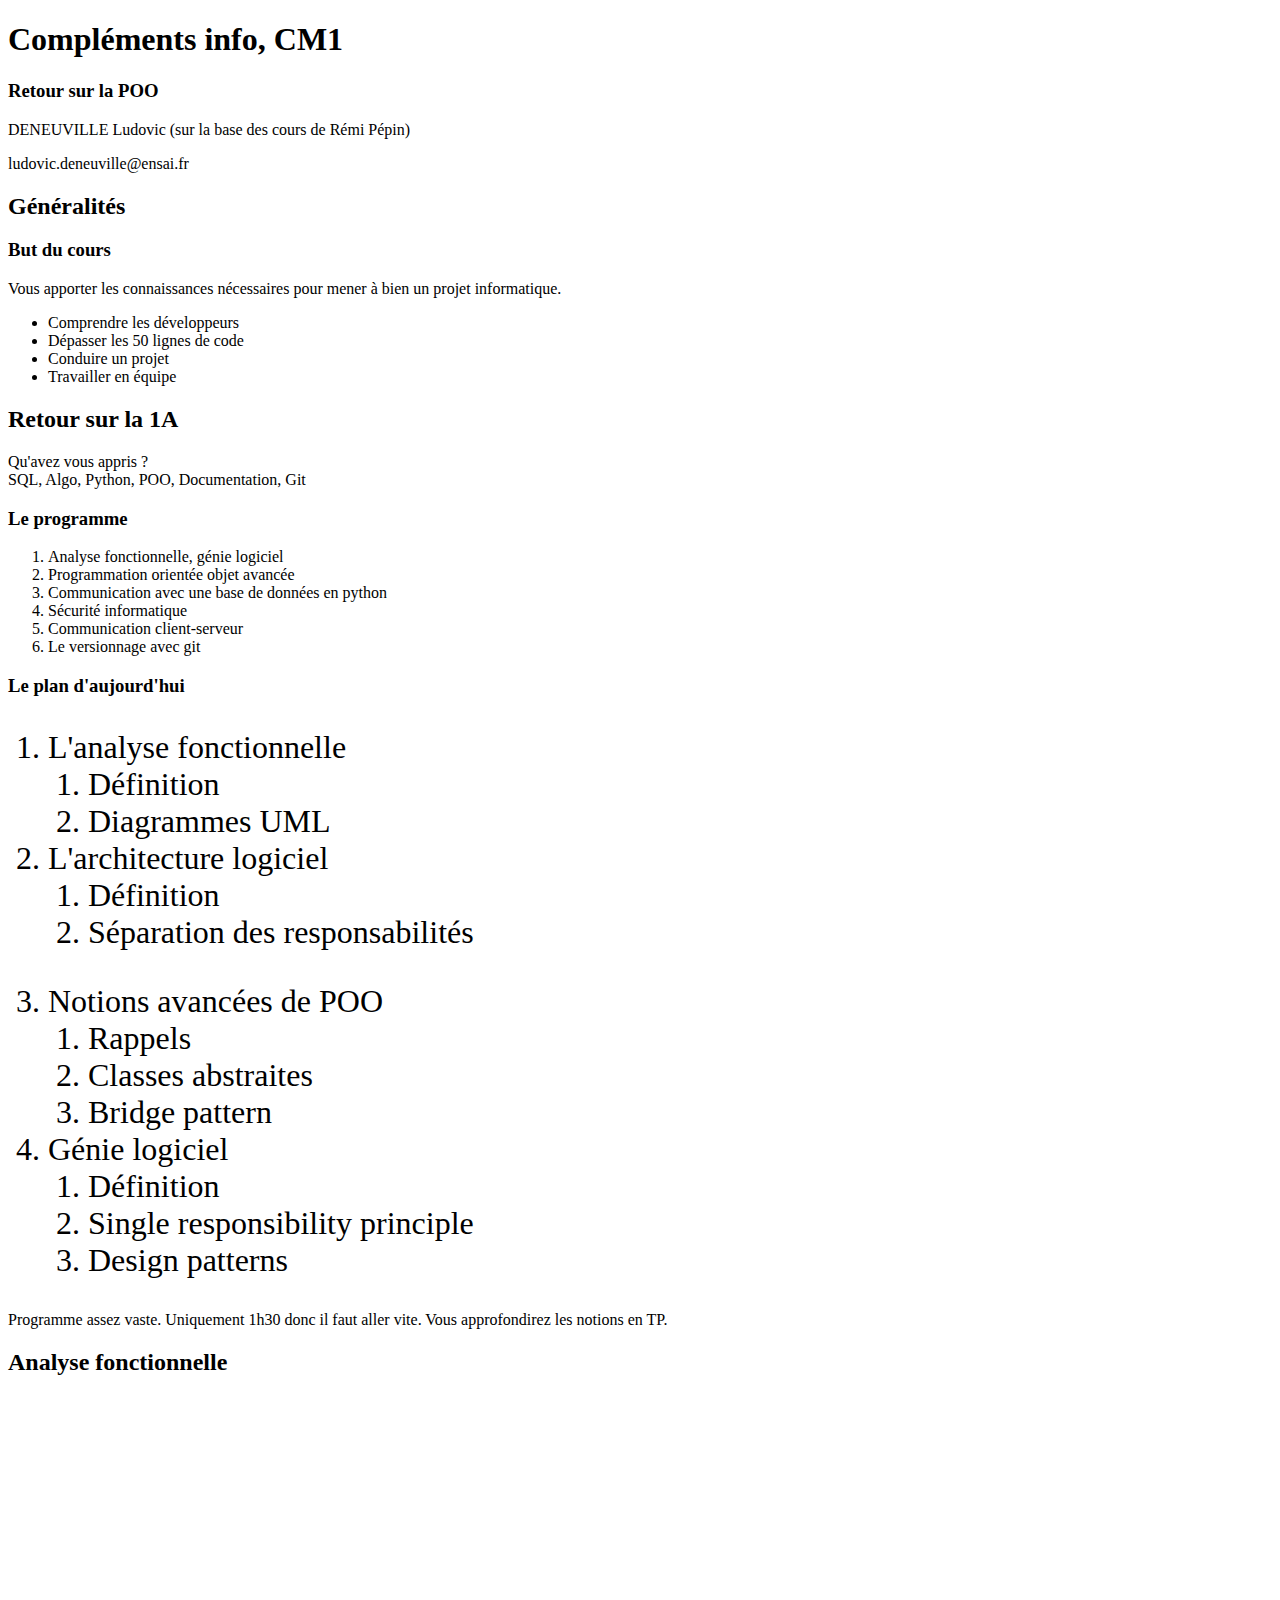
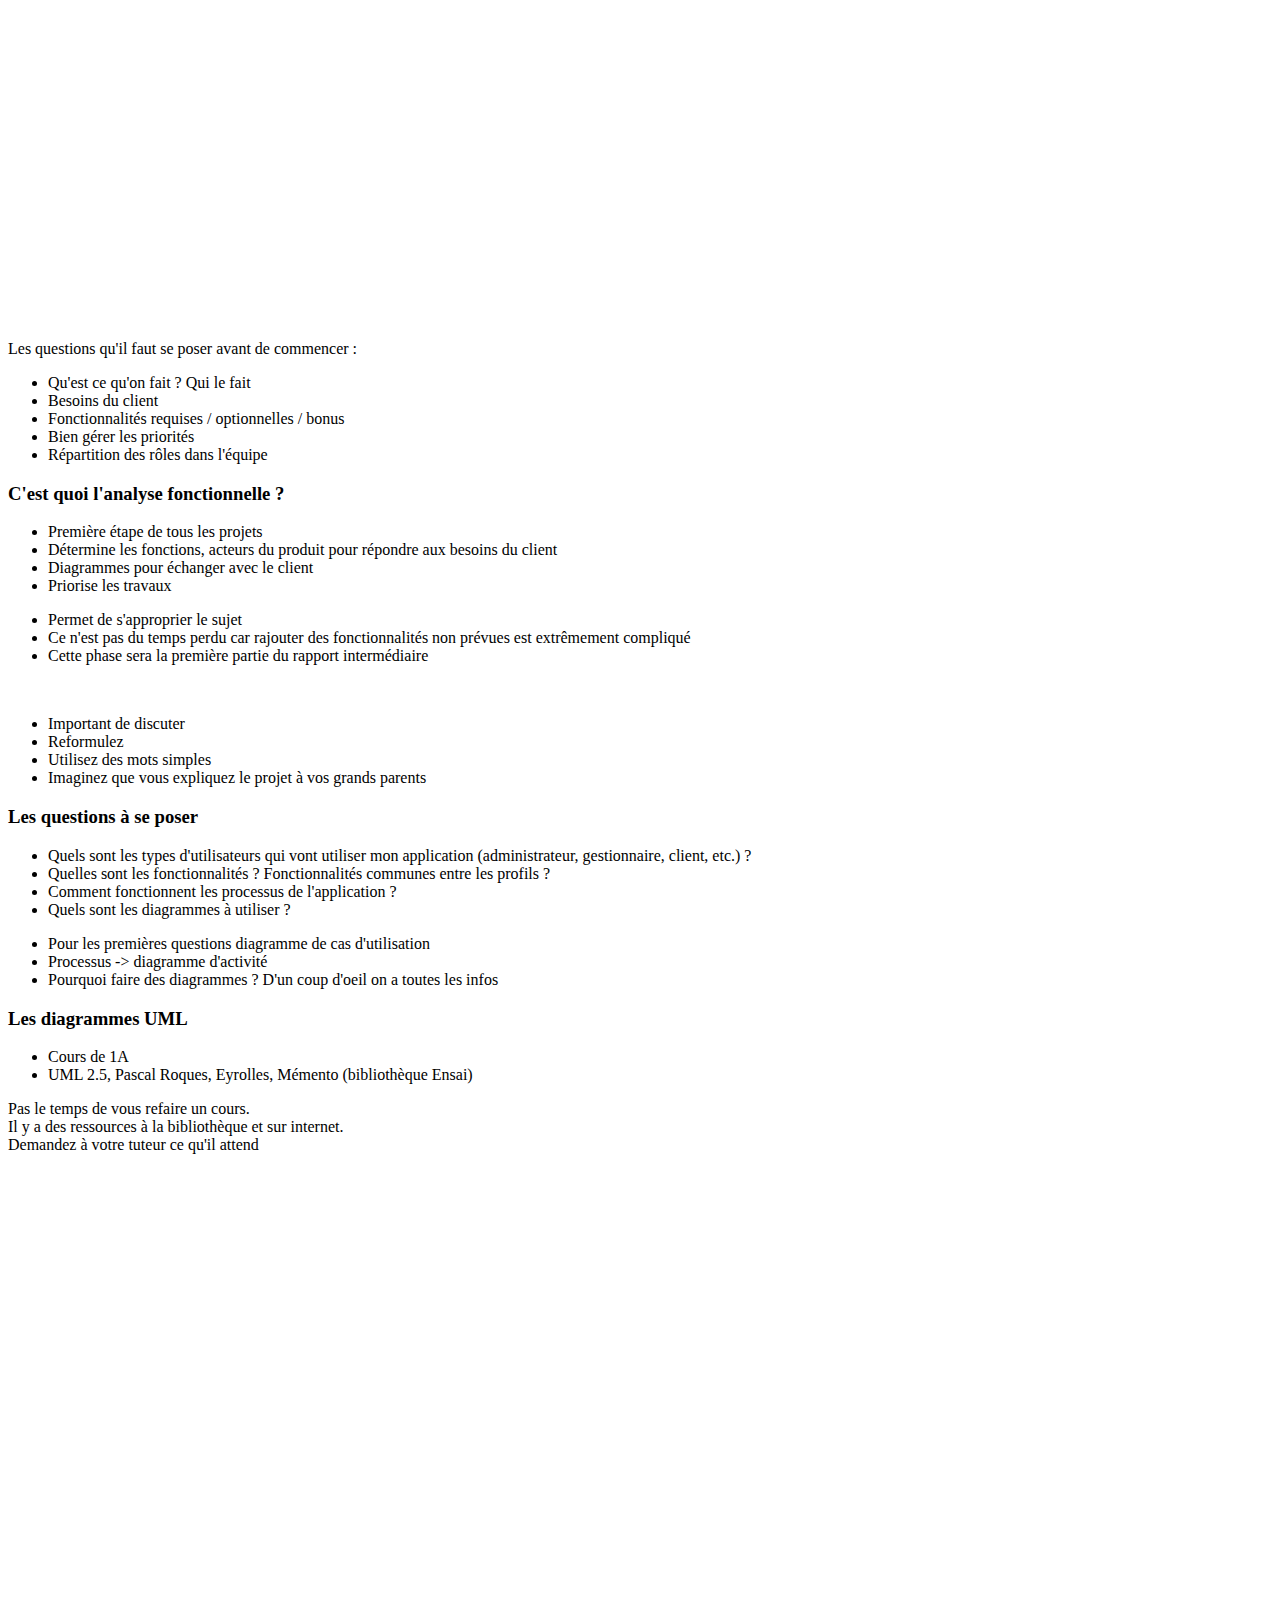
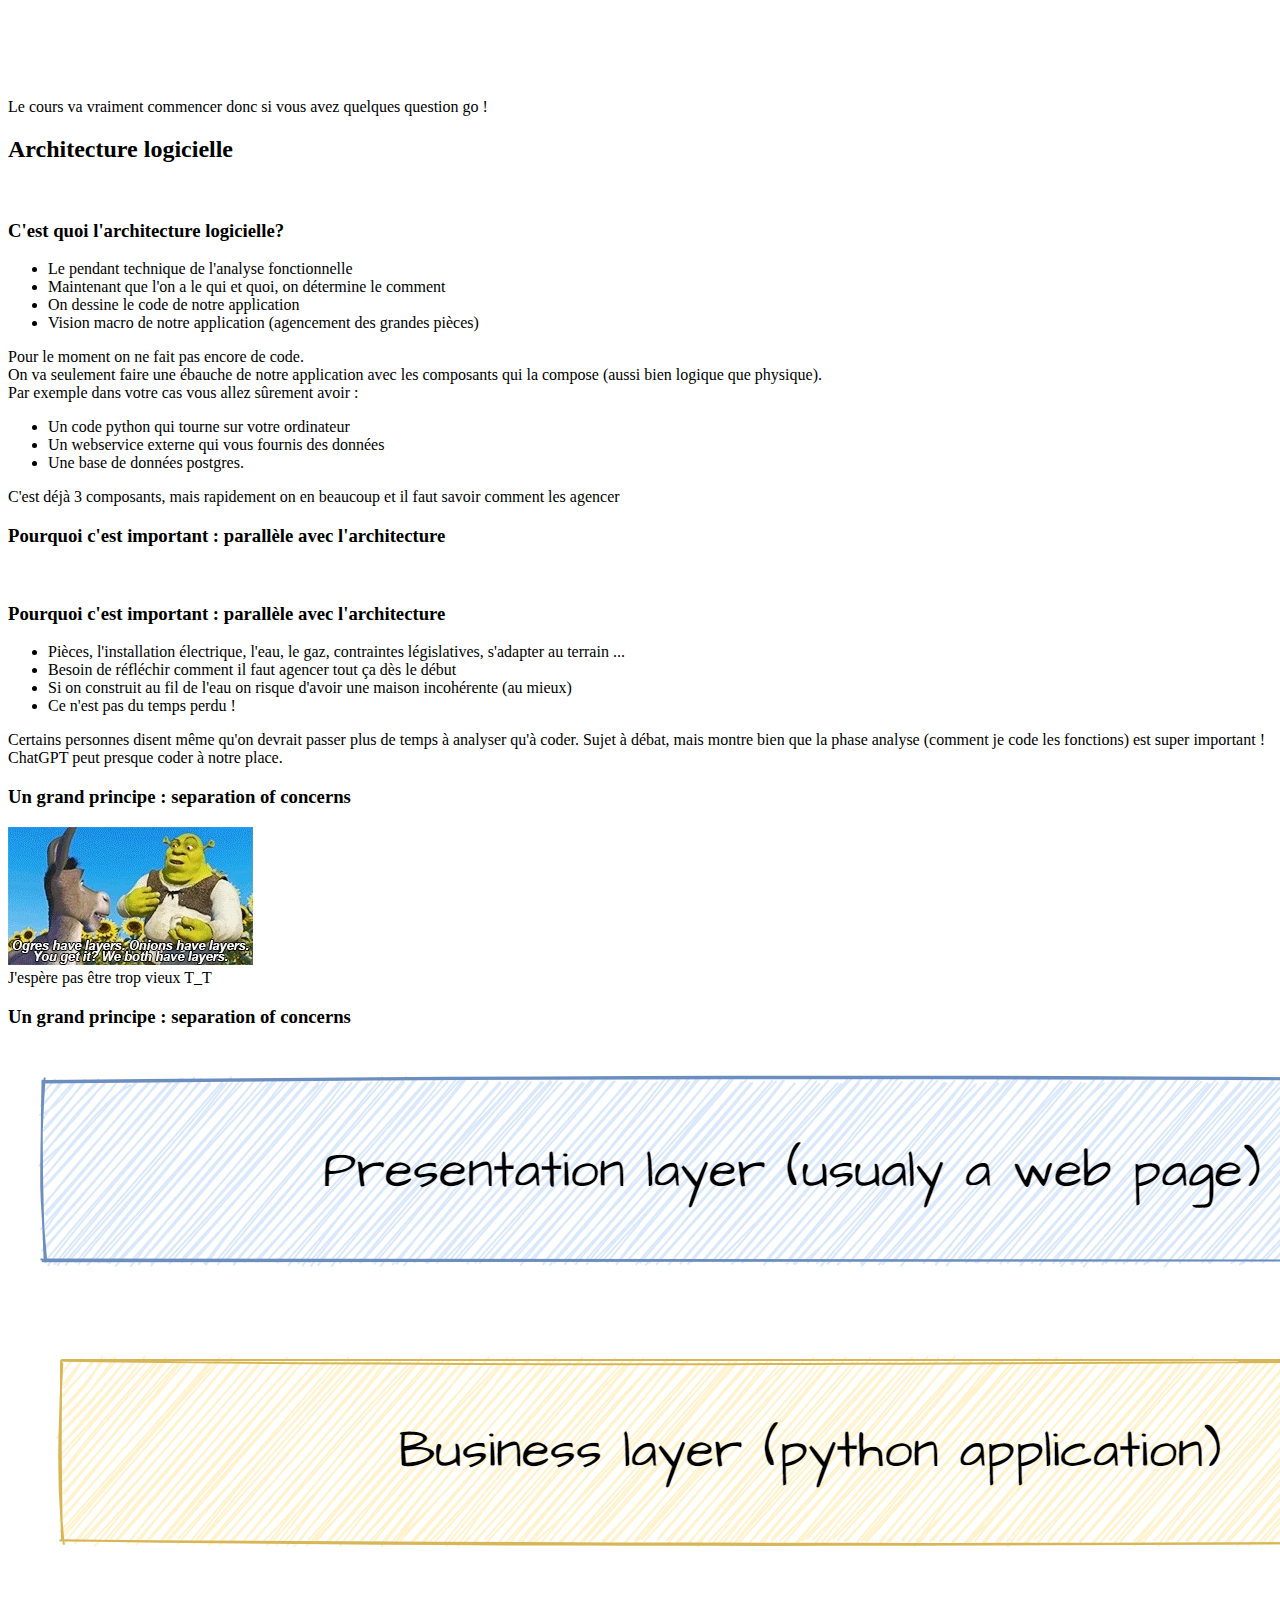
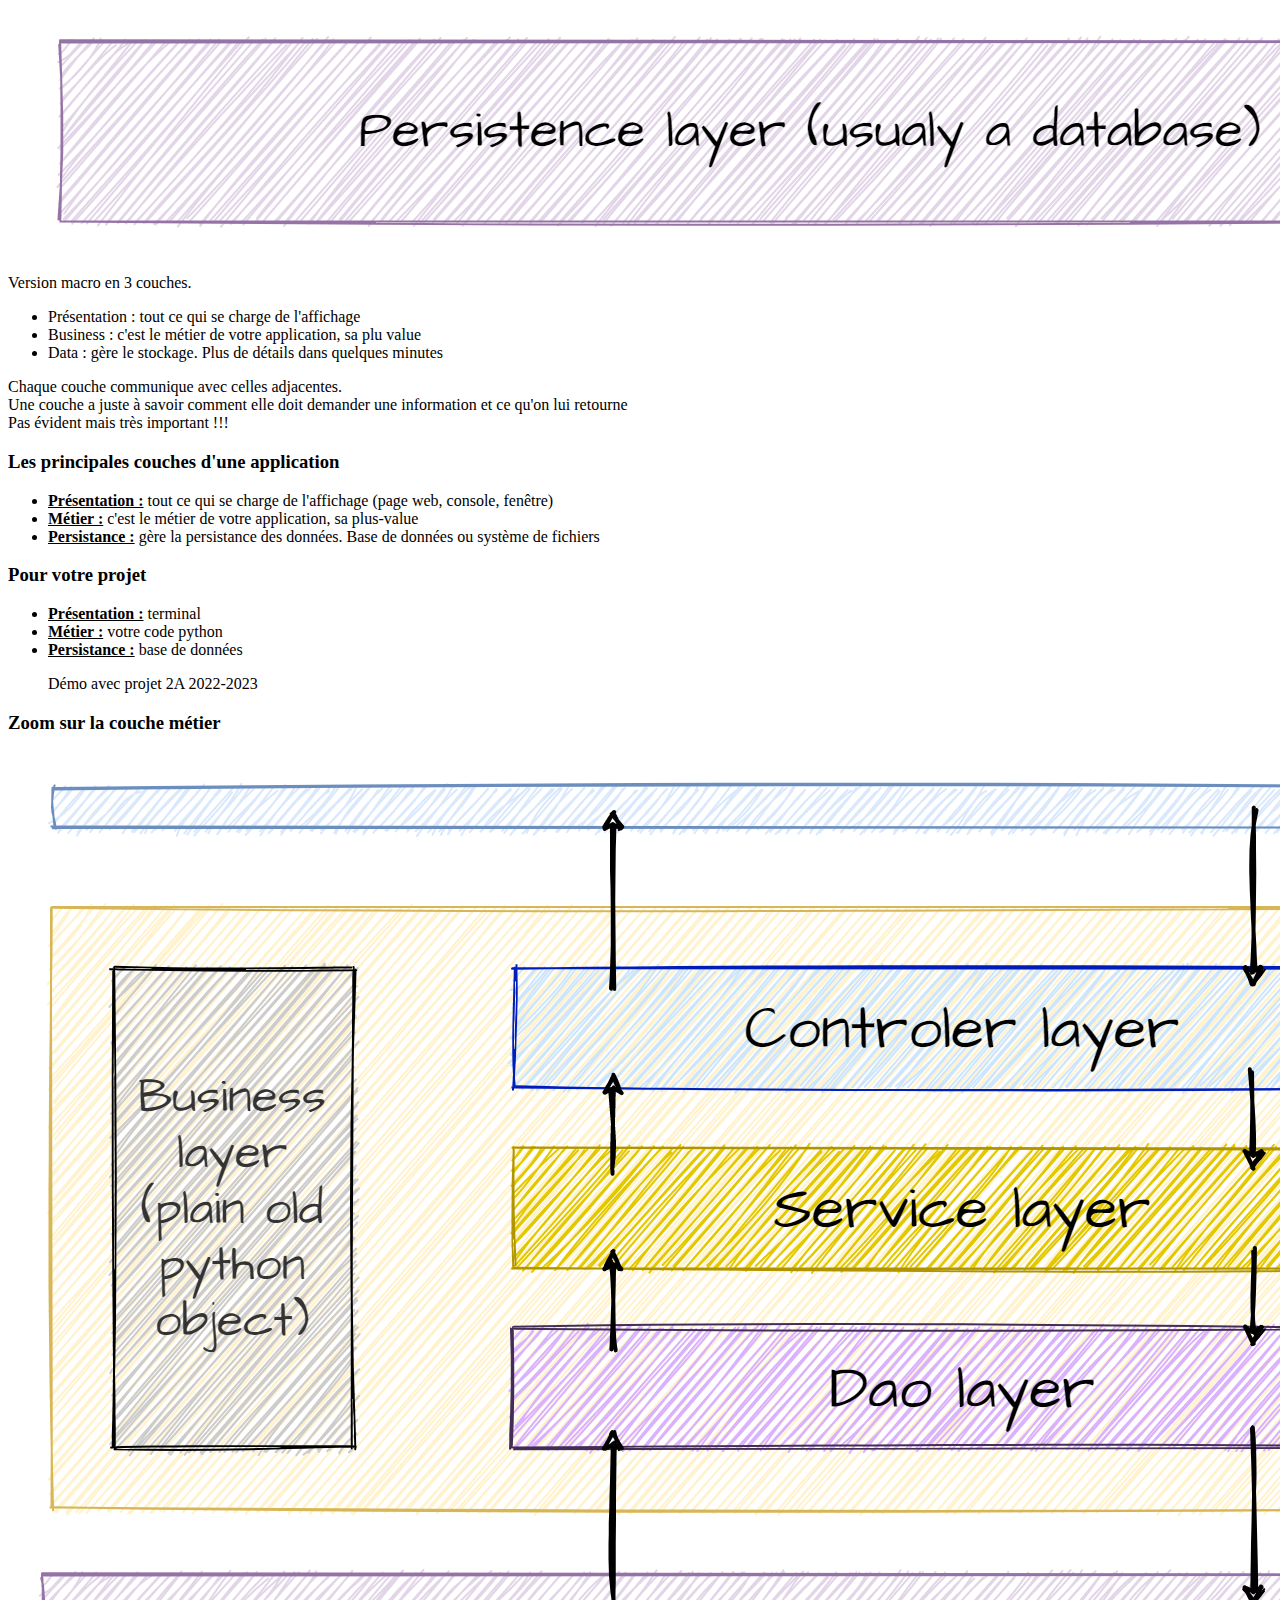
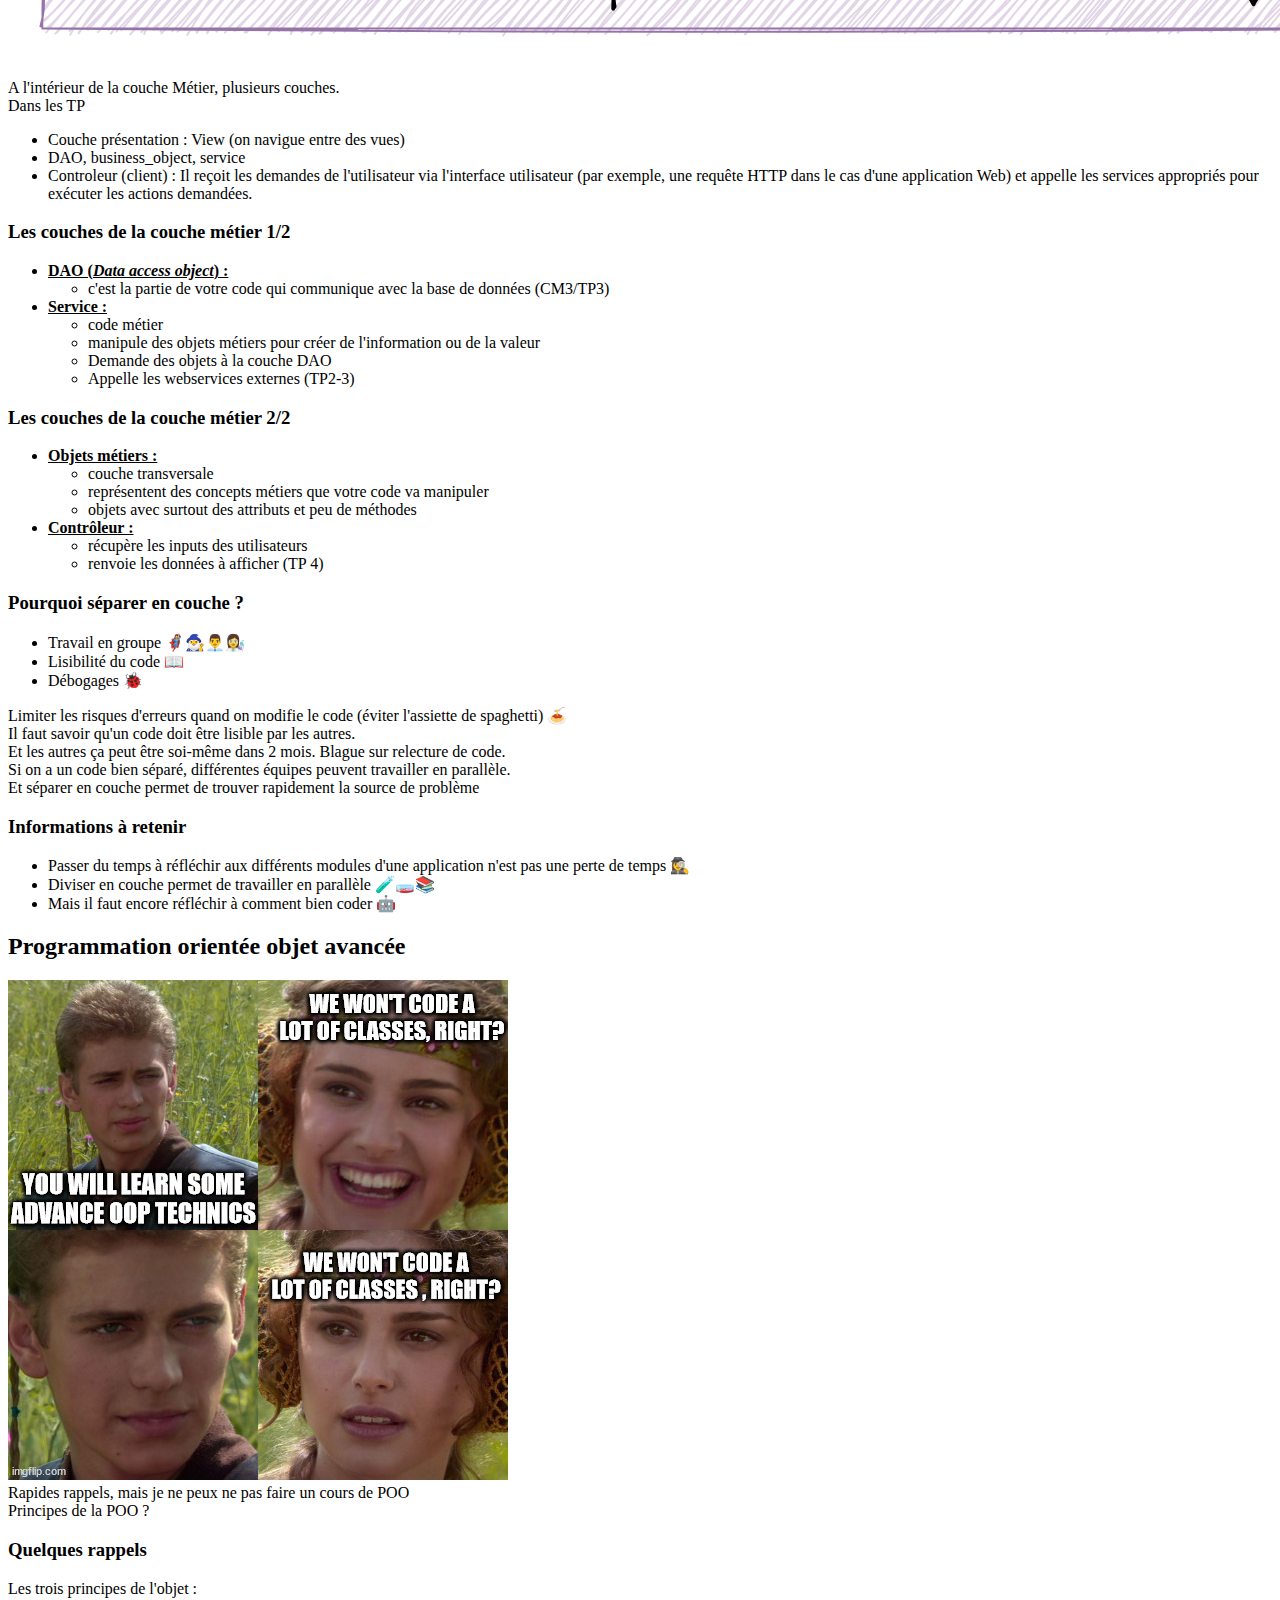
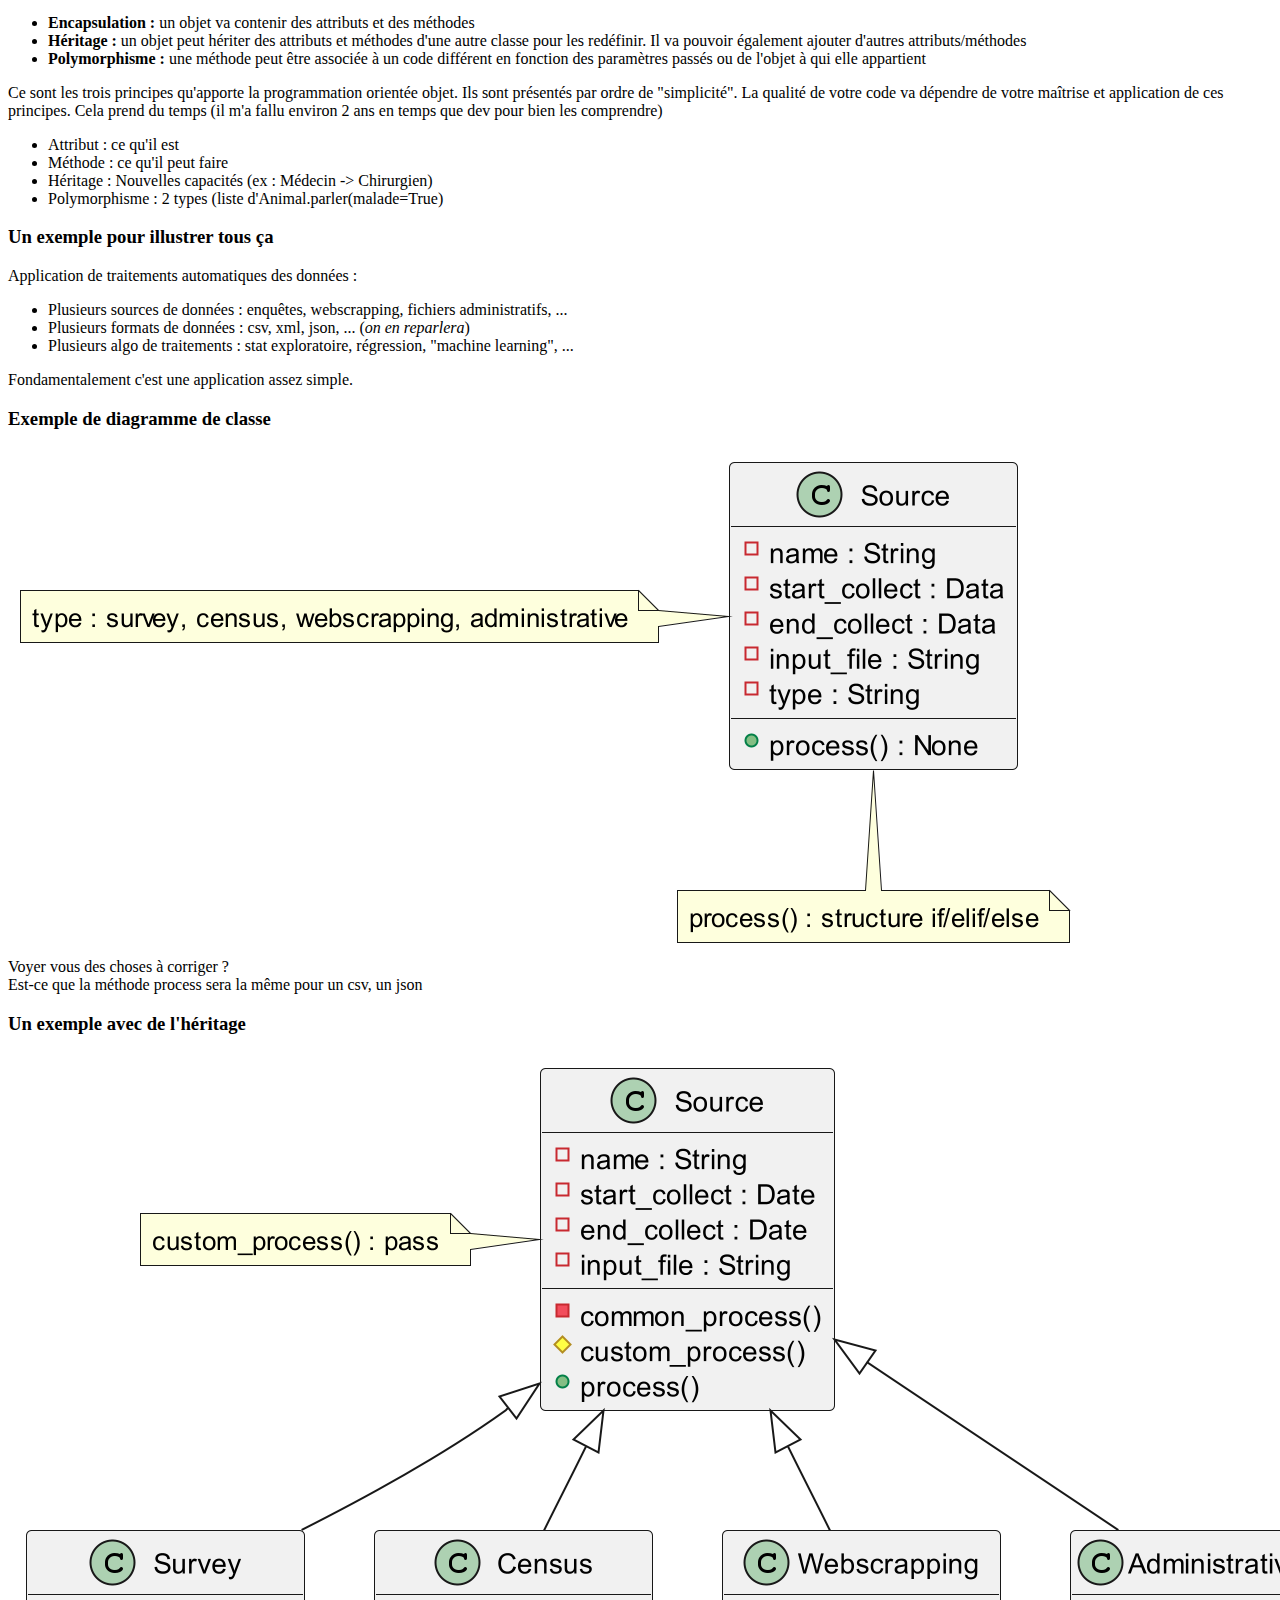
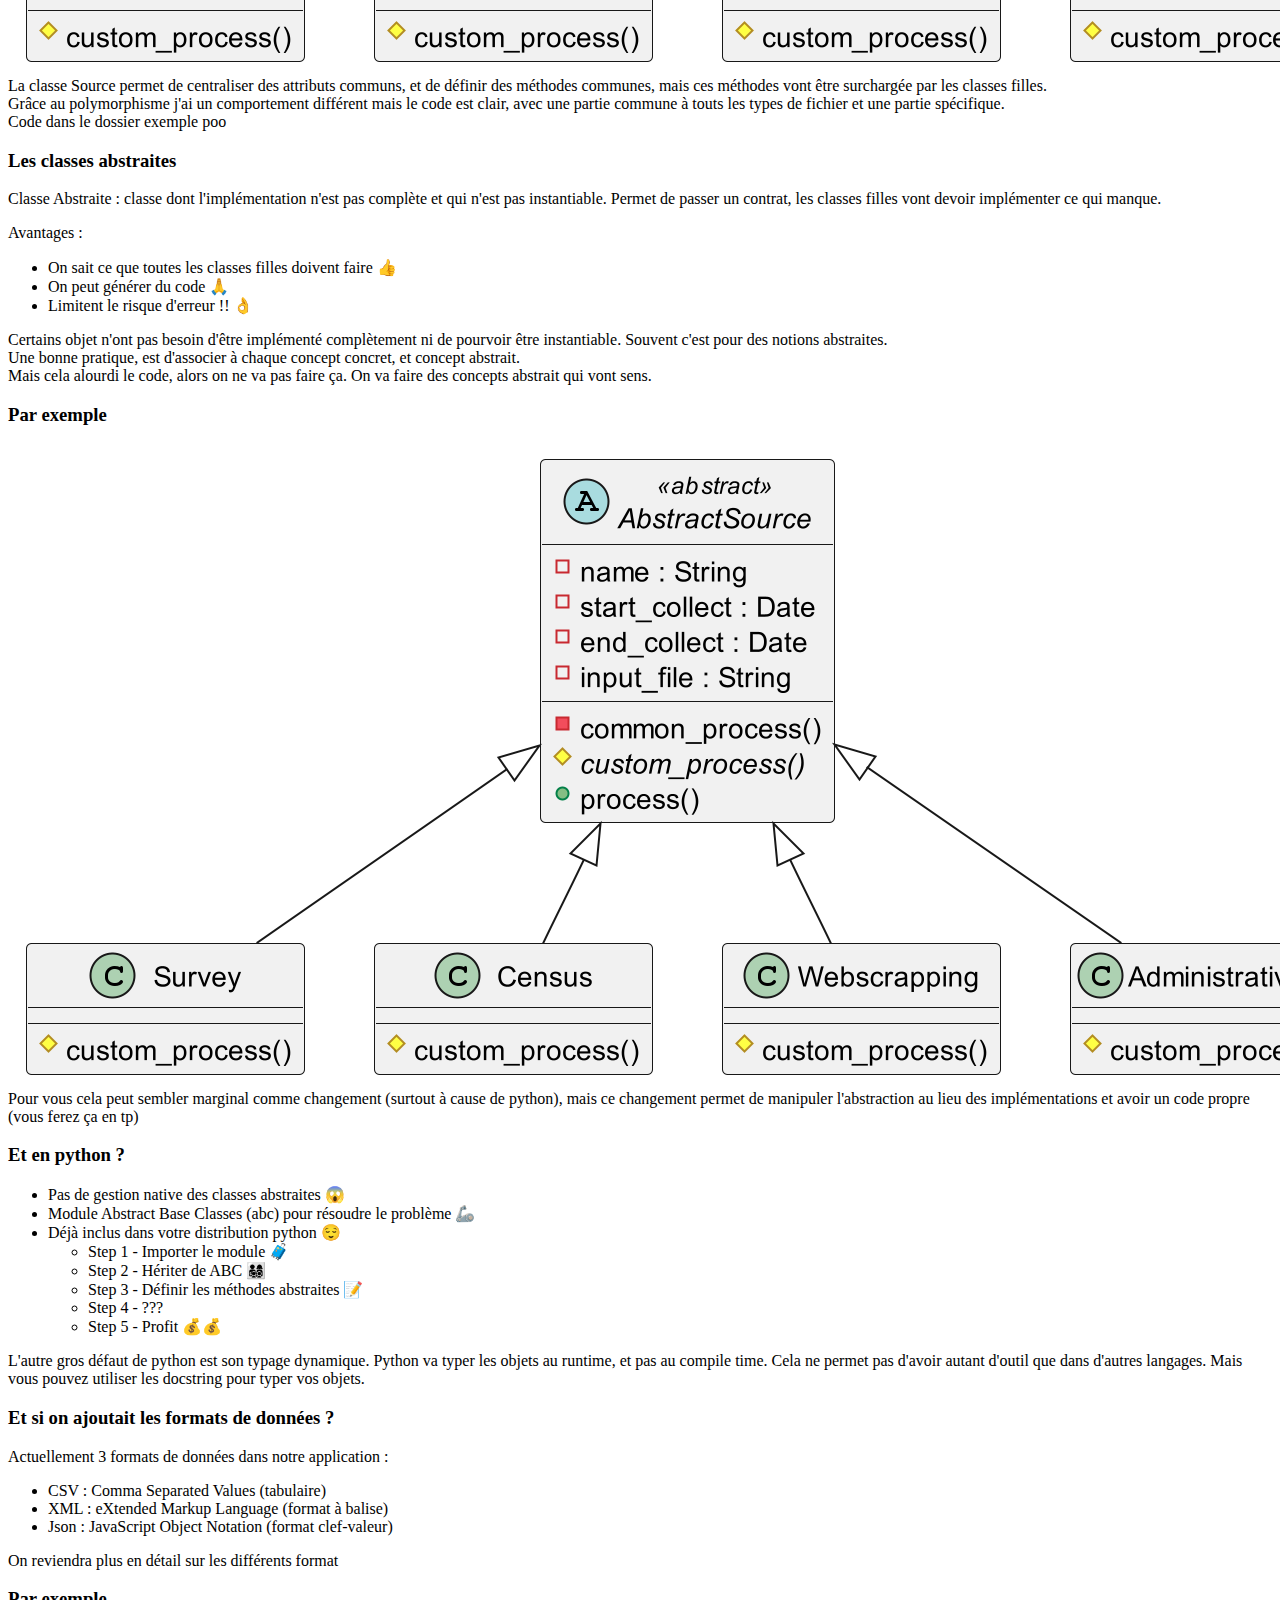
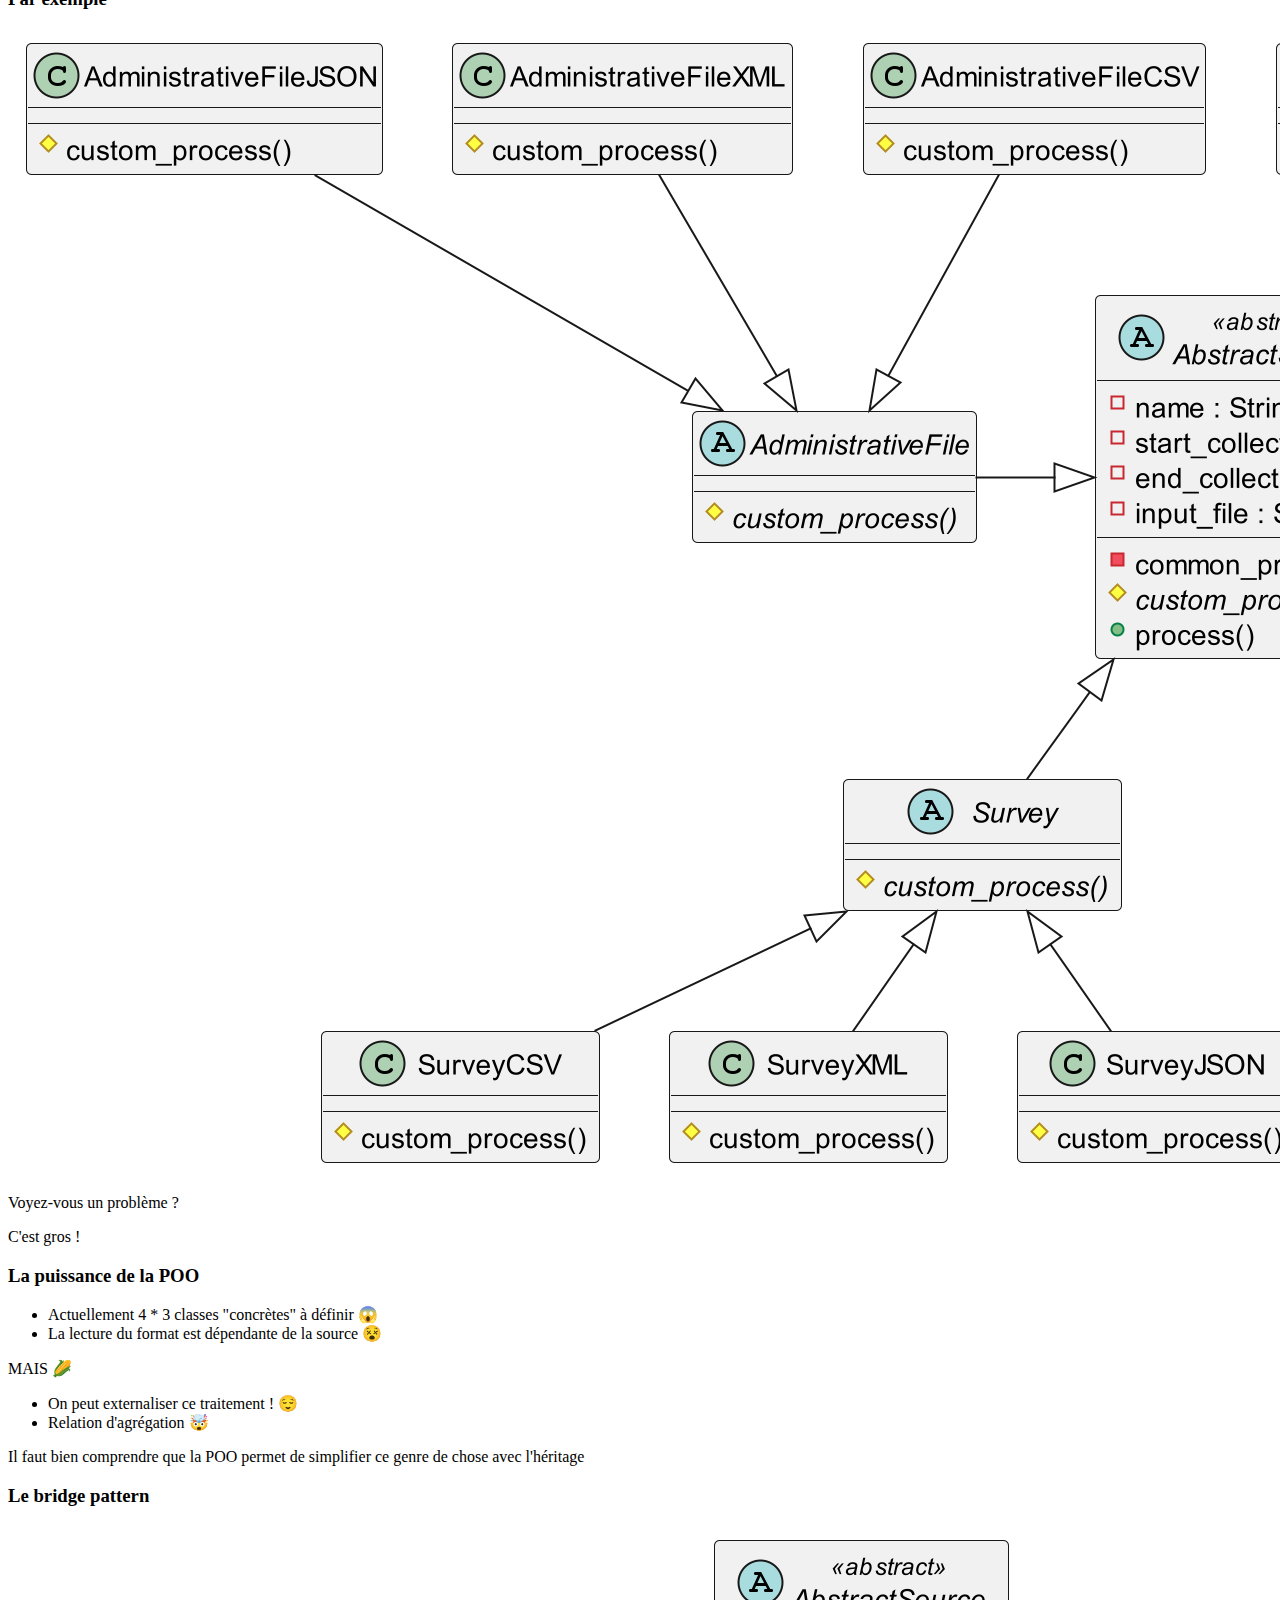
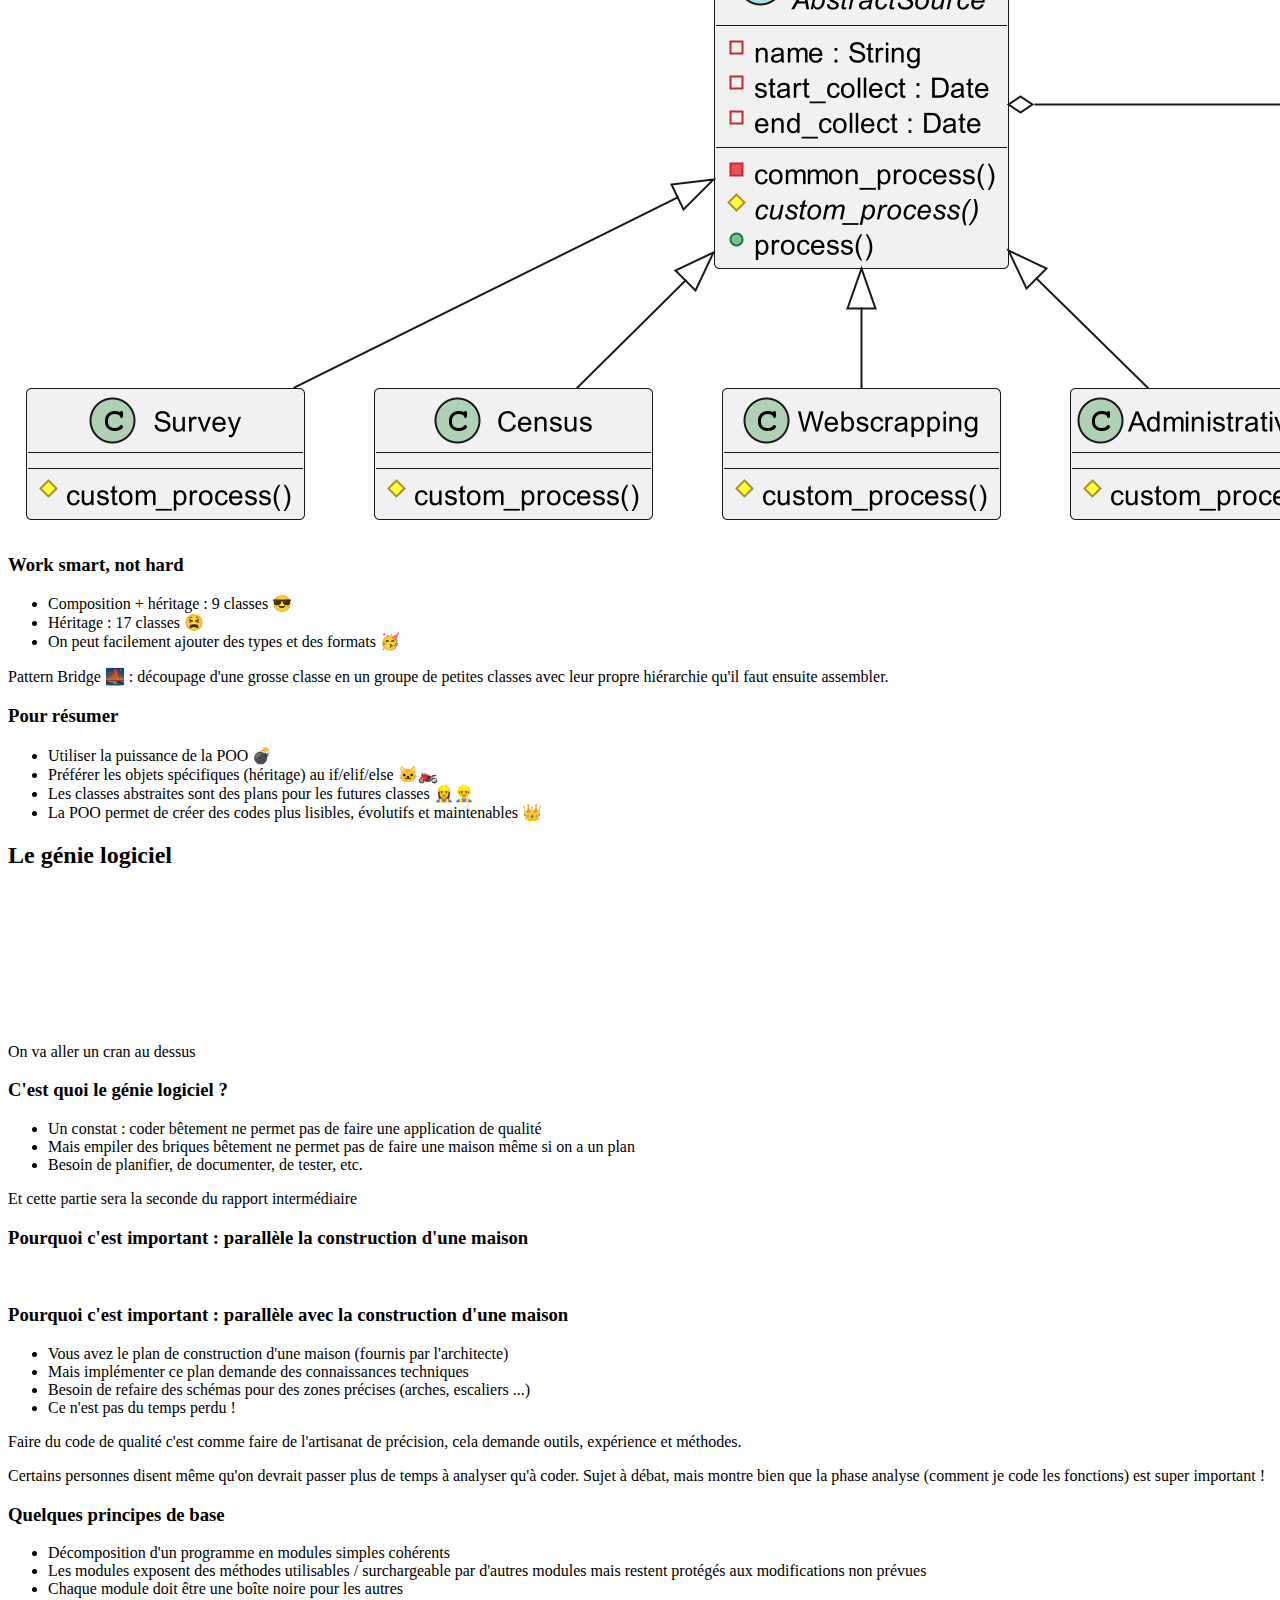
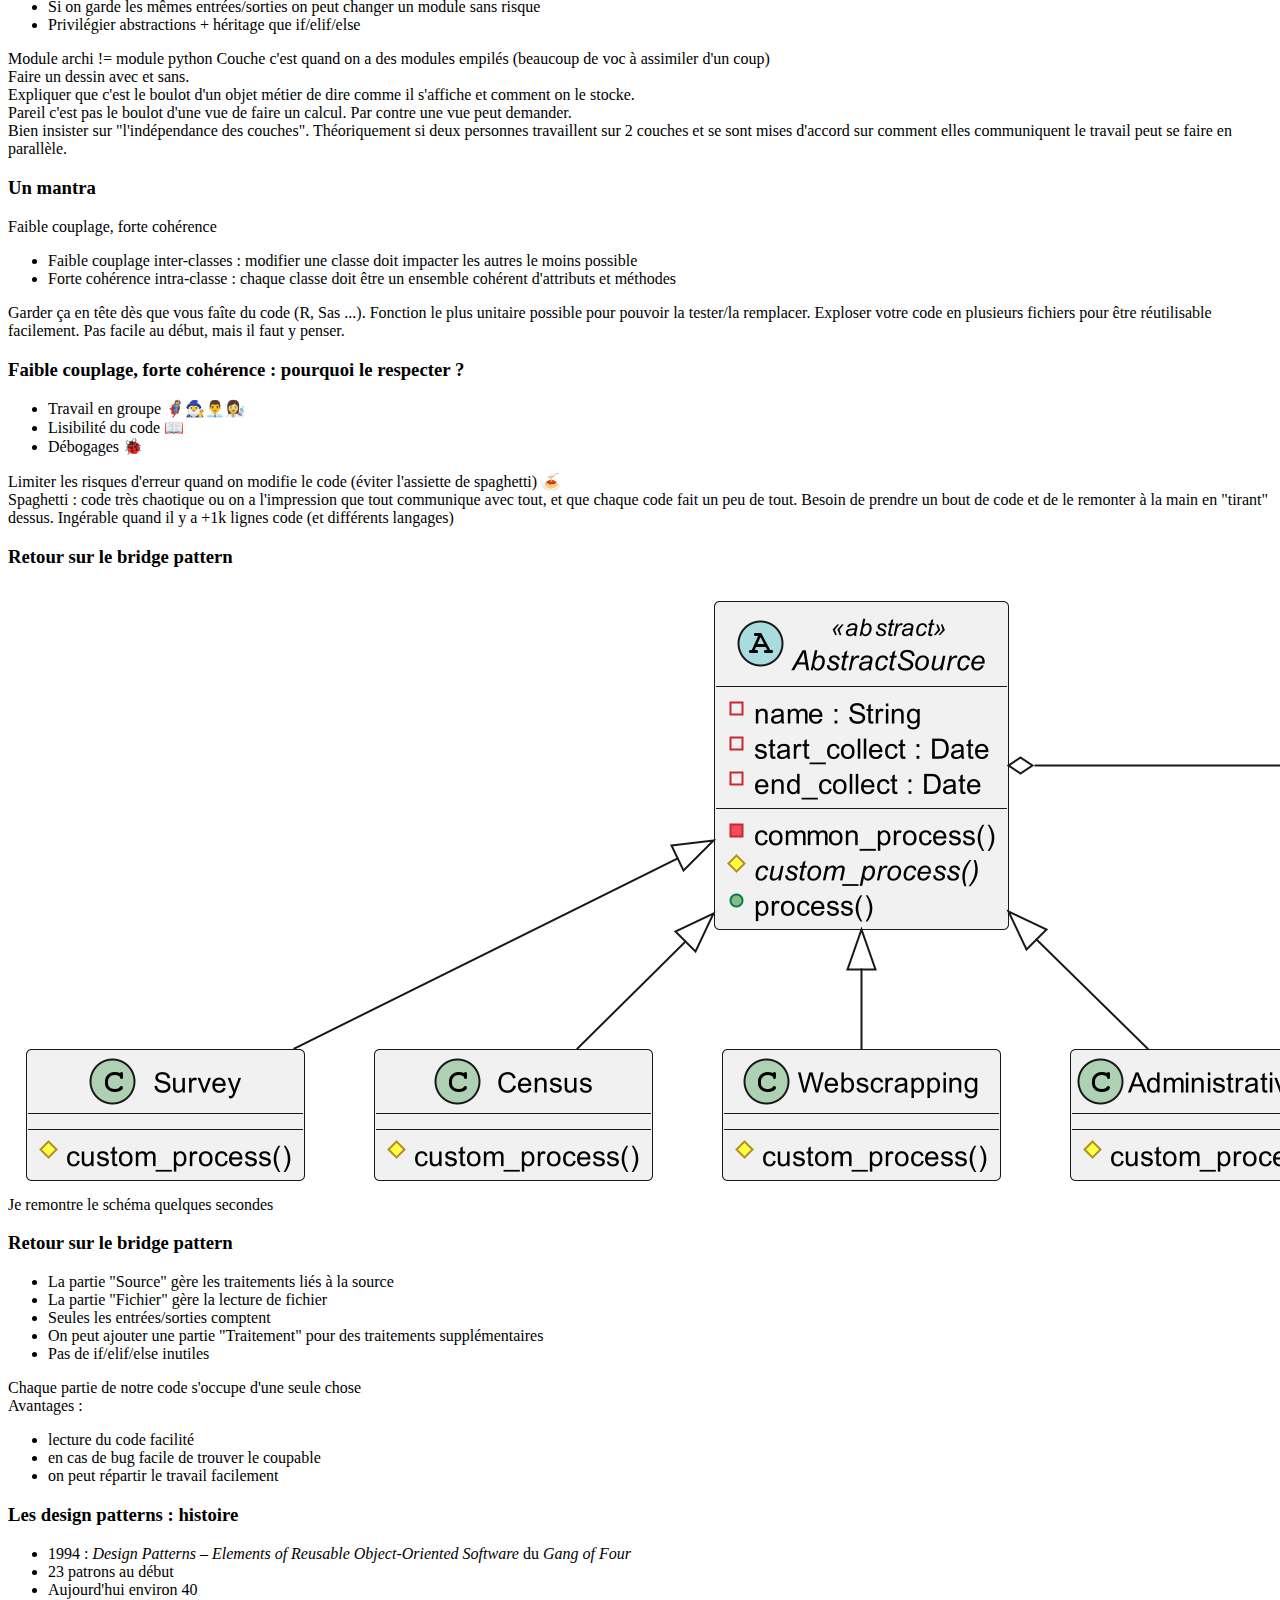
==== 2a-complement-info-CM1.html @ 2c873fa3 "CM1 wip" ====
<!doctype html>
<html>

<head>
    <meta charset="utf-8">
    <meta name="viewport" content="width=device-width, initial-scale=1.0, maximum-scale=1.0, user-scalable=no">

    <title>Complements d'informatique CM1</title>
    <link rel="icon" href="reveal/img/ensai_logo_transparent.png" type="image/x-icon">


    <link rel="stylesheet" href="reveal/css/reveal.css">
    <link rel="stylesheet" href="reveal/css/theme/solarized.css">
    <link rel="stylesheet" href="reveal/css/mine.css">
    <link rel="stylesheet" href="reveal/css/simple-grid.css">


    <!-- Theme used for syntax highlighting of code -->
    <link rel="stylesheet" href="reveal/lib/css/zenburn.css">

    <!-- Printing and PDF exports -->
    <script>
        var link = document.createElement('link');
        link.rel = 'stylesheet';
        link.type = 'text/css';
        link.href = window.location.search.match(/print-pdf/gi) ? 'reveal/css/print/pdf.css' : 'reveal/css/print/paper.css';
        document.getElementsByTagName('head')[0].appendChild(link);


        var link = document.createElement('link');
        link.rel = 'stylesheet';
        link.type = 'text/css';
        link.href = window.location.search.match(/print-pdf/gi) ? 'reveal/css/print/mine-pdf.css' : 'reveal/css/print/paper.css';
        document.getElementsByTagName('head')[0].appendChild(link);

        var link = document.createElement('link');
        link.rel = 'stylesheet';
        link.type = 'text/css';
        link.href = window.location.search.match(/print-pdf/gi) ? 'reveal/css/theme/white.css' : 'reveal/css/print/paper.css';
        document.getElementsByTagName('head')[0].appendChild(link);
    </script>
</head>

<body>
    <div class="reveal">
        <div class="slides">

            <section>
                <section>
                    <h1>Compléments info,  CM1</h1>
                    <h3>Retour sur la POO</h3>
                    <p>DENEUVILLE Ludovic (sur la base des cours de Rémi Pépin)</p>
                    <p>ludovic.deneuville@ensai.fr</p>
                </section>
            </section>  
			

                <section>

                    <section>
                        <h2>Généralités</h2>                        
                    </section>

                    <section>
                        <h3>But du cours</h3>
                        <div class="important-bloc">
                            Vous apporter les connaissances nécessaires pour mener à bien un projet informatique.
                        </div>
                        <ul>
                            <li class="fragment">Comprendre les développeurs</li>
                            <li class="fragment">Dépasser les 50 lignes de code</li>
                            <li class="fragment">Conduire un projet</li>
                            <li class="fragment">Travailler en équipe</li>
                        </ul>
                    </section>
					
					<section>
						<h2>Retour sur la 1A</h2> 
						
						Qu'avez vous appris ?
                           
                        <aside class="notes">
							SQL, Algo, Python, POO, Documentation, Git
                        </aside>
					</section>

                    <section>
                        <h3>Le programme</h3>
                        <ol>
                            <li>Analyse fonctionnelle, génie logiciel</li>
                            <li>Programmation orientée objet avancée</li>
                            <li>Communication avec une base de données en python</li>
                            <li>Sécurité informatique</li>
                            <li>Communication client-serveur</li>
                            <li>Le versionnage avec git</li>
                        </ol>
                    </section>
					
                    <section>
                        <h3>Le plan d'aujourd'hui</h3>
                        <div class="container" style="font-size: xx-large;">
                            <div class="col">
                                <ol >
                                    <li>L'analyse fonctionnelle
                                        <ol><li>Définition</li>
                                            <li>Diagrammes UML</li>
                                        </ol>
                                    </li>                                    
                                        
                                    <li>L'architecture logiciel
                                        <ol>
                                            <li>Définition</li>
                                            <li>Séparation des responsabilités</li>
                                        </ol>
                                    </li>
                                   
                                </ol>
                            </div>
                            <div class="col" >
                                <ol start="3">
                                <li>Notions avancées de POO
                                    <ol>
                                        <li>Rappels</li>
                                        <li>Classes abstraites</li>
                                        <li>Bridge pattern</li>
                                    </ol>
                                </li>
                                <li>Génie logiciel
                                    <ol>
                                        <li>Définition</li>
                                        <li>Single responsibility principle</li>
                                        <li>Design patterns</li>
                                    </ol>
                                </li>
                            </ol>
                            </div>
                        </div>
                        
                           
                        <aside class="notes">Programme assez vaste. Uniquement 1h30 donc il faut aller vite.
                            Vous approfondirez les notions en TP.
                        </aside>
    
                    </section>
    
            </section>


            <section>
                <section>
                    <h2>Analyse fonctionnelle</h2>
                    <iframe src="https://giphy.com/embed/l0HlQngl0Eja36dlS" width="960" height="540" frameBorder="0"
                        class="giphy-embed no-print" allowFullScreen></iframe>
						
                    <aside class="notes">
						Les questions qu'il faut se poser avant de commencer :
                        <ul>
							<li> Qu'est ce qu'on fait ? Qui le fait</li>
							<li> Besoins du client</li>
							<li> Fonctionnalités requises / optionnelles / bonus</li>
							<li> Bien gérer les priorités</li>
							<li> Répartition des rôles dans l'équipe </li>
						</ul>
					</aside>
                </section>

                <section>
                    <h3>C'est quoi l'analyse fonctionnelle ?</h3>
                    <ul>
                        <li>Première étape de tous les projets</li>
                        <li>Détermine les <span class="important">fonctions</span>, <span
                                class="important">acteurs</span> du produit pour répondre aux <span
                                class="important">besoins</span>
                            du client
                        </li>
                        <li>Diagrammes pour échanger avec le client</li>
                        <li>Priorise les travaux</li>
                    </ul>

                    <aside class="notes">
                        <ul>
                            <li>Permet de s'approprier le sujet</li>
                            <li>Ce n'est pas du temps perdu car rajouter des fonctionnalités non prévues
                                est extrêmement compliqué
                            </li>
                            <li>Cette phase sera la première partie du rapport intermédiaire</li>
                        </ul>
                    </aside>
                </section>
                
                <section>
                    <img src="https://www.zentao.pm/file.php?f=201712/f_2a1ca764ce384a33d056f8256f6a1ce5&t=jpg&o=&s=&v=1512957254" alt="">
					
					<aside class="notes">
                        <ul>
                            <li>Important de discuter</li>
                            <li>Reformulez</li>
                            <li>Utilisez des mots simples</li>
                            <li>Imaginez que vous expliquez le projet à vos grands parents</li>
                        </ul>
                    </aside>
                </section>

                <section>
                    <h3>Les questions à se poser </h3>
                    <ul>
                        <li>Quels sont les types d'utilisateurs qui vont utiliser mon application (administrateur, gestionnaire,
                            client, etc.) ?</li>
                        <li>Quelles sont les fonctionnalités ? Fonctionnalités communes entre les profils ?</li>
                        <li>Comment fonctionnent les processus de l'application ?</li>
						<li>Quels sont les diagrammes à utiliser ?</li>
                    </ul>
					
                    <aside class="notes">
                        <ul>
							<li>Pour les premières questions diagramme de cas d'utilisation</li>
							<li>Processus -> diagramme d'activité</li>
                        	<li>Pourquoi faire des diagrammes ? D'un coup d'oeil on a toutes les infos</li>
						</ul>
                    </aside>
                </section>

                <section>
                    <h3>Les diagrammes UML</h3>
                    <ul>
                        <li>Cours de 1A</li>
                        <li>UML 2.5, Pascal Roques, Eyrolles, Mémento (bibliothèque Ensai)</li>
                    </ul>

                    <aside class="notes">
						Pas le temps de vous refaire un cours. <br>
						Il y a des ressources à la bibliothèque et sur internet. <br>
						Demandez à votre tuteur ce qu'il attend
                    </aside>
                </section>

                <section>
                    <iframe src="https://giphy.com/embed/TgF6xfH8V0mZcUyneP" width="960" height="540" frameBorder="0"
                        class="giphy-embed no-print" allowFullScreen></iframe>

                    <aside class="notes">Le cours va vraiment commencer donc si vous avez quelques question go !</aside>

                </section>

            </section>

            <section>
                <section>
                    <h2>Architecture logicielle</h2>
                    <img src="https://media.giphy.com/media/yoJC2s3ppnJ7P8m80M/giphy.gif" alt="" class="plain no-print">
                </section>
				
                <section>
					<h3>C'est quoi l'architecture logicielle?</h3>
					<ul>
						<li>Le pendant technique de l'analyse fonctionnelle</li>
						<li>Maintenant que l'on a le <span class="important">qui et quoi</span>, on
							détermine le <span class="important">comment</span></li>
						<li>On dessine le code de notre application</li>
						<li>Vision macro de notre application (agencement des grandes pièces)</li>
					</ul>
	
					<aside class="notes">
						Pour le moment on ne fait pas encore de code. <br>
						On va seulement faire une ébauche de notre application avec les composants qui la compose (aussi bien logique que physique). <br>
						Par exemple dans votre cas vous allez sûrement avoir :
						<ul>
							<li>Un code python qui tourne sur votre ordinateur</li>
							<li>Un webservice externe qui vous fournis des données</li>
							<li>Une base de données postgres.</li>
						</ul>
						C'est déjà 3 composants, mais rapidement on en beaucoup et il faut savoir comment les agencer
					</aside>
				</section>

				<section>
					<h3>Pourquoi c'est important : parallèle avec l'architecture </h3>
	
					<img src="https://media.giphy.com/media/3o6MbsNhExCQT940Le/giphy-downsized.gif" alt="" class="plain no-print">
				</section>
				
				<section>
					<h3>Pourquoi c'est important : parallèle avec l'architecture </h3>
					<ul>
						<li>Pièces, l'installation électrique, l'eau, le gaz, contraintes législatives,
							s'adapter au terrain ...
						</li>
						<li>Besoin de réfléchir comment il faut agencer tout ça dès le début</li>
						<li>Si on construit au fil de l'eau on risque d'avoir une maison incohérente (au mieux)</li>
						<li><span class="important">Ce n'est pas du temps perdu !</span></li>
					</ul>
	
					<aside class="notes">Certains personnes disent même qu'on devrait passer plus de temps à analyser
						qu'à coder. Sujet à débat, mais montre bien que la phase analyse (comment je code les fonctions)
						est super important ! <br>
						ChatGPT peut presque coder à notre place.
					</aside>
				</section>
				
				<section>
					<h3>Un grand principe : separation of concerns</h3>
					<img class="plain w80 no-print" src="img/shreck_layers.webp" alt="">
	
					<aside class="notes">J'espère pas être trop vieux T_T</aside>
				</section>
	
				<section>
					<h3>Un grand principe : separation of concerns</h3>
					<img src="img/3 couches.png" alt="" class="w80">
	
					<aside class="notes">Version macro en 3 couches.
						<ul>
							<li>Présentation : tout ce qui se charge de l'affichage</li>
							<li>Business : c'est le métier de votre application, sa plu value</li>
							<li>Data : gère le stockage. Plus de détails dans quelques minutes</li>
						</ul>
	
						Chaque couche communique avec celles adjacentes. <br>
						Une couche a juste à savoir comment elle doit demander une information et ce qu'on lui retourne <br>
						Pas évident mais très important !!!
					</aside>
	
				</section>
	
				<section>
					<h3>Les principales couches d'une application</h3>
					<ul>
						<li><b><u>Présentation :</u></b> tout ce qui se charge de l'affichage (page web, console, fenêtre)</li>
						<li><b><u>Métier :</u></b> c'est le métier de votre application, sa <span class="important">plus-value</span></li>
						<li><b><u>Persistance :</u></b> gère la persistance des données. Base de données ou système de fichiers</li>
					</ul>
				</section>
	
				<section>
					<h3>Pour votre projet</h3>
					<ul>
						<li><b><u>Présentation :</u></b> terminal</li>
						<li><b><u>Métier :</u></b> votre code python</li>
						<li><b><u>Persistance :</u></b> base de données</li>
					</ul>
					
					<aside class="notes">
                        <ul>
                            Démo avec projet 2A 2022-2023
                        </ul>
                    </aside>
				</section>	
	
				<section>
					<h3>Zoom sur la couche métier</h3>
					<img src="img/Zoom metier.png" class ="w90" alt="">
					
					<aside class="notes">
                        A l'intérieur de la couche Métier, plusieurs couches. <br>
						Dans les TP
                        <ul>
							<li> Couche présentation : View (on navigue entre des vues)</li>
							<li> DAO, business_object, service</li>
							<li> Controleur (client) : Il reçoit les demandes de l'utilisateur via l'interface utilisateur (par exemple, une requête HTTP dans le cas d'une application Web) et appelle les services appropriés pour exécuter les actions demandées.</li>
                        </ul>
                    </aside>
				</section>
				
				<section>
					<h3>Les couches de la couche métier 1/2</h3>
					<ul>
						<li><b><u>DAO (<em>Data access object</em>) :</u></b>
							<ul>
								<li>c'est la partie de votre code qui communique avec la base de données (CM3/TP3)</li>
							</ul>
						<li><b><u>Service :</u></b>
							<ul>
								<li>code métier</li>
								<li>manipule des objets métiers pour créer de 
									l'information ou de la valeur</li>
								<li>Demande des objets à la couche DAO</li>
								<li>Appelle les webservices externes (TP2-3)</li>
							</ul>
						</li>
					</ul>
				</section>
				<section>
					<h3>Les couches de la couche métier 2/2</h3>
					<ul>
						<li><b><u>Objets métiers :</u></b>
							<ul>
								<li>couche transversale</li>
								<li>représentent des concepts métiers que votre code va manipuler</li>
								<li>objets avec surtout des attributs et peu de méthodes</li>
							</ul>
						</li>
						<li><b><u>Contrôleur :</u></b>
							<ul>
								<li>récupère les inputs des	utilisateurs</li>
								<li>renvoie les données à afficher (TP 4)</li>
							</ul>
						</li>
					</ul>
				</section>

				<section>
					<h3>Pourquoi séparer en couche ?</h3>
					<ul>
						<li>Travail en groupe 🦸‍♀️🧙‍♂️👨‍💼👩‍🔬 </li>
						<li>Lisibilité du code 📖 </li>
						<li>Débogages 🐞</li>
					</ul>
					<div class="fragment important-box">Limiter les risques d'erreurs quand on modifie le code (éviter
						l'assiette de spaghetti) 🍝</div>
	
					<aside class="notes">Il faut savoir qu'un code doit être lisible par les autres. <br>
						Et les autres ça peut être soi-même dans 2 mois. Blague sur relecture de code. <br>
						Si on a un code bien séparé, différentes équipes peuvent travailler en parallèle. <br/>
						Et séparer en couche permet de trouver rapidement la source de problème
					</aside>
				</section>
	
	
				<section>
					<h3>Informations à retenir</h3>
					<ul>
						<li>Passer du temps à réfléchir aux différents modules d'une application n'est pas une perte
							de temps 🕵️‍♀️
						</li>
						<li>Diviser en couche permet de travailler en parallèle 🧪🧫📚</li>
						<li>Mais il faut encore réfléchir à comment bien coder 🤖</li>
					</ul>
				</section>

            </section>

            <section>
                <section>
                    <h2>Programmation orientée objet avancée</h2>
                    <img src="img/meme padme.jpg" alt="">
                    <aside class="notes">
                        Rapides rappels, mais je ne peux ne pas faire un cours de POO <br>
						Principes de la POO ?
                    </aside>
                </section>
				
                <section>
                    <h3>Quelques rappels</h3>
                    Les trois principes de l'objet :
                    <ul>
                        <li><b class="red">Encapsulation :</b> <span> un objet va contenir des
                                <span class="important">attributs</span> et des <span class="important">méthodes</span>
                            </span></li>
                        <li><b class="red">Héritage :</b> <span> un objet peut <span class="important">hériter</span> des
                                attributs et méthodes d'une autre classe pour les <span class="important">redéfinir</span>. Il va pouvoir également ajouter d'autres attributs/méthodes
                            </span></li>
                        <li><b class="red">Polymorphisme :</b> <span>une méthode peut être
                                associée à un <span class="important">code différent</span> en fonction des paramètres passés ou de l'objet à qui elle appartient </span></li>
                    </ul>
                    <aside class="notes">
                        Ce sont les trois principes qu'apporte la programmation orientée objet. Ils sont présentés par 
                        ordre de "simplicité". La qualité de votre code va dépendre de votre maîtrise et application de ces
                        principes. Cela prend du temps (il m'a fallu environ 2 ans en temps que dev pour bien les comprendre) <br>
                        <ul>
                            <li>Attribut : ce qu'il est</li>
                            <li>Méthode : ce qu'il peut faire</li>
                            <li>Héritage : Nouvelles capacités (ex : Médecin -> Chirurgien)</li>
                            <li>Polymorphisme : 2 types (liste d'Animal.parler(malade=True)</li>
                        </ul>
                    </aside>
                </section>

                <section>
                    <h3>Un exemple pour illustrer tous ça</h3>
                    Application de traitements automatiques des données :
                    <ul>
                        <li>Plusieurs sources de données : enquêtes, webscrapping, fichiers administratifs, ...</li>
                        <li>Plusieurs formats de données : csv, xml, json, ... (<i>on en reparlera</i>)</li>
                        <li>Plusieurs algo de traitements : stat exploratoire, régression, "machine learning", ...</li>
                    </ul>
                    <aside class="notes">
                        Fondamentalement c'est une application assez simple. 
                    </aside>
                </section>

                <section>
                    <h3>Exemple de diagramme de classe</h3>
                    <img src="img/uml/class_diagram_no_poo.png" alt="">
                    <aside class="notes">
						Voyer vous des choses à corriger ? <br>
						Est-ce que la méthode process sera la même pour un csv, un json
					</aside>
                </section>
                

                <section>
                    <h3>Un exemple avec de l'héritage</h3>
                    <img src="img/uml/class_diagram_poo1.png" alt="class diagram 1" class="plain w80">
                    <aside class="notes">
                        La classe Source permet de centraliser des attributs communs, et de définir des méthodes
                        communes, mais ces méthodes vont être surchargée par les classes filles. <br>
                        Grâce au polymorphisme j'ai un comportement différent mais le code est clair, avec une partie
                        commune à touts les types de fichier et une partie spécifique.
                        <br />
                        Code dans le dossier exemple poo
                    </aside>

                </section>


                <section>
                    <h3>Les classes abstraites</h3>
                    <div class="important-box"><span class="important">Classe Abstraite </span>: classe dont
                        l'implémentation n'est <span class="important">pas
                            complète</span> et qui n'est <span class="important">pas instantiable</span>. Permet de
                        passer un <span class="important">contrat</span>,
                        les classes filles vont devoir implémenter ce qui manque.
                    </div>
                    <div>
                        <p>Avantages :
                        <ul>
                            <li>On sait ce que toutes les classes filles doivent faire 👍</li>
                            <li>On peut générer du code 🙏</li>
                            <li>Limitent le risque d'erreur !! 👌</li>
                        </ul>
                        </p>

                    </div>
                    <aside class="notes">
                        Certains objet n'ont pas besoin d'être implémenté complètement ni de pourvoir
                        être instantiable. Souvent c'est pour des notions abstraites. <br>
						Une bonne pratique, est d'associer à chaque concept concret, et concept abstrait.<br> 
						Mais cela alourdi le code, alors on ne va pas faire ça. On va faire des concepts abstrait qui vont sens.
                    </aside>
                </section>

                <section>
                    <h3>Par exemple</h3>
                    <img src="img/uml/class_diagram_poo_abstract_class.png" alt="class diagram with abstract class"
                        class="plain">
                    <aside class="notes">
                        Pour vous cela peut sembler marginal comme changement (surtout à cause de python), mais ce 
                        changement permet de manipuler l'abstraction au lieu des implémentations et avoir un code 
                        propre (vous ferez ça en tp)
                    </aside>
                </section>

                <section>
                    <h3>Et en python ?</h3>
                    <ul>
                        <li>Pas de gestion native des classes abstraites 😱</li>
                        <li>Module Abstract Base Classes (abc) pour résoudre le problème 🦾 </li>
                        <li>Déjà inclus dans votre distribution python 😌</li>
                            <ul>
                                <li>Step 1 - Importer le module 🧳</li>
                                <li>Step 2 - Hériter de ABC 👨‍👩‍👧‍👦</li>
                                <li>Step 3 - Définir les méthodes abstraites 📝 </li>
                                <li>Step 4 - ???</li>
                                <li>Step 5 - Profit 💰💰</li>
                            </ul>
                        </li>
                    </ul>
                    <aside class="notes">L'autre gros défaut de python est son typage dynamique. Python va typer 
                        les objets au runtime, et pas au compile time. Cela ne permet pas d'avoir autant d'outil
                        que dans d'autres langages. Mais vous pouvez utiliser les docstring pour typer vos objets.
                    </aside>
                </section>


                <section>
                    <h3>Et si on ajoutait les formats de données ?</h3>
                    <p>
                        Actuellement 3 formats de données dans notre application :
                    </p>
                    <ul>
                        <li>CSV : Comma Separated Values (tabulaire)</li>
                        <li>XML : eXtended Markup Language (format à balise)</li>
                        <li>Json : JavaScript Object Notation (format clef-valeur)  </li>
                    </ul>
                    <aside class="notes">
                        On reviendra plus en détail sur les différents format
                    </aside>
                </section>

                <section>
                    <h3>Par exemple</h3>
                    <img src="img/uml/class_diagram_poo_file_format.png" alt="class diagram with abstract class"
                        class="plain w80">
                        <p>Voyez-vous un problème ?</p>

                    <aside class="notes">
                        C'est gros !
                    </aside>
                </section>
                <section>
                    <h3>La puissance de la POO</h3>
                    <ul>
                        <li>Actuellement 4 * 3 classes "concrètes" à définir 😱</li>
                        <li>La lecture du format est dépendante de la source 😵</li>
                    </ul>
                    <p>MAIS 🌽</p>
                    <ul>
                        <li>On peut externaliser ce traitement ! 😌</li>
                        <li>Relation d'agrégation 🤯</li>
                    </ul>
                    <aside class="notes">
                        Il faut bien comprendre que la POO permet de simplifier ce genre de chose avec l'héritage
                    </aside>
                </section>

                <section>
                    <h3>Le bridge pattern</h3>
                    <img src="img/uml/class_diagram_poo_bridge_pattern.png" alt="" class="plain">
                    <aside class="notes">
                    </aside>
                </section>

                <section>
                    <h3>Work smart, not hard</h3>
                    <ul>
                        <li >Composition + héritage : 9 classes 😎</li>
                        <li >Héritage : 17 classes 😫</li>
                        <li >On peut facilement ajouter des types et des formats 🥳</li>
                    </ul>
                    <p></p>
                    <div class="fragment important-box">
                        <span class="important"> Pattern Bridge 🌉 :</span> découpage d'une grosse
                        classe en un groupe de petites classes avec leur propre hiérarchie qu'il faut
                        ensuite assembler.
                    </div>
                </section>

                <section>
                    <h3>Pour résumer</h3>
                    <ul>
                        <li>Utiliser la puissance de la POO 💣</li>
                        <li>Préférer les objets spécifiques (héritage) au if/elif/else 🐱‍🏍</li>
                        <li>Les classes abstraites sont des plans pour les futures classes 👷‍♀️👷‍♂️</li>
                        <li>La POO permet de créer des codes plus lisibles, évolutifs et maintenables 👑</li>
                    </ul>
                </section>


            </section>

            <section>
                <section>
                    <h2>Le génie logiciel</h2>
                    <video autoplay data-src="https://media.giphy.com/media/bU3bD2rsKq02Q/giphy.mp4" width="600"
                        loop class="no-print"></video>
                        <aside class="notes">On va aller un cran au dessus</aside>
                </section>

                <section>
                    <h3>C'est quoi le génie logiciel ?</h3>
                    <ul>
                        <li>Un constat : coder bêtement ne permet pas de faire une application de qualité
                        </li>
                        <li>Mais empiler des briques bêtement ne permet pas de faire une maison même si on a un plan
                        </li>
                        <li>Besoin de planifier, de documenter, de tester, etc. </li>
                    </ul>

                    <aside class="notes">Et cette partie sera la seconde du rapport intermédiaire</aside>
                </section>


                <section>
                    <h3>Pourquoi c'est important : parallèle la construction d'une maison</h3>

                    <img src="https://media.giphy.com/media/l2JeblbdfRL0i2qOI/giphy.gif" alt="" class="plain no-print">
                </section>
                <section>
                    <h3>Pourquoi c'est important : parallèle avec la construction d'une maison</h3>
                    <ul>
                        <li>Vous avez le plan de construction d'une maison (fournis par l'architecte)</li>
                        <li>Mais implémenter ce plan demande des connaissances techniques</li>
                        <li>Besoin de refaire des schémas pour des zones précises  (arches, escaliers ...)</li>
                        <li><span class="important">Ce n'est pas du temps perdu !</span></li>
                    </ul>
                    <p class="fragment important-box">Faire du code de qualité c'est comme faire de l'artisanat de précision,
                        cela demande outils, expérience et méthodes.
                    </p>

                    <aside class="notes">Certains personnes disent même qu'on devrait passer plus de temps à analyser
                        qu'à coder. Sujet à débat, mais montre bien que la phase analyse (comment je code les fonctions)
                        est super important !
                    </aside>
                </section>

                <section>
                    <h3>Quelques principes de base</h3>
                    <ul>
                        <li>Décomposition d'un programme en modules simples <span class="important">cohérents</span></li>
                        <li>Les modules <span class="important">exposent</span> des méthodes utilisables / surchargeable par d'autres
                            modules mais restent protégés aux modifications non prévues
                        </li>
                        <li>Chaque module doit être une <span class="important">boîte noire</span> pour les autres
                        </li>
                        <li>Si on garde les mêmes <span class="important">entrées/sorties</span> on peut changer un
                            module sans risque
                        </li>
                        <li>Privilégier abstractions + héritage que if/elif/else 
                        </li>
                    </ul>

                    <aside class="notes">
                        Module archi != module python
                        Couche c'est quand on a des modules empilés (beaucoup de voc à assimiler d'un coup)
                        <br>
                        Faire un dessin avec et sans. <br>
						Expliquer que c'est le boulot d'un objet métier de dire comme il s'affiche et comment on le stocke. <br>
						Pareil c'est pas le boulot d'une vue de faire un calcul. Par contre une vue peut demander.
                        <br>
                        Bien insister sur "l'indépendance des couches". Théoriquement si deux personnes travaillent sur 2
                        couches et se sont mises d'accord sur comment elles communiquent le travail peut se faire en
                        parallèle.
                    </aside>
                </section>




                <section>
                    <h3>Un mantra</h3>
                    <p class="important-bloc">Faible couplage, forte cohérence</p>

                    <ul>
                        <li><span class="important">Faible couplage inter-classes </span> : modifier une classe doit
                            impacter les autres le moins possible
                        </li>
                        <li><span class="important"> Forte cohérence intra-classe</span> : chaque classe doit être un
                            ensemble cohérent d'attributs et méthodes
                        </li>
                    </ul>


                    <aside class="notes">Garder ça en tête dès que vous faîte du code (R, Sas ...). Fonction le plus
                        unitaire possible pour pouvoir la tester/la remplacer. Exploser votre code en plusieurs fichiers
                        pour être réutilisable facilement. Pas facile au début, mais il faut y penser.
                    </aside>
                </section>

                <section>
                    <h3>Faible couplage, forte cohérence : pourquoi le respecter ?</h3>
                    <ul>
                        <li>Travail en groupe 🦸‍♀️🧙‍♂️👨‍💼👩‍🔬 </li>
                        <li>Lisibilité du code 📖 </li>
                        <li >Débogages 🐞</li>
                    </ul>
                    <div class="fragment important-box">Limiter les risques d'erreur quand on modifie le code (éviter
                        l'assiette de spaghetti) 🍝</div>

                    <aside class="notes">Spaghetti : code très chaotique ou on a l'impression que tout communique avec
                        tout,
                        et que chaque code fait un peu de tout. Besoin de prendre un bout de code et de le remonter à la
                        main
                        en "tirant" dessus. Ingérable quand il y a +1k lignes code (et différents langages)
                    </aside>
                </section>

                <section>
                    <h3>Retour sur le bridge pattern</h3>
                    <img src="img/uml/class_diagram_poo_bridge_pattern.png" alt="" class="plain">
                    <aside class="notes">
						Je remontre le schéma quelques secondes
                    </aside>
                </section>
				
                <section>
                    <h3>Retour sur le bridge pattern</h3>
                    <ul>
                        <li>La partie "Source" gère les traitements liés à la source</li>
                        <li>La partie "Fichier" gère la lecture de fichier</li>
                        <li>Seules les entrées/sorties comptent</li>
                        <li>On peut ajouter une partie "Traitement" pour des traitements
                            supplémentaires</li>
                        <li>Pas de if/elif/else inutiles</li>
                    </ul>
                    <div class="important-bloc fragment">Chaque partie de notre code s'occupe d'une seule chose</div>
					
                    <aside class="notes">
                        Avantages :
                        <ul>
                            <li>lecture du code facilité</li>
                            <li>en cas de bug facile de trouver le coupable</li>
                            <li>on peut répartir le travail facilement</li>
                        </ul>
                    </aside>
                </section>

                <section>
                    <h3>Les design patterns : histoire</h3>
                    <div class="container">
                        <div class="col">
                            <ul>
                                <li data-fragment-index="1">1994 : <em>Design Patterns – Elements of
                                        Reusable Object-Oriented
                                        Software</em> du <em>Gang of Four</em></li>
                                <li>23 patrons au début</li>
                                <li>Aujourd'hui environ 40</li>
                            </ul>
                        </div>
                        <div class="col">
                            <img src="https://images-eu.ssl-images-amazon.com/images/I/51kuc0iWoKL._SY445_QL70_ML2_.jpg"
                                alt="" data-fragment-index="1">
                        </div>
                    </div>

                    <aside class="notes">
                        <ul>
                            <li>1977 :<em>A Pattern Language</em> de Chistopher Alexander est un livre
                                d'architecture qui a pour but de fournir des modèles prêt à l'emploi pour
                                différents problèmes</li>
                            <li>Avec le temps et la maîtrise des concepts on les retrouve. C'est épanouissant,
                                mais on n'a pas toujours le temps de faire ça. Se hisser sur les épaules de géants comme
                                pour les autres sciences.
                            </li>
                        </ul>
                    </aside>
                </section>
				
                <section>
                    <h3>Les design patterns : définition</h3>
                    <blockquote cite="https://fr.wikipedia.org/wiki/Patron_de_conception">
                        &ldquo;En informatique, et plus particulièrement en développement logiciel, un patron de
                        conception (souvent appelé design pattern) est un arrangement caractéristique de modules,
                        reconnu comme bonne pratique en réponse à un problème de conception d'un logiciel. Il décrit une
                        solution standard, utilisable dans la conception de différents logiciels.&rdquo;
                    </blockquote>
                </section>
				
                <section>
                    <h3>Les design patterns : in a nutshell</h3>
                    <ul>
                        <li>Bonnes pratiques</li>
                        <li>Solutions standards à des problèmes de conception</li>
                        <li>Solutions robustes</li>
                        <li>Indépendants de la technologie</li>
                        <li>Indépendants du métier</li>
                    </ul>
                    <p class="important-bloc fragment">Est un outil qui est là pour vous aider</p>
					
                    <aside class="notes">
                        En plus ils apportent un vocabulaire commun. <br>
						Il est plus rapide de répondre "tu devrais utiliser un bridge" que "tu devrais faire une seconde hiérarchie de classes et assembler ces hiérarchies"
                    </aside>
                </section>
				
                <section>
                    <h3>Les design patterns : exemple</h3>
                    <p><b>Problème récurent :</b></p>
                    <ul>
                        <li>Créer des objets complexes qui sont une composition de caractéristiques
                            indépendantes </li>
                        <li>Dit autrement : découpler l'abstraction de son implémentation
                            pour qu'elles puissent varier indépendamment</li>
                    </ul>
                </section>
                <section>
                    <h3>Les design patterns : exemple</h3>
                    <img src="img/uml/bridge_pattern.png" alt="">
                    <p>C'est la forme "pure" du bridge pattern</p>
                </section>
                <section>
                    <h3>Les design patterns : exemple</h3>
                    <img src="img/uml/class_diagram_poo_bridge_pattern.png" alt="" class="plain">
                    <aside class="notes">
                    </aside>
                </section>
                <section>
                    <h3>Les design patterns : exemple</h3>
                    <img src="img/uml/class_diagram_poo_bridge_pattern_advanced.png" alt="" class="plain">
                    <aside class="notes">
                        A partir de la forme pure on peut la décliner à l'infini
                    </aside>
                </section>

                <section>
                    <h3>Pour résumer</h3>
                    <ul>
                        <li>Faire une application complexe demande un code complexe 🧩</li>
                        <li>Sans phase de conception on va dans le mur 🧱</li>
                        <li>Il existe des solutions prêtes à l'emploi à des problèmes courants 🧰</li>
                    </ul>
                    <div class="important-box fragment">Faible couplage, forte cohérence</div>
                </section>

                <section>
                    <h3>Les design patterns : ressources utiles</h3>
                    <ul>
                        <li>Design patterns : catalogue de modèles de conception réutilisables / Erich Gamma ; Richard
                            Helm, ; Ralph Johnson ; John Vlissides ; Jean-Marie Lasvergères </li>
                        <li><a href="https://refactoring.guru/design-patterns">Refactoring guru</a></li>
                        <li><a href="https://github.com/faif/python-patterns">Python Patters github</a></li>
                        <li><a href="https://www.youtube.com/c/ArjanCodes">Chaîne YT ArjanCodes</a></li>
                    </ul>
                </section>

            </section>
            

      

            <section>
                <h2>That's all folks</h2>
                <img src="https://media.giphy.com/media/7yojoQtevjOCI/giphy-downsized.gif" alt="" class="plain no-print">
            </section>

        </div>
    </div>

    <script src="reveal/dist/reveal.js"></script>
    <script src="reveal/plugin/zoom/zoom.js"></script>
    <script src="reveal/plugin/notes/notes.js"></script>
    <script src="reveal/plugin/search/search.js"></script>
    <script src="reveal/plugin/markdown/markdown.js"></script>
    <script src="reveal/plugin/highlight/highlight.js"></script>
    <script>

        // Also available as an ES module, see:
        // https://revealjs.com/initialization/
        Reveal.initialize({
            controls: true,
            progress: true,
            center: true,
            hash: true,
            viewDistance: 3,
            width: 1080,
            height: 720,
            slideNumber: 'c/t',
            pdfSeparateFragments: false ,
            // Learn about plugins: https://revealjs.com/plugins/
            plugins: [RevealZoom, RevealNotes, RevealSearch, RevealMarkdown, RevealHighlight]
        });

    </script>

</body>

</html>
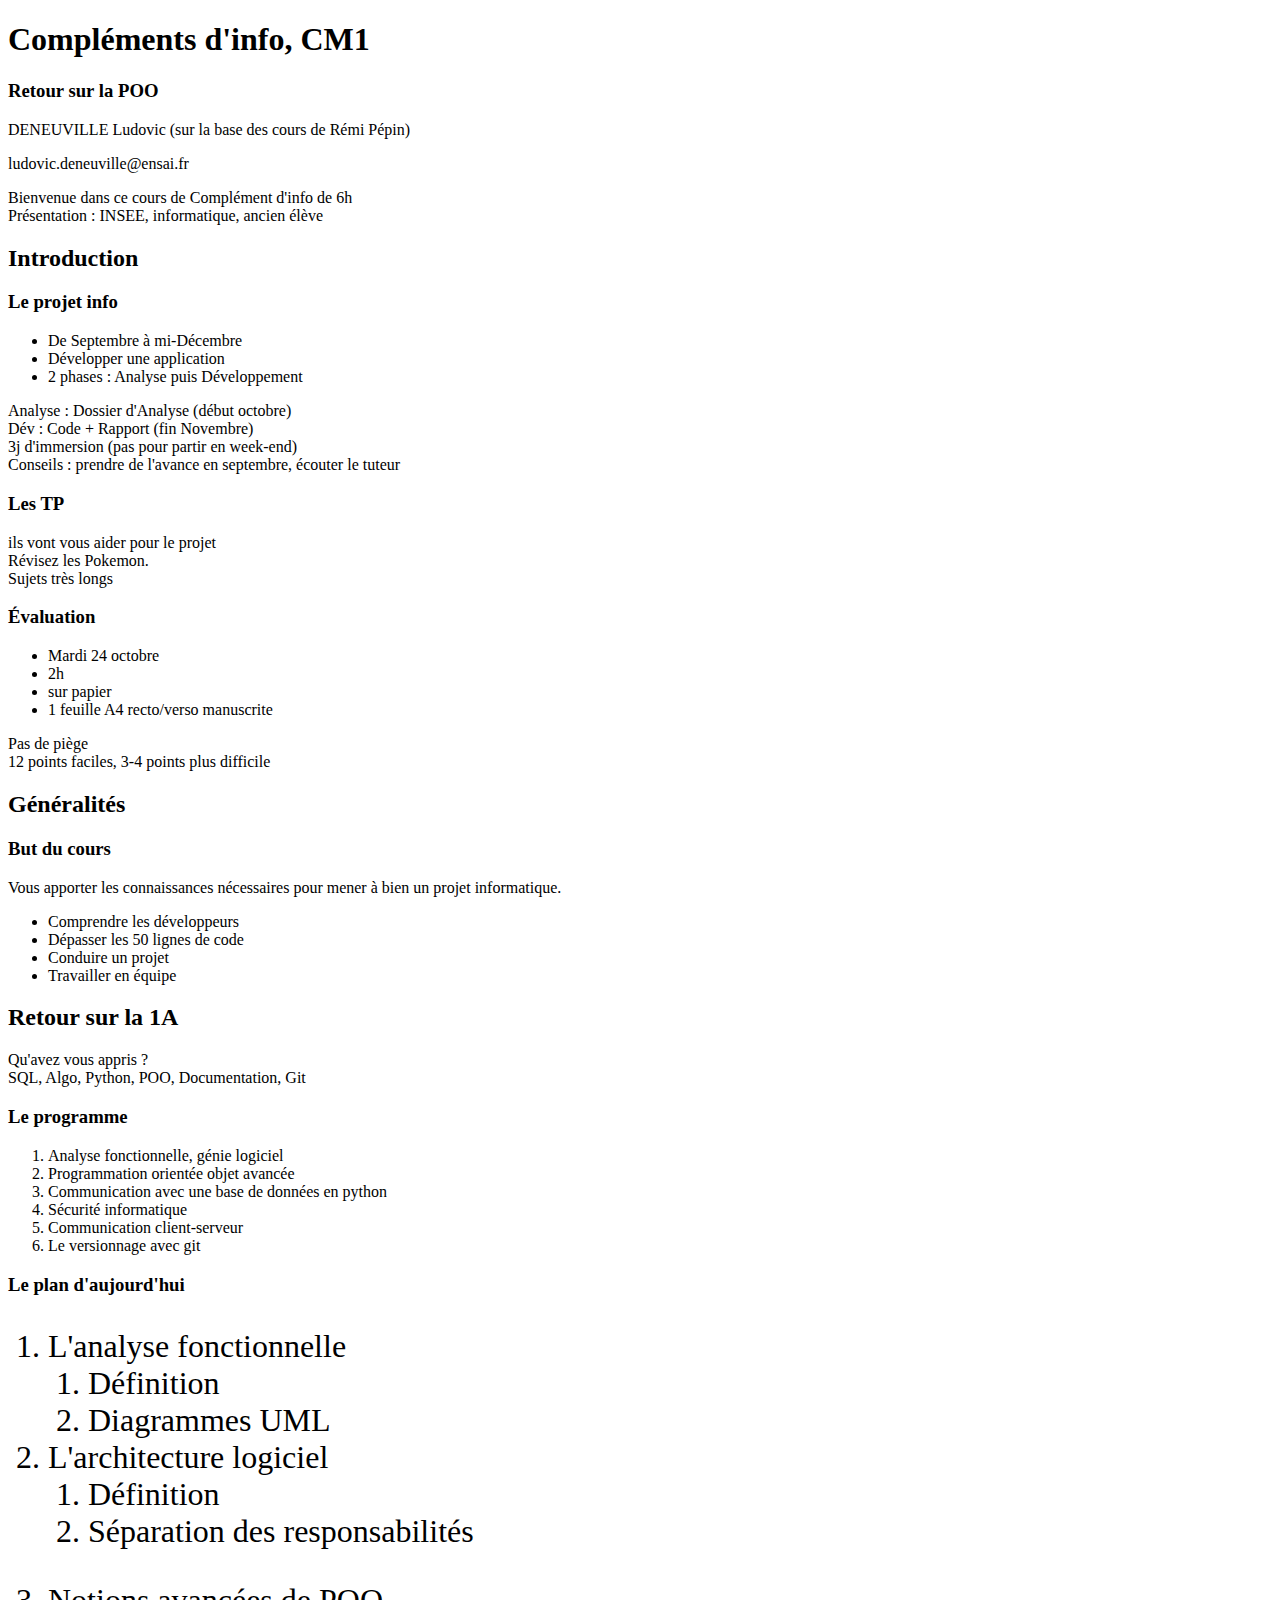
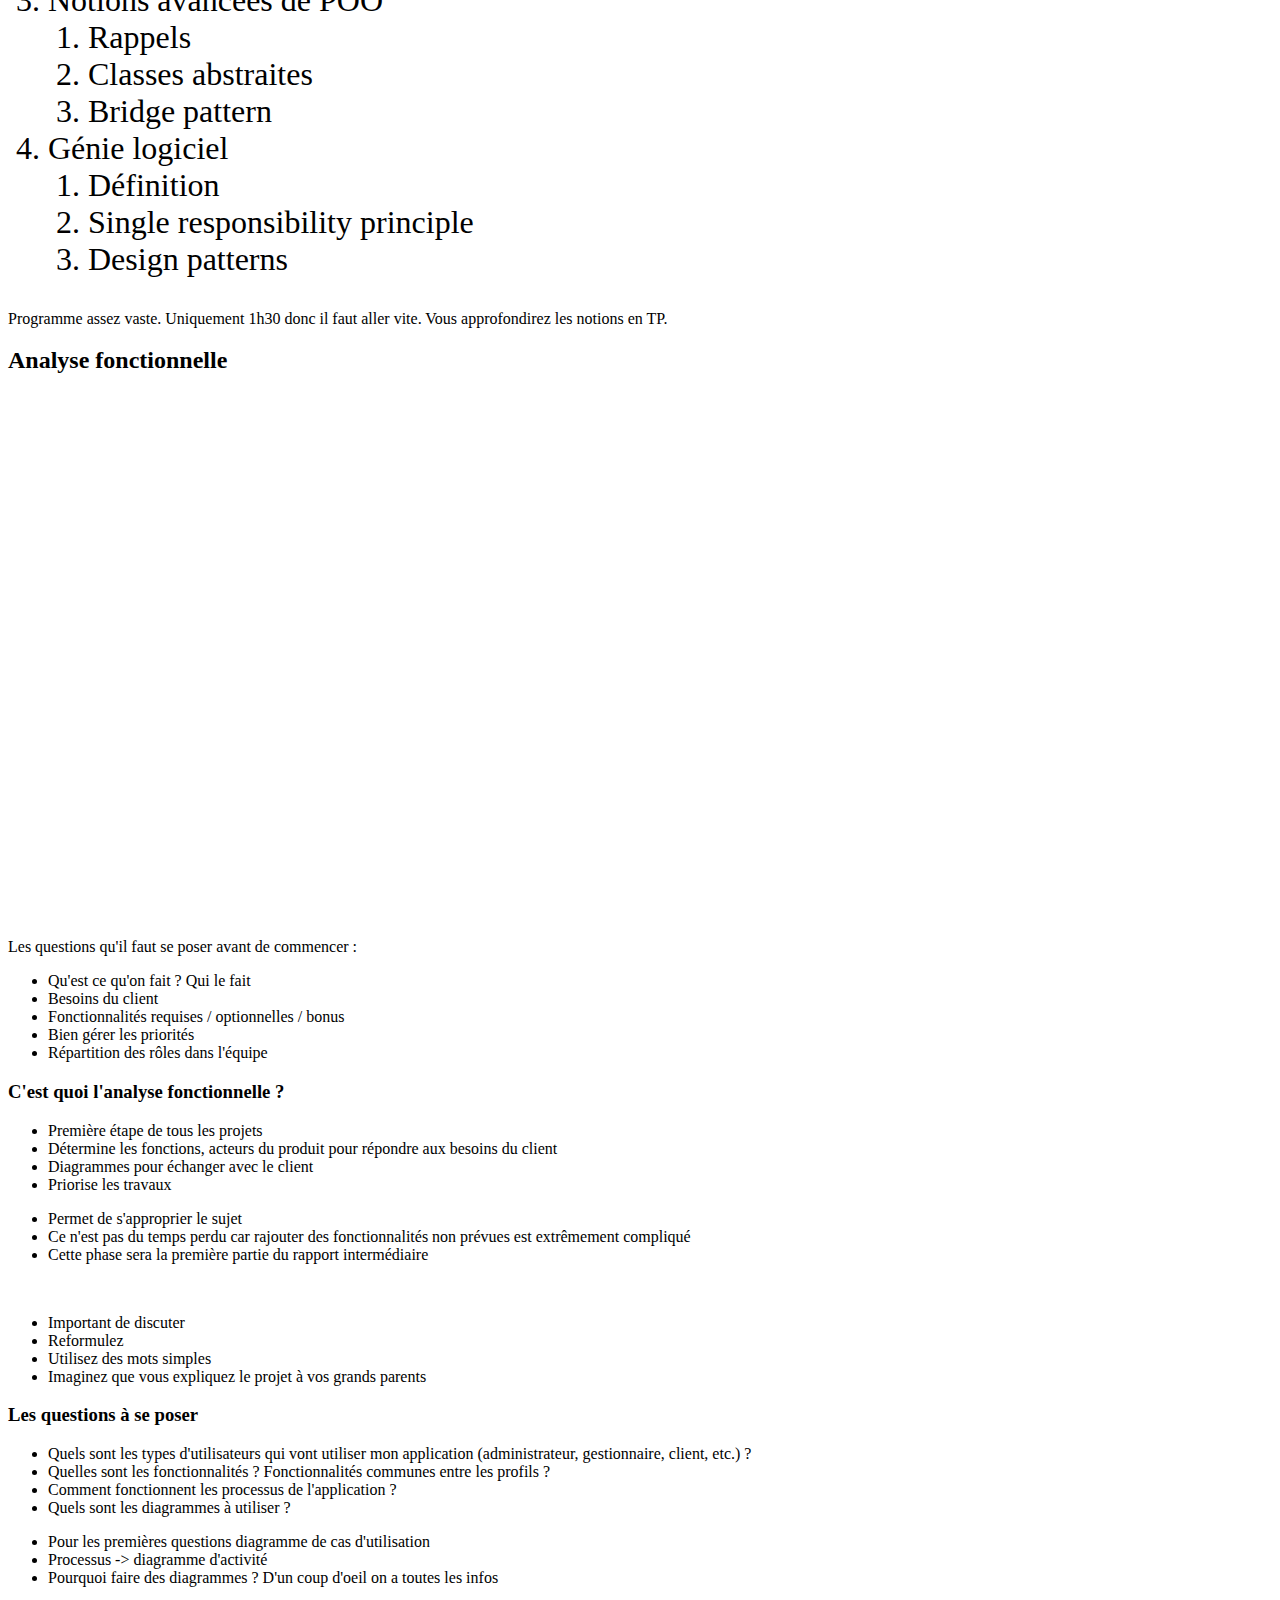
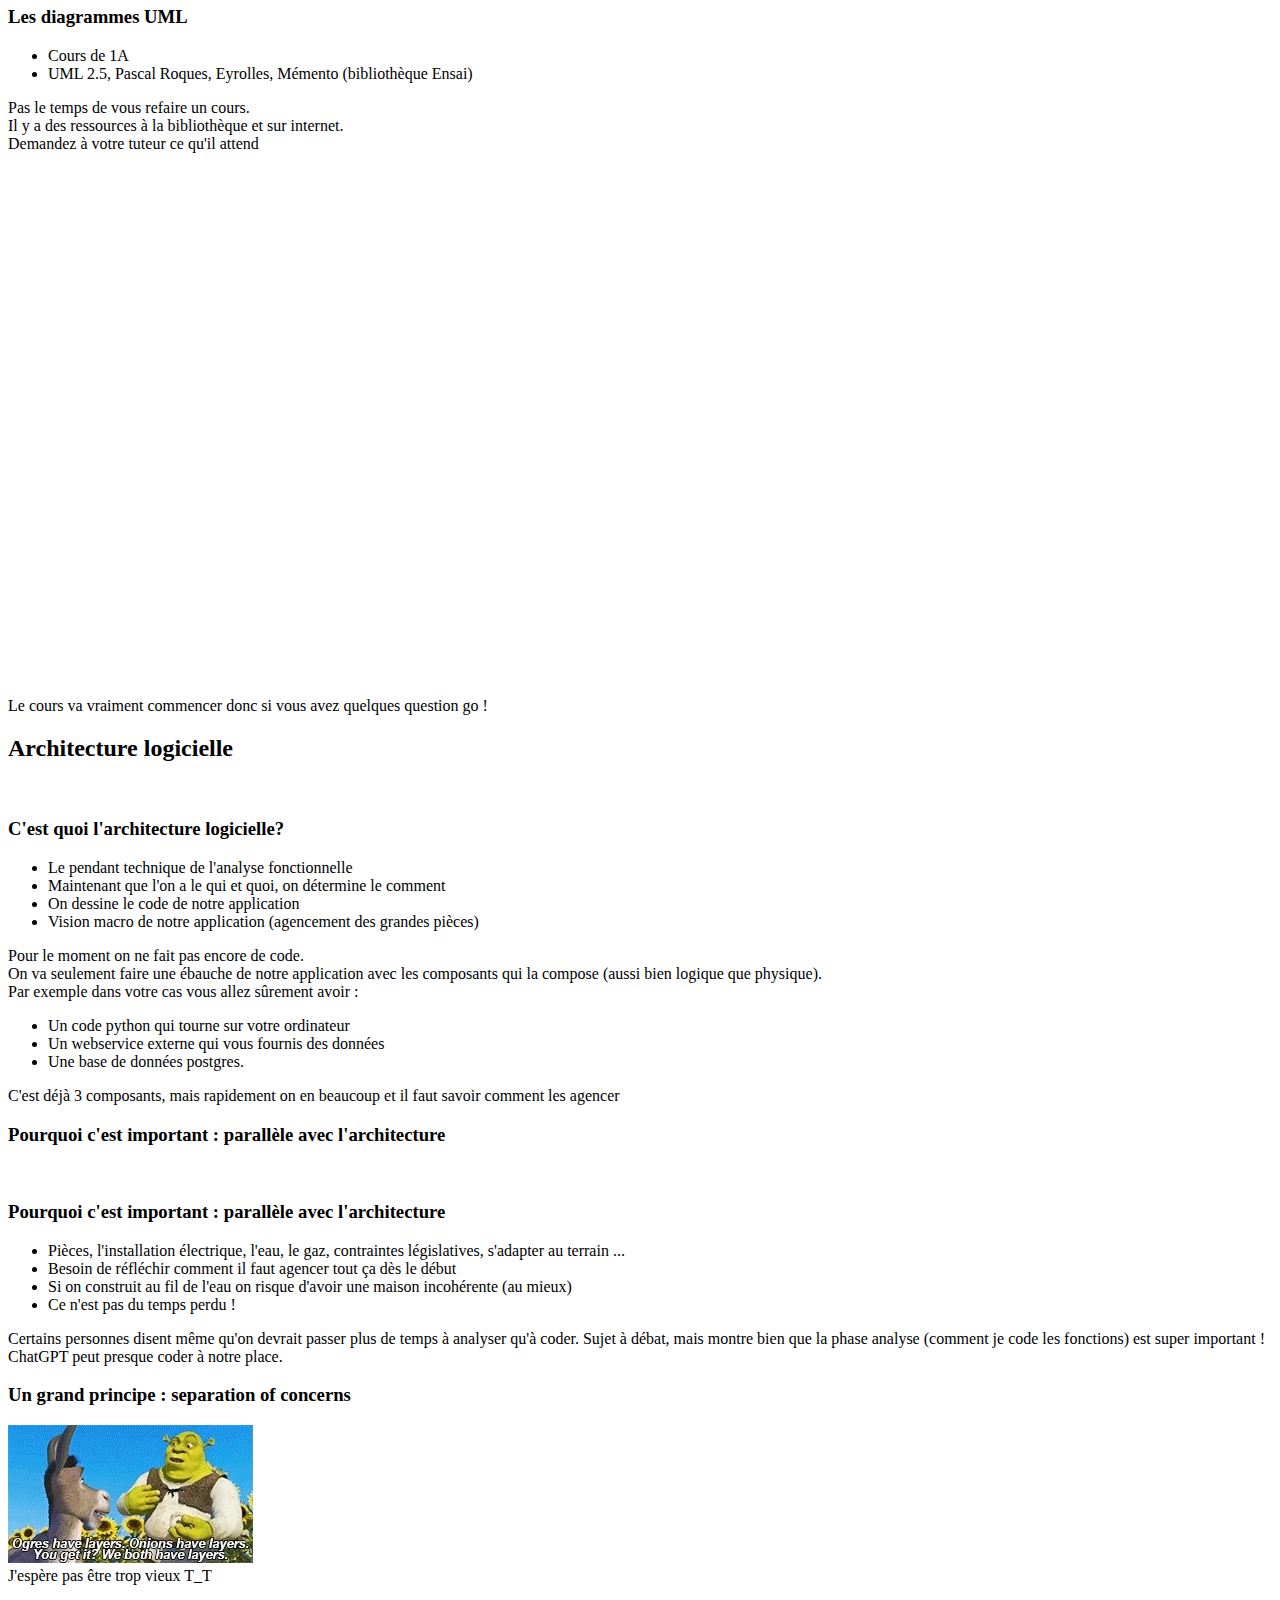
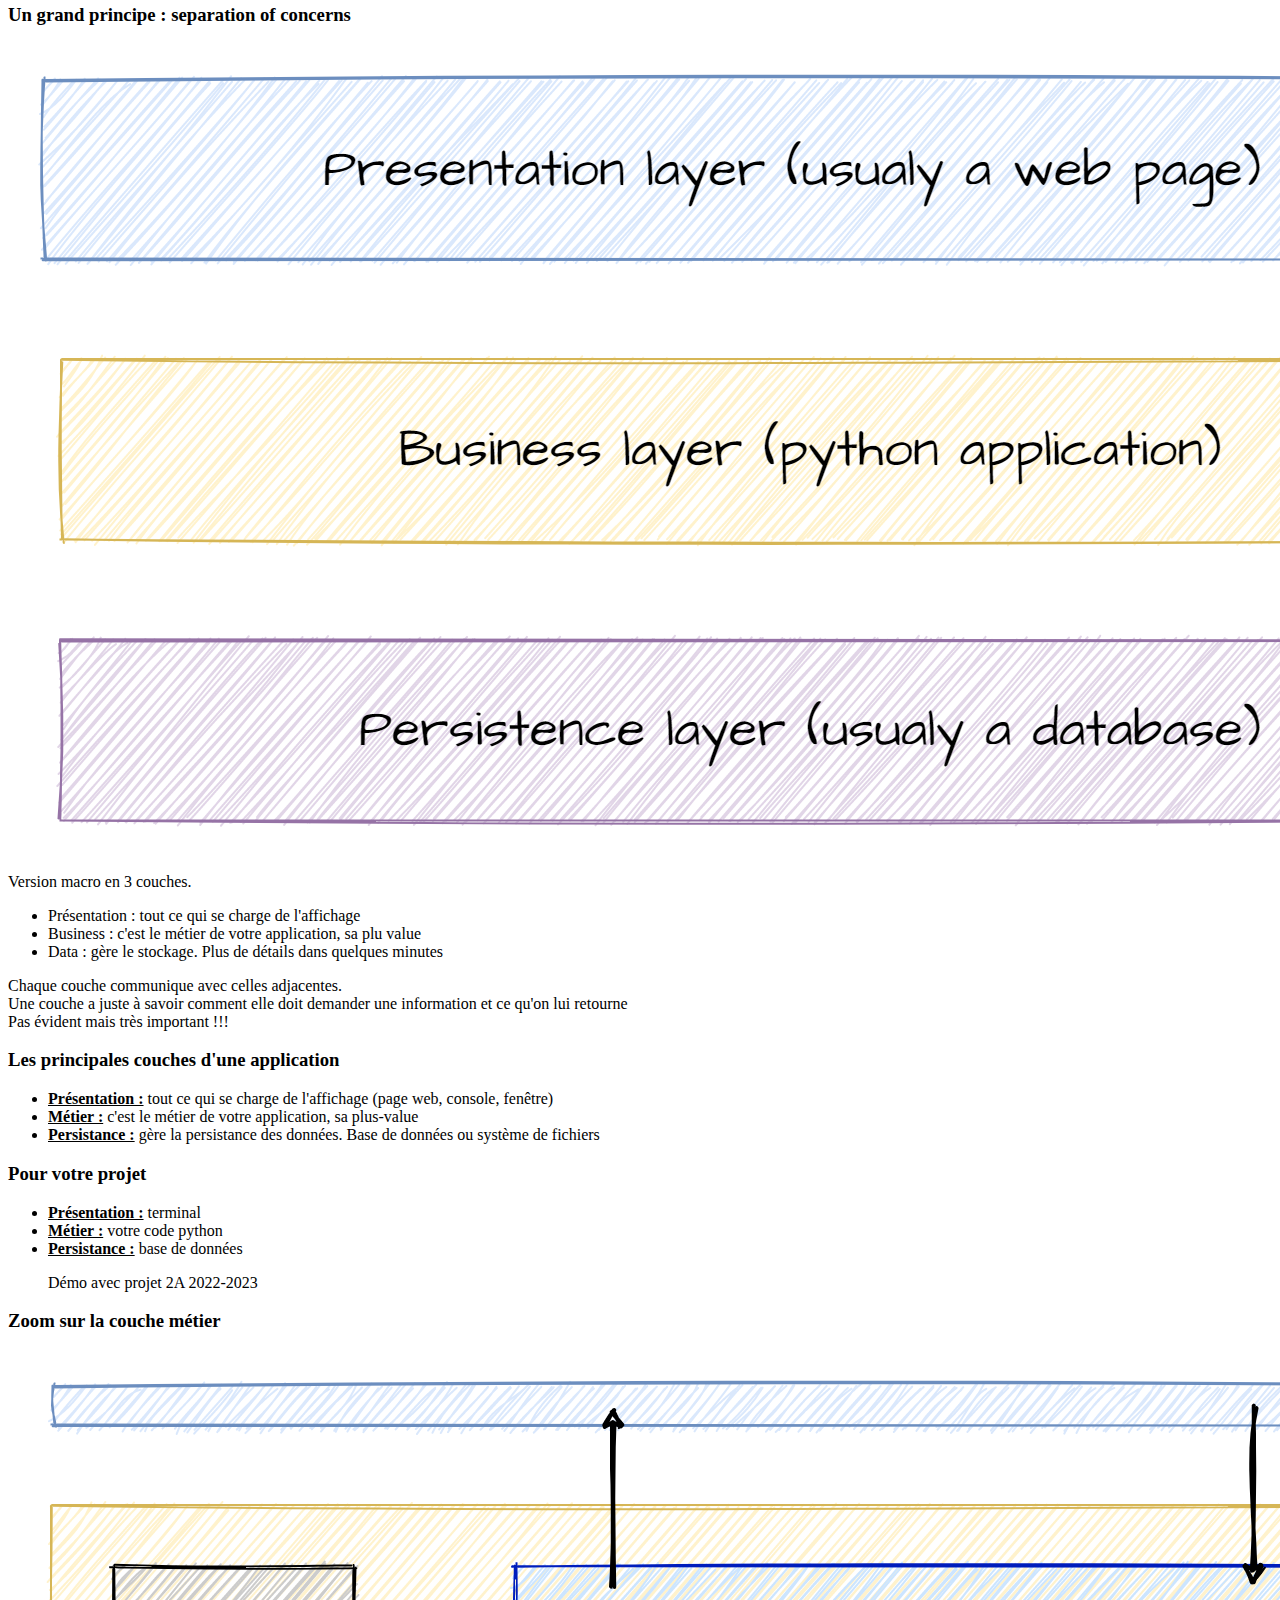
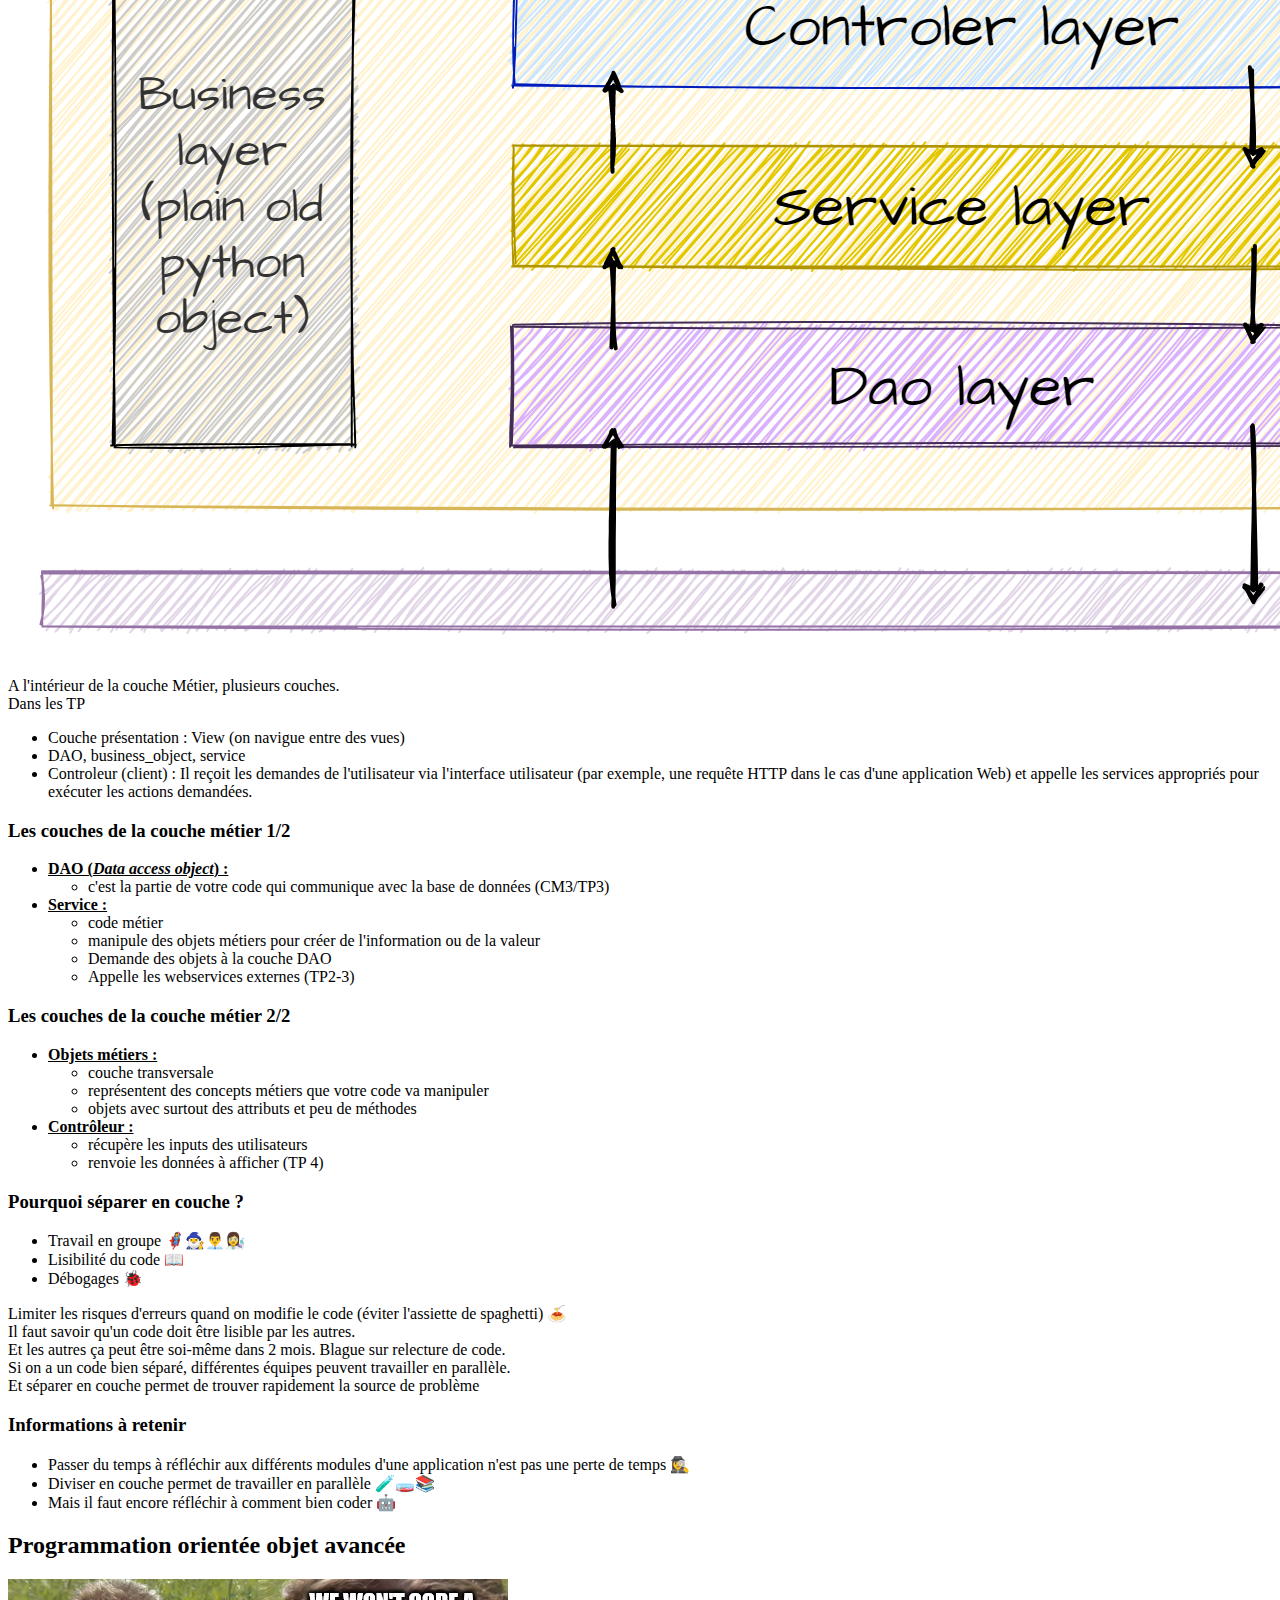
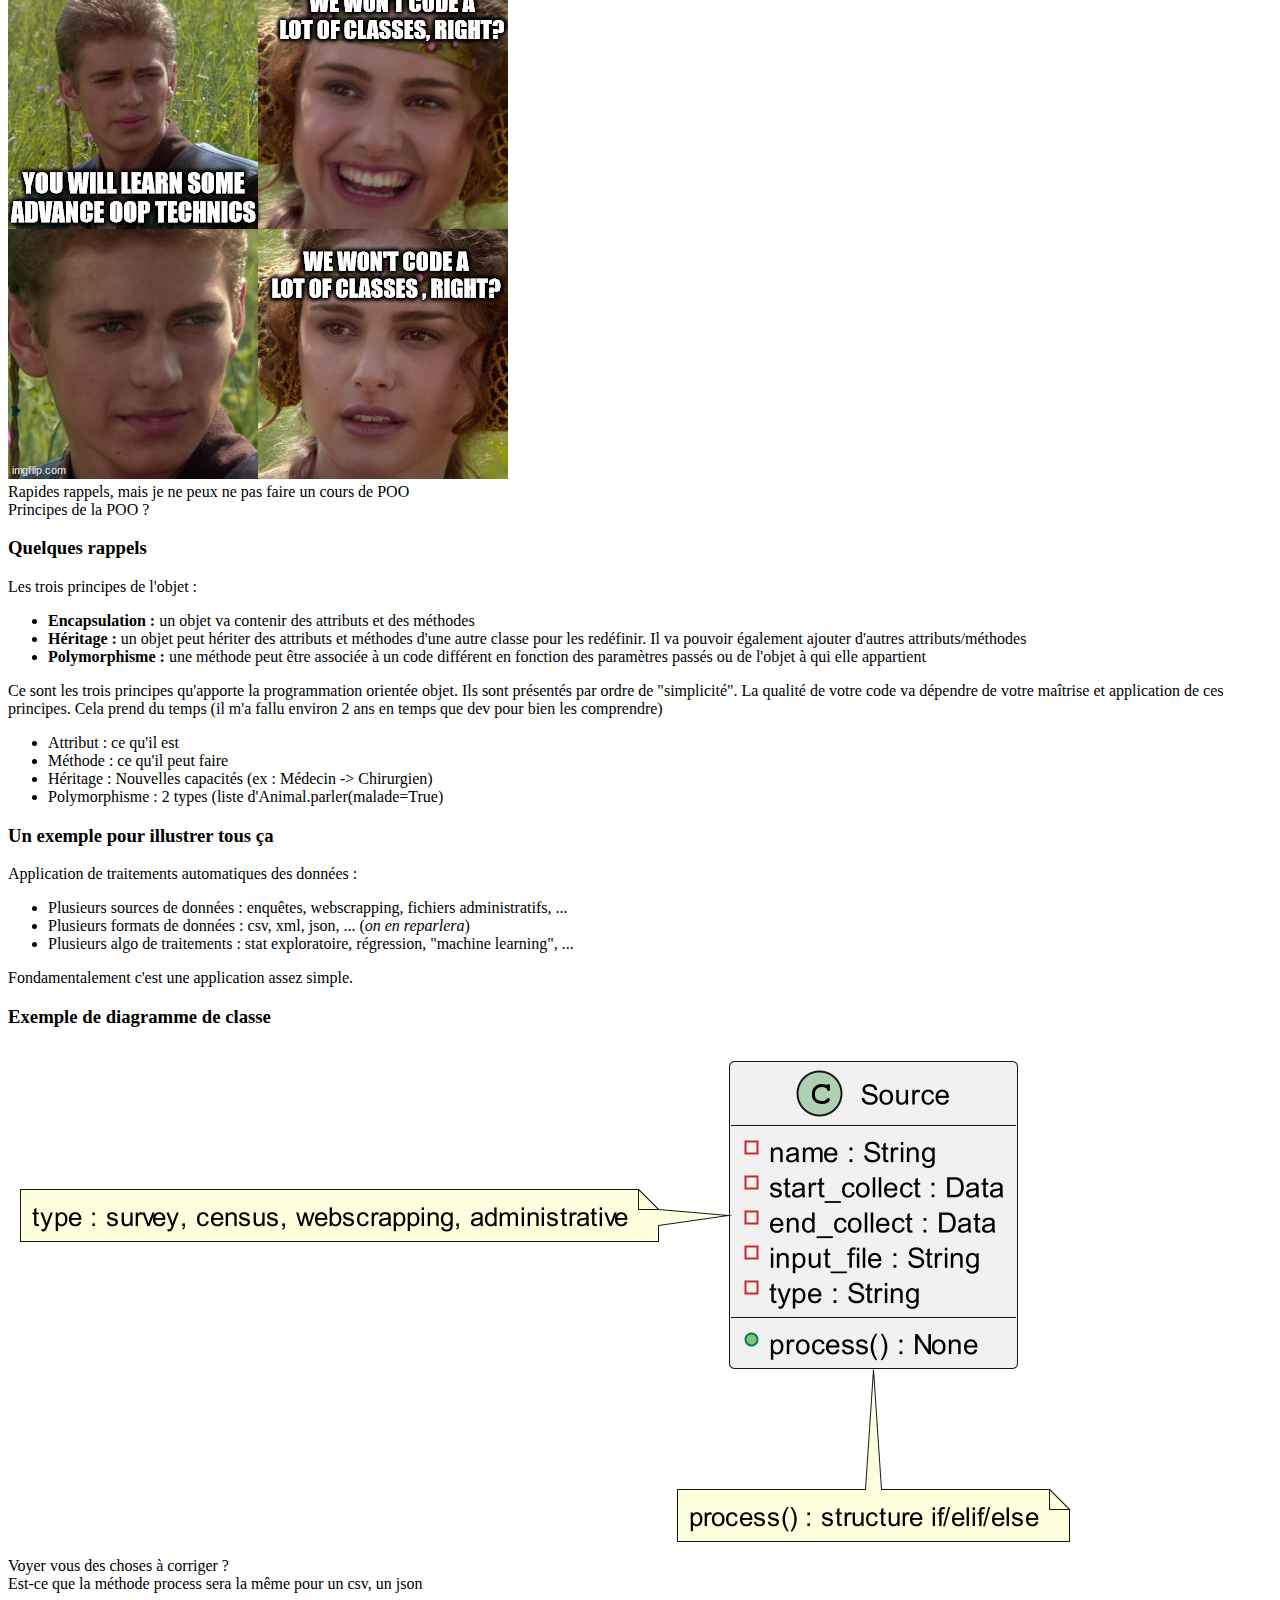
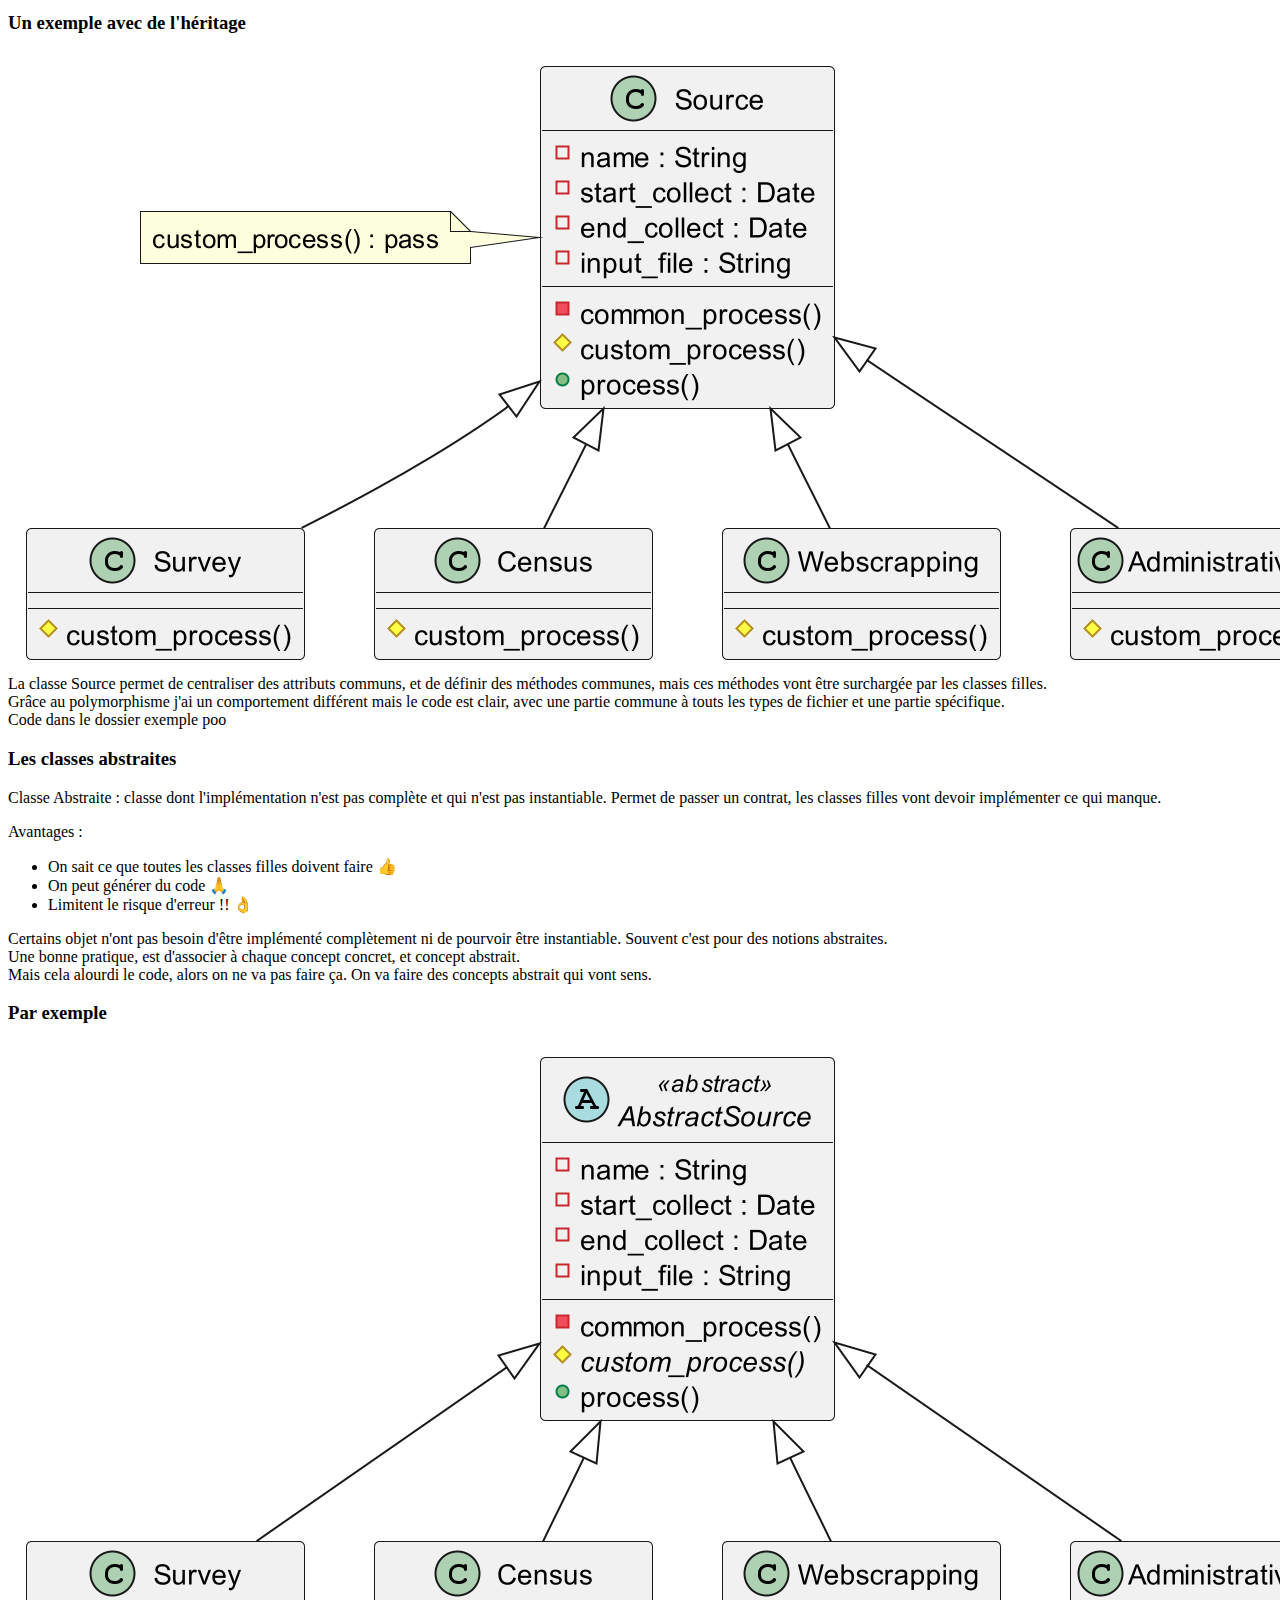
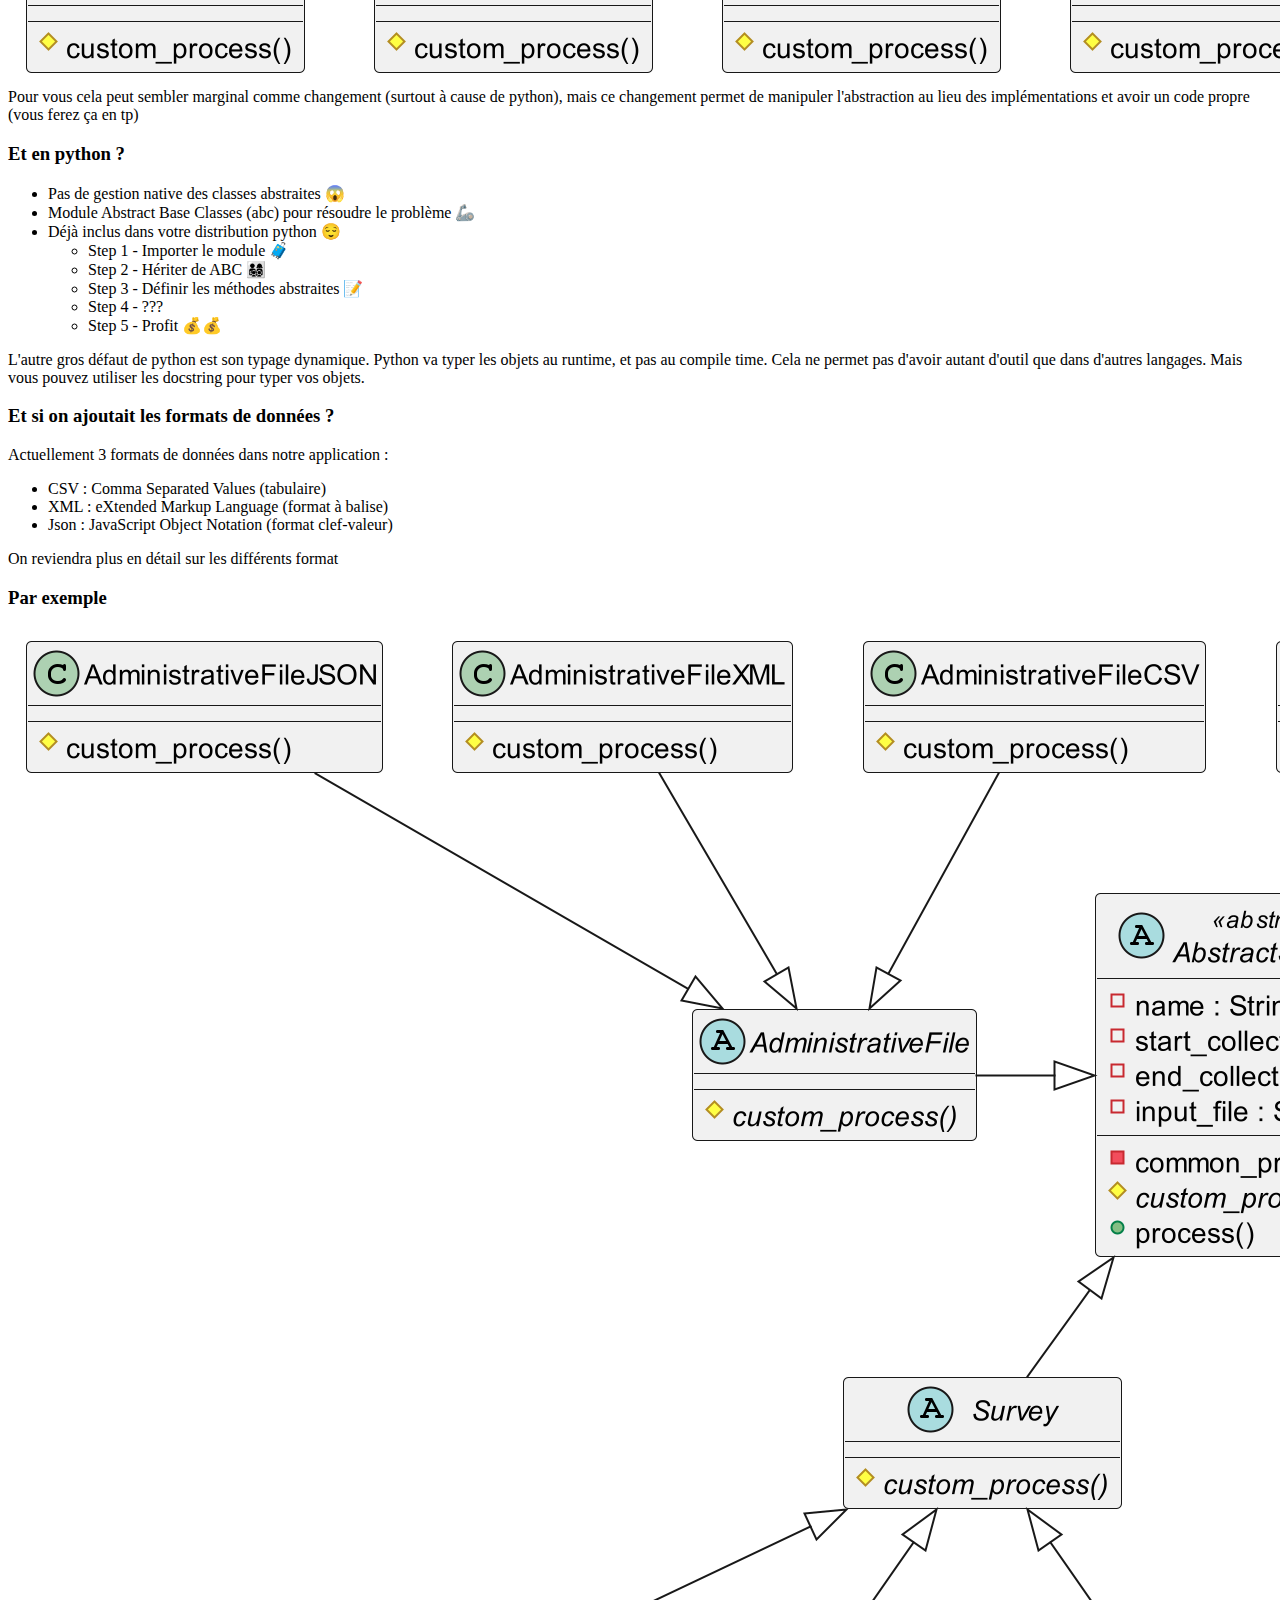
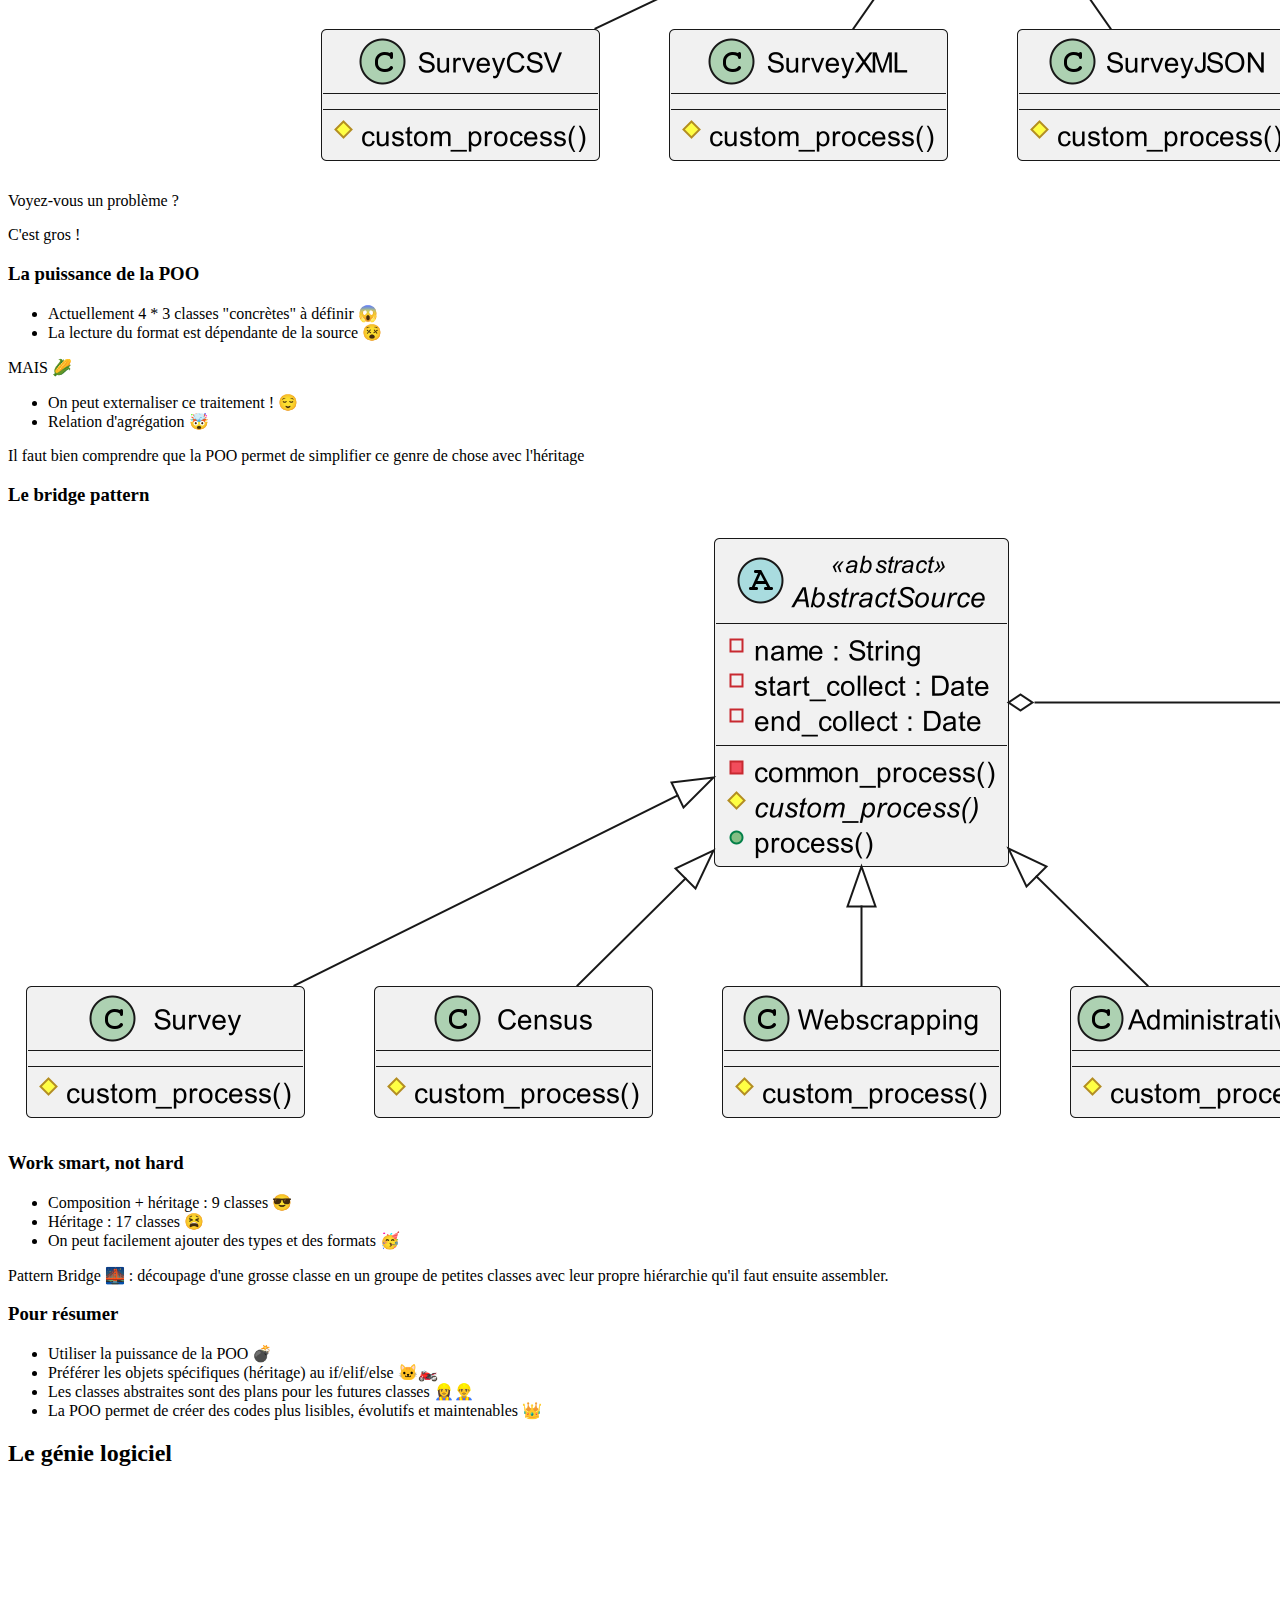
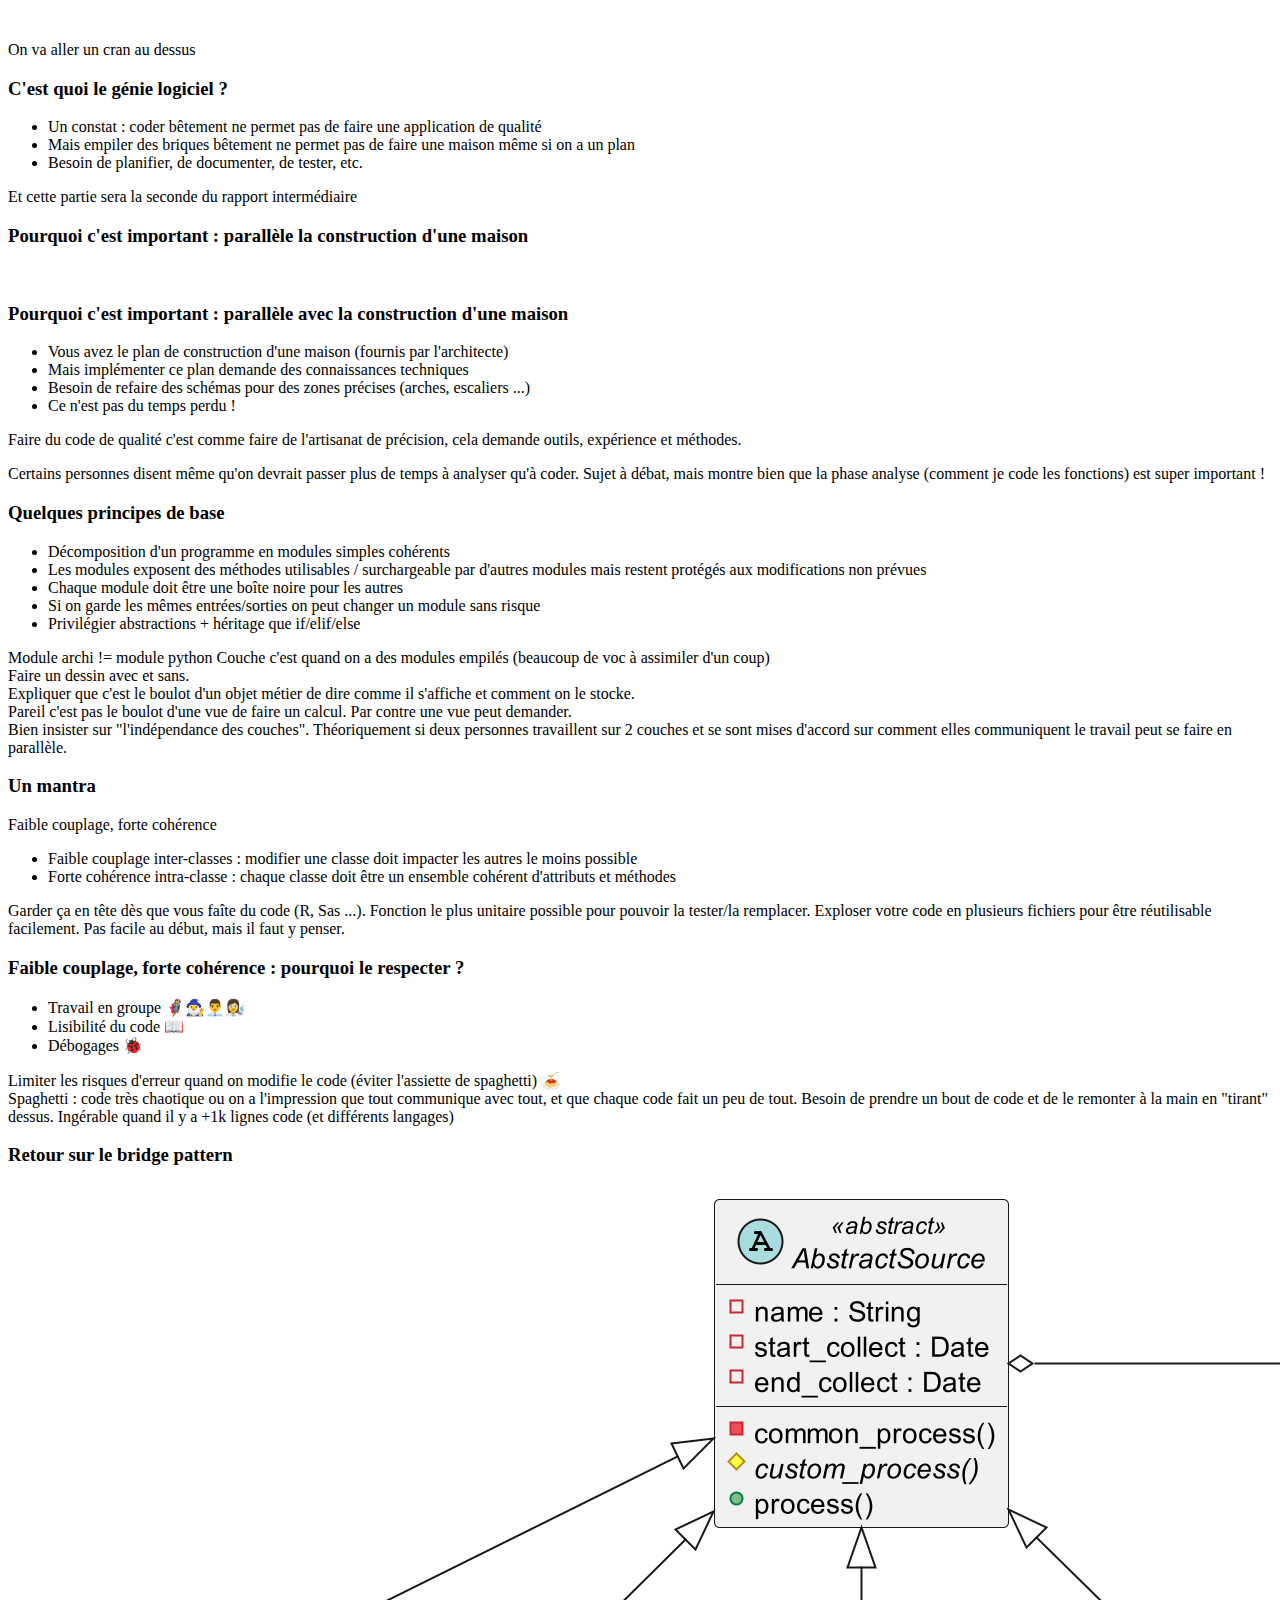
==== commit 3f32aa66: "maj TP" ====
--- a/2a-complement-info-CM1.html
+++ b/2a-complement-info-CM1.html
@@ -47,101 +47,162 @@
 
             <section>
                 <section>
-                    <h1>Compléments info,  CM1</h1>
+                    <h1>Compléments d'info,  CM1</h1>
                     <h3>Retour sur la POO</h3>
                     <p>DENEUVILLE Ludovic (sur la base des cours de Rémi Pépin)</p>
                     <p>ludovic.deneuville@ensai.fr</p>
-                </section>
+					
+					
+                    <aside class="notes">
+					    Bienvenue dans ce cours de Complément d'info de 6h <br>
+					    Présentation : INSEE, informatique, ancien élève
+                    </aside>
+					
+                </section>
+				
             </section>  
-			
-
-                <section>
-
-                    <section>
-                        <h2>Généralités</h2>                        
-                    </section>
-
-                    <section>
-                        <h3>But du cours</h3>
-                        <div class="important-bloc">
-                            Vous apporter les connaissances nécessaires pour mener à bien un projet informatique.
-                        </div>
-                        <ul>
-                            <li class="fragment">Comprendre les développeurs</li>
-                            <li class="fragment">Dépasser les 50 lignes de code</li>
-                            <li class="fragment">Conduire un projet</li>
-                            <li class="fragment">Travailler en équipe</li>
-                        </ul>
-                    </section>
+            
+
+            <section>
+                <section>
+                    <h2>Introduction</h2>                        
+                </section>
+								
+                <section>
+                    <h3>Le projet info</h3>
+                    <ul>
+                        <li>De Septembre à mi-Décembre</li>
+                        <li>Développer une application</li>
+                        <li>2 phases : Analyse puis Développement</li>					
+                    </ul>
 					
-					<section>
-						<h2>Retour sur la 1A</h2> 
-						
-						Qu'avez vous appris ?
-                           
-                        <aside class="notes">
-							SQL, Algo, Python, POO, Documentation, Git
-                        </aside>
-					</section>
-
-                    <section>
-                        <h3>Le programme</h3>
-                        <ol>
-                            <li>Analyse fonctionnelle, génie logiciel</li>
-                            <li>Programmation orientée objet avancée</li>
-                            <li>Communication avec une base de données en python</li>
-                            <li>Sécurité informatique</li>
-                            <li>Communication client-serveur</li>
-                            <li>Le versionnage avec git</li>
-                        </ol>
-                    </section>
+					                       
+                    <aside class="notes">
+                        Analyse : Dossier d'Analyse (début octobre) <br>
+						Dév : Code + Rapport (fin Novembre) <br>
+						3j d'immersion (pas pour partir en week-end) <br>
+						Conseils : prendre de l'avance en septembre, écouter le tuteur
+                    </aside>
 					
-                    <section>
-                        <h3>Le plan d'aujourd'hui</h3>
-                        <div class="container" style="font-size: xx-large;">
-                            <div class="col">
-                                <ol >
-                                    <li>L'analyse fonctionnelle
-                                        <ol><li>Définition</li>
-                                            <li>Diagrammes UML</li>
-                                        </ol>
-                                    </li>                                    
-                                        
-                                    <li>L'architecture logiciel
-                                        <ol>
-                                            <li>Définition</li>
-                                            <li>Séparation des responsabilités</li>
-                                        </ol>
-                                    </li>
-                                   
-                                </ol>
-                            </div>
-                            <div class="col" >
-                                <ol start="3">
-                                <li>Notions avancées de POO
+                </section>
+				
+                <section>
+                    <h3>Les TP</h3>
+                    ils vont vous aider pour le projet					
+					                       
+                    <aside class="notes">
+                        Révisez les Pokemon. <br>
+						Sujets très longs
+                    </aside>
+					
+                </section>				
+				
+                <section>
+                    <h3>Évaluation</h3>
+                    <ul>
+                        <li>Mardi 24 octobre</li>
+                        <li>2h</li>
+                        <li>sur papier</li>
+                        <li>1 feuille A4 recto/verso manuscrite</li>
+                    </ul>
+															                       
+                    <aside class="notes">
+						Pas de piège <br>
+                        12 points faciles, 3-4 points plus difficile
+                    </aside>
+					
+				</section>  
+				
+            </section>  
+
+
+            <section>
+
+                <section>
+                    <h2>Généralités</h2>                        
+                </section>
+
+                <section>
+                    <h3>But du cours</h3>
+                    <div class="important-bloc">
+                        Vous apporter les connaissances nécessaires pour mener à bien un projet informatique.
+                    </div>
+                    <ul>
+                        <li class="fragment">Comprendre les développeurs</li>
+                        <li class="fragment">Dépasser les 50 lignes de code</li>
+                        <li class="fragment">Conduire un projet</li>
+                        <li class="fragment">Travailler en équipe</li>
+                    </ul>
+                </section>
+                
+                <section>
+                    <h2>Retour sur la 1A</h2> 
+                    
+                    Qu'avez vous appris ?
+                       
+                    <aside class="notes">
+                        SQL, Algo, Python, POO, Documentation, Git
+                    </aside>
+                </section>
+
+                <section>
+                    <h3>Le programme</h3>
+                    <ol>
+                        <li>Analyse fonctionnelle, génie logiciel</li>
+                        <li>Programmation orientée objet avancée</li>
+                        <li>Communication avec une base de données en python</li>
+                        <li>Sécurité informatique</li>
+                        <li>Communication client-serveur</li>
+                        <li>Le versionnage avec git</li>
+                    </ol>
+                </section>
+                
+                <section>
+                    <h3>Le plan d'aujourd'hui</h3>
+                    <div class="container" style="font-size: xx-large;">
+                        <div class="col">
+                            <ol >
+                                <li>L'analyse fonctionnelle
+                                    <ol><li>Définition</li>
+                                        <li>Diagrammes UML</li>
+                                    </ol>
+                                </li>                                    
+                                    
+                                <li>L'architecture logiciel
                                     <ol>
-                                        <li>Rappels</li>
-                                        <li>Classes abstraites</li>
-                                        <li>Bridge pattern</li>
+                                        <li>Définition</li>
+                                        <li>Séparation des responsabilités</li>
                                     </ol>
                                 </li>
-                                <li>Génie logiciel
-                                    <ol>
-                                        <li>Définition</li>
-                                        <li>Single responsibility principle</li>
-                                        <li>Design patterns</li>
-                                    </ol>
-                                </li>
+                               
                             </ol>
-                            </div>
                         </div>
-                        
-                           
-                        <aside class="notes">Programme assez vaste. Uniquement 1h30 donc il faut aller vite.
-                            Vous approfondirez les notions en TP.
-                        </aside>
-    
-                    </section>
+                        <div class="col" >
+                            <ol start="3">
+                            <li>Notions avancées de POO
+                                <ol>
+                                    <li>Rappels</li>
+                                    <li>Classes abstraites</li>
+                                    <li>Bridge pattern</li>
+                                </ol>
+                            </li>
+                            <li>Génie logiciel
+                                <ol>
+                                    <li>Définition</li>
+                                    <li>Single responsibility principle</li>
+                                    <li>Design patterns</li>
+                                </ol>
+                            </li>
+                        </ol>
+                        </div>
+                    </div>
+                    
+                       
+                    <aside class="notes">Programme assez vaste. Uniquement 1h30 donc il faut aller vite.
+                        Vous approfondirez les notions en TP.
+                    </aside>
+    
+                </section>
     
             </section>
 
@@ -151,17 +212,17 @@
                     <h2>Analyse fonctionnelle</h2>
                     <iframe src="https://giphy.com/embed/l0HlQngl0Eja36dlS" width="960" height="540" frameBorder="0"
                         class="giphy-embed no-print" allowFullScreen></iframe>
-						
-                    <aside class="notes">
-						Les questions qu'il faut se poser avant de commencer :
-                        <ul>
-							<li> Qu'est ce qu'on fait ? Qui le fait</li>
-							<li> Besoins du client</li>
-							<li> Fonctionnalités requises / optionnelles / bonus</li>
-							<li> Bien gérer les priorités</li>
-							<li> Répartition des rôles dans l'équipe </li>
-						</ul>
-					</aside>
+                        
+                    <aside class="notes">
+                        Les questions qu'il faut se poser avant de commencer :
+                        <ul>
+                            <li> Qu'est ce qu'on fait ? Qui le fait</li>
+                            <li> Besoins du client</li>
+                            <li> Fonctionnalités requises / optionnelles / bonus</li>
+                            <li> Bien gérer les priorités</li>
+                            <li> Répartition des rôles dans l'équipe </li>
+                        </ul>
+                    </aside>
                 </section>
 
                 <section>
@@ -190,8 +251,8 @@
                 
                 <section>
                     <img src="https://www.zentao.pm/file.php?f=201712/f_2a1ca764ce384a33d056f8256f6a1ce5&t=jpg&o=&s=&v=1512957254" alt="">
-					
-					<aside class="notes">
+                    
+                    <aside class="notes">
                         <ul>
                             <li>Important de discuter</li>
                             <li>Reformulez</li>
@@ -208,15 +269,15 @@
                             client, etc.) ?</li>
                         <li>Quelles sont les fonctionnalités ? Fonctionnalités communes entre les profils ?</li>
                         <li>Comment fonctionnent les processus de l'application ?</li>
-						<li>Quels sont les diagrammes à utiliser ?</li>
-                    </ul>
-					
-                    <aside class="notes">
-                        <ul>
-							<li>Pour les premières questions diagramme de cas d'utilisation</li>
-							<li>Processus -> diagramme d'activité</li>
-                        	<li>Pourquoi faire des diagrammes ? D'un coup d'oeil on a toutes les infos</li>
-						</ul>
+                        <li>Quels sont les diagrammes à utiliser ?</li>
+                    </ul>
+                    
+                    <aside class="notes">
+                        <ul>
+                            <li>Pour les premières questions diagramme de cas d'utilisation</li>
+                            <li>Processus -> diagramme d'activité</li>
+                            <li>Pourquoi faire des diagrammes ? D'un coup d'oeil on a toutes les infos</li>
+                        </ul>
                     </aside>
                 </section>
 
@@ -228,9 +289,9 @@
                     </ul>
 
                     <aside class="notes">
-						Pas le temps de vous refaire un cours. <br>
-						Il y a des ressources à la bibliothèque et sur internet. <br>
-						Demandez à votre tuteur ce qu'il attend
+                        Pas le temps de vous refaire un cours. <br>
+                        Il y a des ressources à la bibliothèque et sur internet. <br>
+                        Demandez à votre tuteur ce qu'il attend
                     </aside>
                 </section>
 
@@ -249,183 +310,183 @@
                     <h2>Architecture logicielle</h2>
                     <img src="https://media.giphy.com/media/yoJC2s3ppnJ7P8m80M/giphy.gif" alt="" class="plain no-print">
                 </section>
-				
-                <section>
-					<h3>C'est quoi l'architecture logicielle?</h3>
-					<ul>
-						<li>Le pendant technique de l'analyse fonctionnelle</li>
-						<li>Maintenant que l'on a le <span class="important">qui et quoi</span>, on
-							détermine le <span class="important">comment</span></li>
-						<li>On dessine le code de notre application</li>
-						<li>Vision macro de notre application (agencement des grandes pièces)</li>
-					</ul>
-	
-					<aside class="notes">
-						Pour le moment on ne fait pas encore de code. <br>
-						On va seulement faire une ébauche de notre application avec les composants qui la compose (aussi bien logique que physique). <br>
-						Par exemple dans votre cas vous allez sûrement avoir :
-						<ul>
-							<li>Un code python qui tourne sur votre ordinateur</li>
-							<li>Un webservice externe qui vous fournis des données</li>
-							<li>Une base de données postgres.</li>
-						</ul>
-						C'est déjà 3 composants, mais rapidement on en beaucoup et il faut savoir comment les agencer
-					</aside>
-				</section>
-
-				<section>
-					<h3>Pourquoi c'est important : parallèle avec l'architecture </h3>
-	
-					<img src="https://media.giphy.com/media/3o6MbsNhExCQT940Le/giphy-downsized.gif" alt="" class="plain no-print">
-				</section>
-				
-				<section>
-					<h3>Pourquoi c'est important : parallèle avec l'architecture </h3>
-					<ul>
-						<li>Pièces, l'installation électrique, l'eau, le gaz, contraintes législatives,
-							s'adapter au terrain ...
-						</li>
-						<li>Besoin de réfléchir comment il faut agencer tout ça dès le début</li>
-						<li>Si on construit au fil de l'eau on risque d'avoir une maison incohérente (au mieux)</li>
-						<li><span class="important">Ce n'est pas du temps perdu !</span></li>
-					</ul>
-	
-					<aside class="notes">Certains personnes disent même qu'on devrait passer plus de temps à analyser
-						qu'à coder. Sujet à débat, mais montre bien que la phase analyse (comment je code les fonctions)
-						est super important ! <br>
-						ChatGPT peut presque coder à notre place.
-					</aside>
-				</section>
-				
-				<section>
-					<h3>Un grand principe : separation of concerns</h3>
-					<img class="plain w80 no-print" src="img/shreck_layers.webp" alt="">
-	
-					<aside class="notes">J'espère pas être trop vieux T_T</aside>
-				</section>
-	
-				<section>
-					<h3>Un grand principe : separation of concerns</h3>
-					<img src="img/3 couches.png" alt="" class="w80">
-	
-					<aside class="notes">Version macro en 3 couches.
-						<ul>
-							<li>Présentation : tout ce qui se charge de l'affichage</li>
-							<li>Business : c'est le métier de votre application, sa plu value</li>
-							<li>Data : gère le stockage. Plus de détails dans quelques minutes</li>
-						</ul>
-	
-						Chaque couche communique avec celles adjacentes. <br>
-						Une couche a juste à savoir comment elle doit demander une information et ce qu'on lui retourne <br>
-						Pas évident mais très important !!!
-					</aside>
-	
-				</section>
-	
-				<section>
-					<h3>Les principales couches d'une application</h3>
-					<ul>
-						<li><b><u>Présentation :</u></b> tout ce qui se charge de l'affichage (page web, console, fenêtre)</li>
-						<li><b><u>Métier :</u></b> c'est le métier de votre application, sa <span class="important">plus-value</span></li>
-						<li><b><u>Persistance :</u></b> gère la persistance des données. Base de données ou système de fichiers</li>
-					</ul>
-				</section>
-	
-				<section>
-					<h3>Pour votre projet</h3>
-					<ul>
-						<li><b><u>Présentation :</u></b> terminal</li>
-						<li><b><u>Métier :</u></b> votre code python</li>
-						<li><b><u>Persistance :</u></b> base de données</li>
-					</ul>
-					
-					<aside class="notes">
+                
+                <section>
+                    <h3>C'est quoi l'architecture logicielle?</h3>
+                    <ul>
+                        <li>Le pendant technique de l'analyse fonctionnelle</li>
+                        <li>Maintenant que l'on a le <span class="important">qui et quoi</span>, on
+                            détermine le <span class="important">comment</span></li>
+                        <li>On dessine le code de notre application</li>
+                        <li>Vision macro de notre application (agencement des grandes pièces)</li>
+                    </ul>
+    
+                    <aside class="notes">
+                        Pour le moment on ne fait pas encore de code. <br>
+                        On va seulement faire une ébauche de notre application avec les composants qui la compose (aussi bien logique que physique). <br>
+                        Par exemple dans votre cas vous allez sûrement avoir :
+                        <ul>
+                            <li>Un code python qui tourne sur votre ordinateur</li>
+                            <li>Un webservice externe qui vous fournis des données</li>
+                            <li>Une base de données postgres.</li>
+                        </ul>
+                        C'est déjà 3 composants, mais rapidement on en beaucoup et il faut savoir comment les agencer
+                    </aside>
+                </section>
+
+                <section>
+                    <h3>Pourquoi c'est important : parallèle avec l'architecture </h3>
+    
+                    <img src="https://media.giphy.com/media/3o6MbsNhExCQT940Le/giphy-downsized.gif" alt="" class="plain no-print">
+                </section>
+                
+                <section>
+                    <h3>Pourquoi c'est important : parallèle avec l'architecture </h3>
+                    <ul>
+                        <li>Pièces, l'installation électrique, l'eau, le gaz, contraintes législatives,
+                            s'adapter au terrain ...
+                        </li>
+                        <li>Besoin de réfléchir comment il faut agencer tout ça dès le début</li>
+                        <li>Si on construit au fil de l'eau on risque d'avoir une maison incohérente (au mieux)</li>
+                        <li><span class="important">Ce n'est pas du temps perdu !</span></li>
+                    </ul>
+    
+                    <aside class="notes">Certains personnes disent même qu'on devrait passer plus de temps à analyser
+                        qu'à coder. Sujet à débat, mais montre bien que la phase analyse (comment je code les fonctions)
+                        est super important ! <br>
+                        ChatGPT peut presque coder à notre place.
+                    </aside>
+                </section>
+                
+                <section>
+                    <h3>Un grand principe : separation of concerns</h3>
+                    <img class="plain w80 no-print" src="img/shreck_layers.webp" alt="">
+    
+                    <aside class="notes">J'espère pas être trop vieux T_T</aside>
+                </section>
+    
+                <section>
+                    <h3>Un grand principe : separation of concerns</h3>
+                    <img src="img/3 couches.png" alt="" class="w80">
+    
+                    <aside class="notes">Version macro en 3 couches.
+                        <ul>
+                            <li>Présentation : tout ce qui se charge de l'affichage</li>
+                            <li>Business : c'est le métier de votre application, sa plu value</li>
+                            <li>Data : gère le stockage. Plus de détails dans quelques minutes</li>
+                        </ul>
+    
+                        Chaque couche communique avec celles adjacentes. <br>
+                        Une couche a juste à savoir comment elle doit demander une information et ce qu'on lui retourne <br>
+                        Pas évident mais très important !!!
+                    </aside>
+    
+                </section>
+    
+                <section>
+                    <h3>Les principales couches d'une application</h3>
+                    <ul>
+                        <li><b><u>Présentation :</u></b> tout ce qui se charge de l'affichage (page web, console, fenêtre)</li>
+                        <li><b><u>Métier :</u></b> c'est le métier de votre application, sa <span class="important">plus-value</span></li>
+                        <li><b><u>Persistance :</u></b> gère la persistance des données. Base de données ou système de fichiers</li>
+                    </ul>
+                </section>
+    
+                <section>
+                    <h3>Pour votre projet</h3>
+                    <ul>
+                        <li><b><u>Présentation :</u></b> terminal</li>
+                        <li><b><u>Métier :</u></b> votre code python</li>
+                        <li><b><u>Persistance :</u></b> base de données</li>
+                    </ul>
+                    
+                    <aside class="notes">
                         <ul>
                             Démo avec projet 2A 2022-2023
                         </ul>
                     </aside>
-				</section>	
-	
-				<section>
-					<h3>Zoom sur la couche métier</h3>
-					<img src="img/Zoom metier.png" class ="w90" alt="">
-					
-					<aside class="notes">
+                </section>    
+    
+                <section>
+                    <h3>Zoom sur la couche métier</h3>
+                    <img src="img/Zoom metier.png" class ="w90" alt="">
+                    
+                    <aside class="notes">
                         A l'intérieur de la couche Métier, plusieurs couches. <br>
-						Dans les TP
-                        <ul>
-							<li> Couche présentation : View (on navigue entre des vues)</li>
-							<li> DAO, business_object, service</li>
-							<li> Controleur (client) : Il reçoit les demandes de l'utilisateur via l'interface utilisateur (par exemple, une requête HTTP dans le cas d'une application Web) et appelle les services appropriés pour exécuter les actions demandées.</li>
-                        </ul>
-                    </aside>
-				</section>
-				
-				<section>
-					<h3>Les couches de la couche métier 1/2</h3>
-					<ul>
-						<li><b><u>DAO (<em>Data access object</em>) :</u></b>
-							<ul>
-								<li>c'est la partie de votre code qui communique avec la base de données (CM3/TP3)</li>
-							</ul>
-						<li><b><u>Service :</u></b>
-							<ul>
-								<li>code métier</li>
-								<li>manipule des objets métiers pour créer de 
-									l'information ou de la valeur</li>
-								<li>Demande des objets à la couche DAO</li>
-								<li>Appelle les webservices externes (TP2-3)</li>
-							</ul>
-						</li>
-					</ul>
-				</section>
-				<section>
-					<h3>Les couches de la couche métier 2/2</h3>
-					<ul>
-						<li><b><u>Objets métiers :</u></b>
-							<ul>
-								<li>couche transversale</li>
-								<li>représentent des concepts métiers que votre code va manipuler</li>
-								<li>objets avec surtout des attributs et peu de méthodes</li>
-							</ul>
-						</li>
-						<li><b><u>Contrôleur :</u></b>
-							<ul>
-								<li>récupère les inputs des	utilisateurs</li>
-								<li>renvoie les données à afficher (TP 4)</li>
-							</ul>
-						</li>
-					</ul>
-				</section>
-
-				<section>
-					<h3>Pourquoi séparer en couche ?</h3>
-					<ul>
-						<li>Travail en groupe 🦸‍♀️🧙‍♂️👨‍💼👩‍🔬 </li>
-						<li>Lisibilité du code 📖 </li>
-						<li>Débogages 🐞</li>
-					</ul>
-					<div class="fragment important-box">Limiter les risques d'erreurs quand on modifie le code (éviter
-						l'assiette de spaghetti) 🍝</div>
-	
-					<aside class="notes">Il faut savoir qu'un code doit être lisible par les autres. <br>
-						Et les autres ça peut être soi-même dans 2 mois. Blague sur relecture de code. <br>
-						Si on a un code bien séparé, différentes équipes peuvent travailler en parallèle. <br/>
-						Et séparer en couche permet de trouver rapidement la source de problème
-					</aside>
-				</section>
-	
-	
-				<section>
-					<h3>Informations à retenir</h3>
-					<ul>
-						<li>Passer du temps à réfléchir aux différents modules d'une application n'est pas une perte
-							de temps 🕵️‍♀️
-						</li>
-						<li>Diviser en couche permet de travailler en parallèle 🧪🧫📚</li>
-						<li>Mais il faut encore réfléchir à comment bien coder 🤖</li>
-					</ul>
-				</section>
+                        Dans les TP
+                        <ul>
+                            <li> Couche présentation : View (on navigue entre des vues)</li>
+                            <li> DAO, business_object, service</li>
+                            <li> Controleur (client) : Il reçoit les demandes de l'utilisateur via l'interface utilisateur (par exemple, une requête HTTP dans le cas d'une application Web) et appelle les services appropriés pour exécuter les actions demandées.</li>
+                        </ul>
+                    </aside>
+                </section>
+                
+                <section>
+                    <h3>Les couches de la couche métier 1/2</h3>
+                    <ul>
+                        <li><b><u>DAO (<em>Data access object</em>) :</u></b>
+                            <ul>
+                                <li>c'est la partie de votre code qui communique avec la base de données (CM3/TP3)</li>
+                            </ul>
+                        <li><b><u>Service :</u></b>
+                            <ul>
+                                <li>code métier</li>
+                                <li>manipule des objets métiers pour créer de 
+                                    l'information ou de la valeur</li>
+                                <li>Demande des objets à la couche DAO</li>
+                                <li>Appelle les webservices externes (TP2-3)</li>
+                            </ul>
+                        </li>
+                    </ul>
+                </section>
+                <section>
+                    <h3>Les couches de la couche métier 2/2</h3>
+                    <ul>
+                        <li><b><u>Objets métiers :</u></b>
+                            <ul>
+                                <li>couche transversale</li>
+                                <li>représentent des concepts métiers que votre code va manipuler</li>
+                                <li>objets avec surtout des attributs et peu de méthodes</li>
+                            </ul>
+                        </li>
+                        <li><b><u>Contrôleur :</u></b>
+                            <ul>
+                                <li>récupère les inputs des    utilisateurs</li>
+                                <li>renvoie les données à afficher (TP 4)</li>
+                            </ul>
+                        </li>
+                    </ul>
+                </section>
+
+                <section>
+                    <h3>Pourquoi séparer en couche ?</h3>
+                    <ul>
+                        <li>Travail en groupe 🦸‍♀️🧙‍♂️👨‍💼👩‍🔬 </li>
+                        <li>Lisibilité du code 📖 </li>
+                        <li>Débogages 🐞</li>
+                    </ul>
+                    <div class="fragment important-box">Limiter les risques d'erreurs quand on modifie le code (éviter
+                        l'assiette de spaghetti) 🍝</div>
+    
+                    <aside class="notes">Il faut savoir qu'un code doit être lisible par les autres. <br>
+                        Et les autres ça peut être soi-même dans 2 mois. Blague sur relecture de code. <br>
+                        Si on a un code bien séparé, différentes équipes peuvent travailler en parallèle. <br/>
+                        Et séparer en couche permet de trouver rapidement la source de problème
+                    </aside>
+                </section>
+    
+    
+                <section>
+                    <h3>Informations à retenir</h3>
+                    <ul>
+                        <li>Passer du temps à réfléchir aux différents modules d'une application n'est pas une perte
+                            de temps 🕵️‍♀️
+                        </li>
+                        <li>Diviser en couche permet de travailler en parallèle 🧪🧫📚</li>
+                        <li>Mais il faut encore réfléchir à comment bien coder 🤖</li>
+                    </ul>
+                </section>
 
             </section>
 
@@ -435,10 +496,10 @@
                     <img src="img/meme padme.jpg" alt="">
                     <aside class="notes">
                         Rapides rappels, mais je ne peux ne pas faire un cours de POO <br>
-						Principes de la POO ?
-                    </aside>
-                </section>
-				
+                        Principes de la POO ?
+                    </aside>
+                </section>
+                
                 <section>
                     <h3>Quelques rappels</h3>
                     Les trois principes de l'objet :
@@ -482,9 +543,9 @@
                     <h3>Exemple de diagramme de classe</h3>
                     <img src="img/uml/class_diagram_no_poo.png" alt="">
                     <aside class="notes">
-						Voyer vous des choses à corriger ? <br>
-						Est-ce que la méthode process sera la même pour un csv, un json
-					</aside>
+                        Voyer vous des choses à corriger ? <br>
+                        Est-ce que la méthode process sera la même pour un csv, un json
+                    </aside>
                 </section>
                 
 
@@ -524,8 +585,8 @@
                     <aside class="notes">
                         Certains objet n'ont pas besoin d'être implémenté complètement ni de pourvoir
                         être instantiable. Souvent c'est pour des notions abstraites. <br>
-						Une bonne pratique, est d'associer à chaque concept concret, et concept abstrait.<br> 
-						Mais cela alourdi le code, alors on ne va pas faire ça. On va faire des concepts abstrait qui vont sens.
+                        Une bonne pratique, est d'associer à chaque concept concret, et concept abstrait.<br> 
+                        Mais cela alourdi le code, alors on ne va pas faire ça. On va faire des concepts abstrait qui vont sens.
                     </aside>
                 </section>
 
@@ -704,8 +765,8 @@
                         Couche c'est quand on a des modules empilés (beaucoup de voc à assimiler d'un coup)
                         <br>
                         Faire un dessin avec et sans. <br>
-						Expliquer que c'est le boulot d'un objet métier de dire comme il s'affiche et comment on le stocke. <br>
-						Pareil c'est pas le boulot d'une vue de faire un calcul. Par contre une vue peut demander.
+                        Expliquer que c'est le boulot d'un objet métier de dire comme il s'affiche et comment on le stocke. <br>
+                        Pareil c'est pas le boulot d'une vue de faire un calcul. Par contre une vue peut demander.
                         <br>
                         Bien insister sur "l'indépendance des couches". Théoriquement si deux personnes travaillent sur 2
                         couches et se sont mises d'accord sur comment elles communiquent le travail peut se faire en
@@ -758,10 +819,10 @@
                     <h3>Retour sur le bridge pattern</h3>
                     <img src="img/uml/class_diagram_poo_bridge_pattern.png" alt="" class="plain">
                     <aside class="notes">
-						Je remontre le schéma quelques secondes
-                    </aside>
-                </section>
-				
+                        Je remontre le schéma quelques secondes
+                    </aside>
+                </section>
+                
                 <section>
                     <h3>Retour sur le bridge pattern</h3>
                     <ul>
@@ -773,7 +834,7 @@
                         <li>Pas de if/elif/else inutiles</li>
                     </ul>
                     <div class="important-bloc fragment">Chaque partie de notre code s'occupe d'une seule chose</div>
-					
+                    
                     <aside class="notes">
                         Avantages :
                         <ul>
@@ -814,7 +875,7 @@
                         </ul>
                     </aside>
                 </section>
-				
+                
                 <section>
                     <h3>Les design patterns : définition</h3>
                     <blockquote cite="https://fr.wikipedia.org/wiki/Patron_de_conception">
@@ -824,7 +885,7 @@
                         solution standard, utilisable dans la conception de différents logiciels.&rdquo;
                     </blockquote>
                 </section>
-				
+                
                 <section>
                     <h3>Les design patterns : in a nutshell</h3>
                     <ul>
@@ -835,13 +896,13 @@
                         <li>Indépendants du métier</li>
                     </ul>
                     <p class="important-bloc fragment">Est un outil qui est là pour vous aider</p>
-					
+                    
                     <aside class="notes">
                         En plus ils apportent un vocabulaire commun. <br>
-						Il est plus rapide de répondre "tu devrais utiliser un bridge" que "tu devrais faire une seconde hiérarchie de classes et assembler ces hiérarchies"
-                    </aside>
-                </section>
-				
+                        Il est plus rapide de répondre "tu devrais utiliser un bridge" que "tu devrais faire une seconde hiérarchie de classes et assembler ces hiérarchies"
+                    </aside>
+                </section>
+                
                 <section>
                     <h3>Les design patterns : exemple</h3>
                     <p><b>Problème récurent :</b></p>
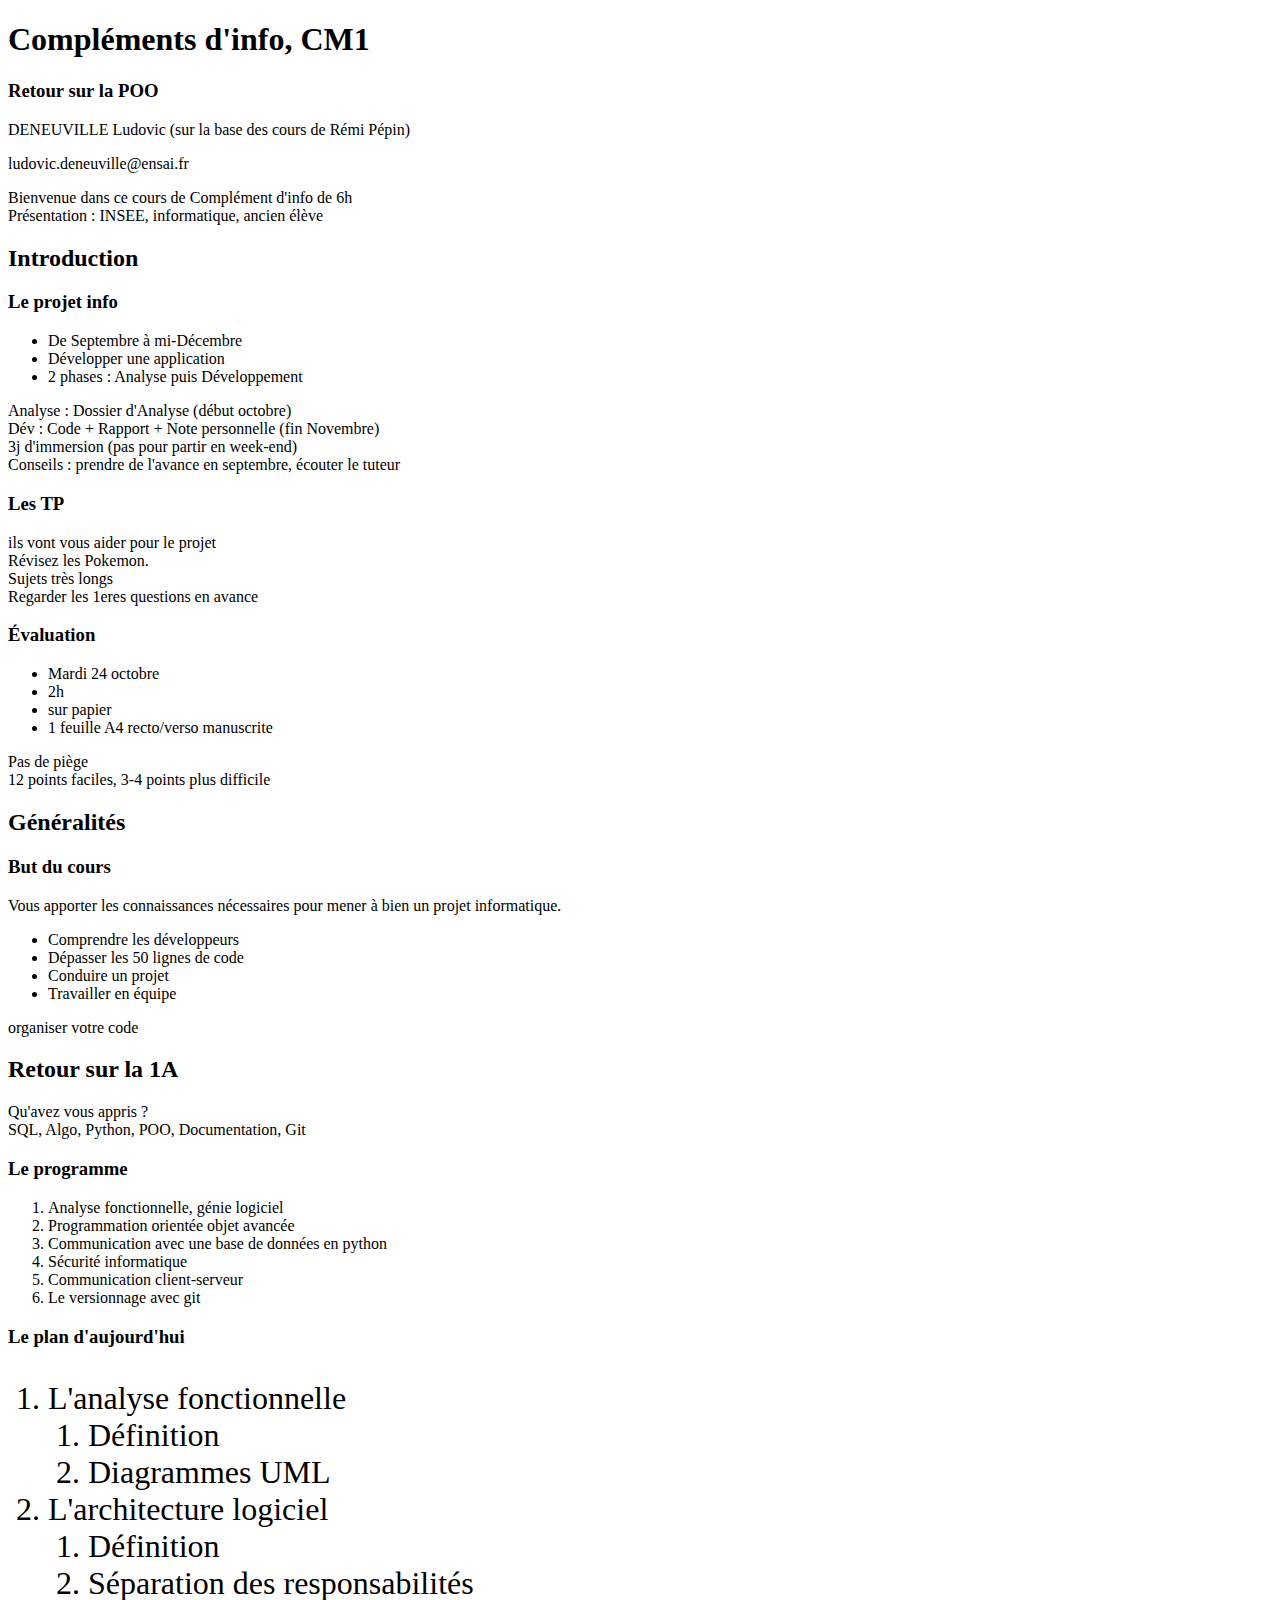
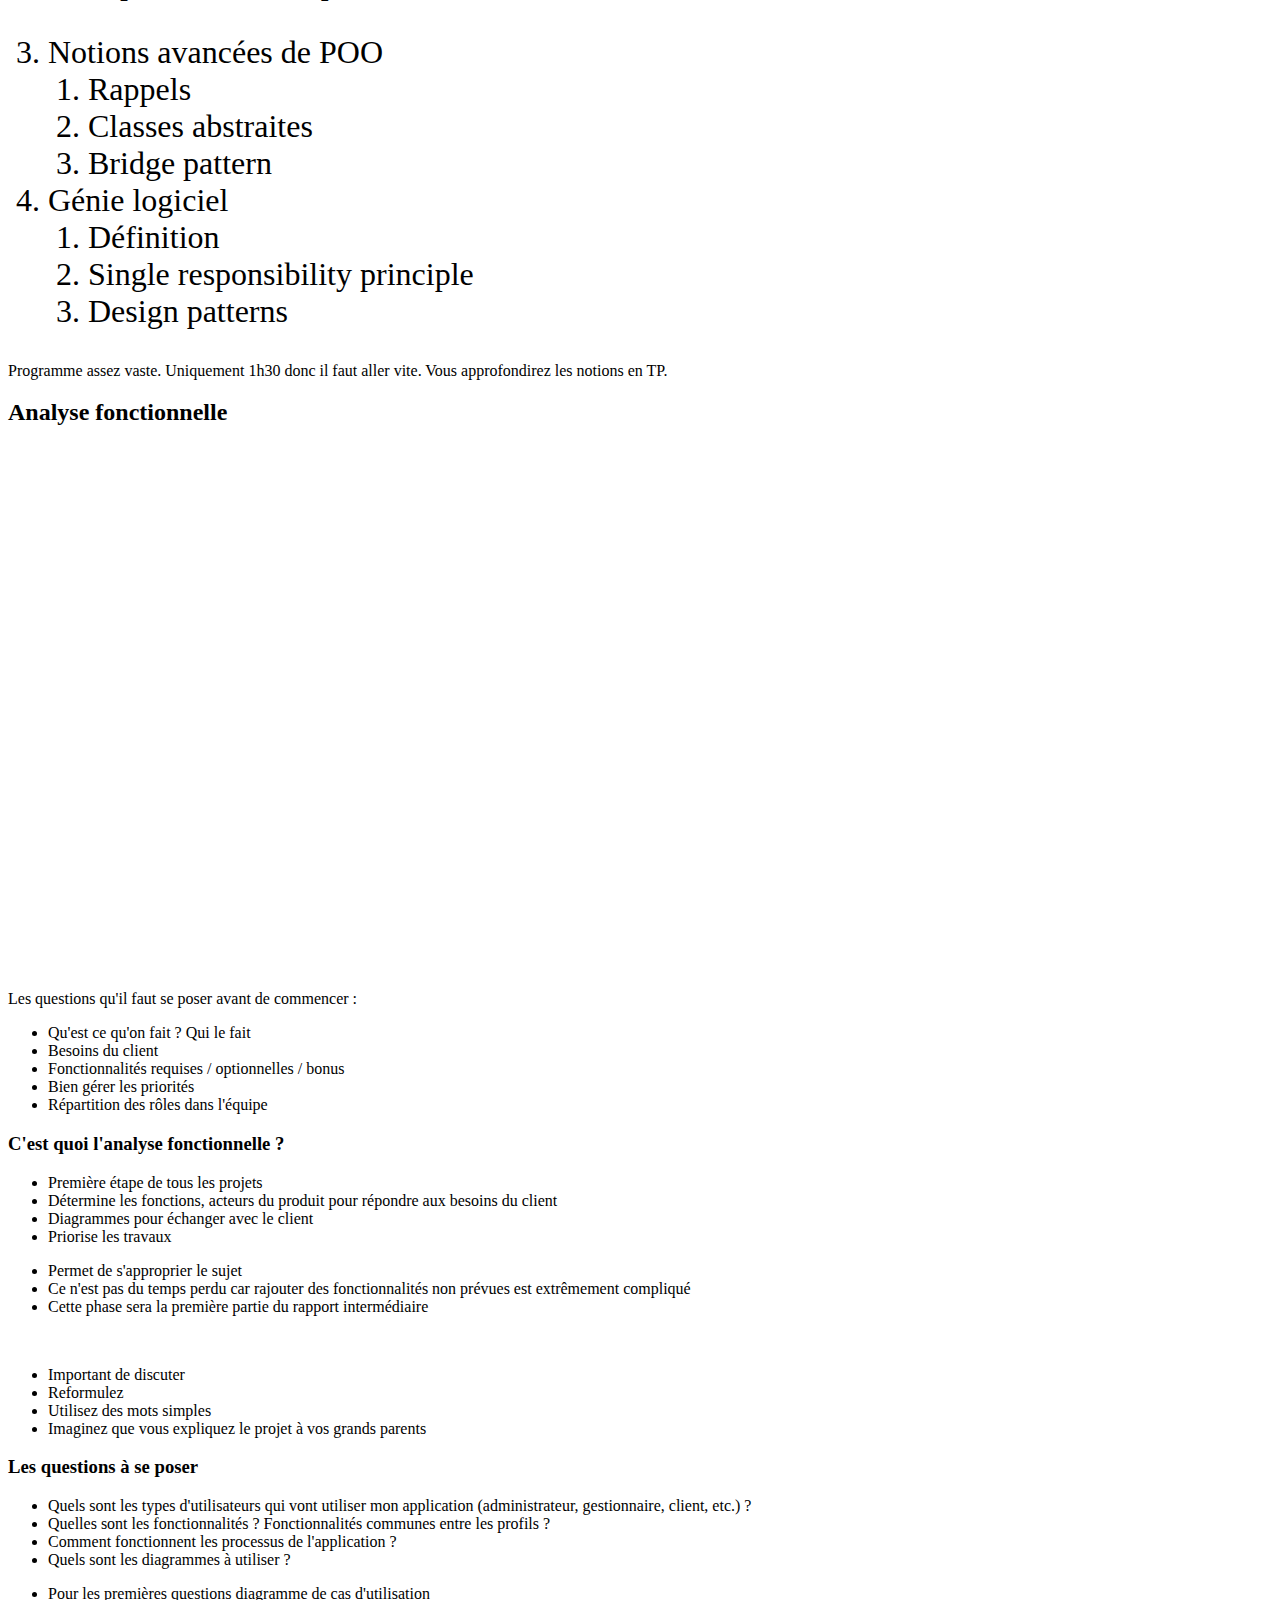
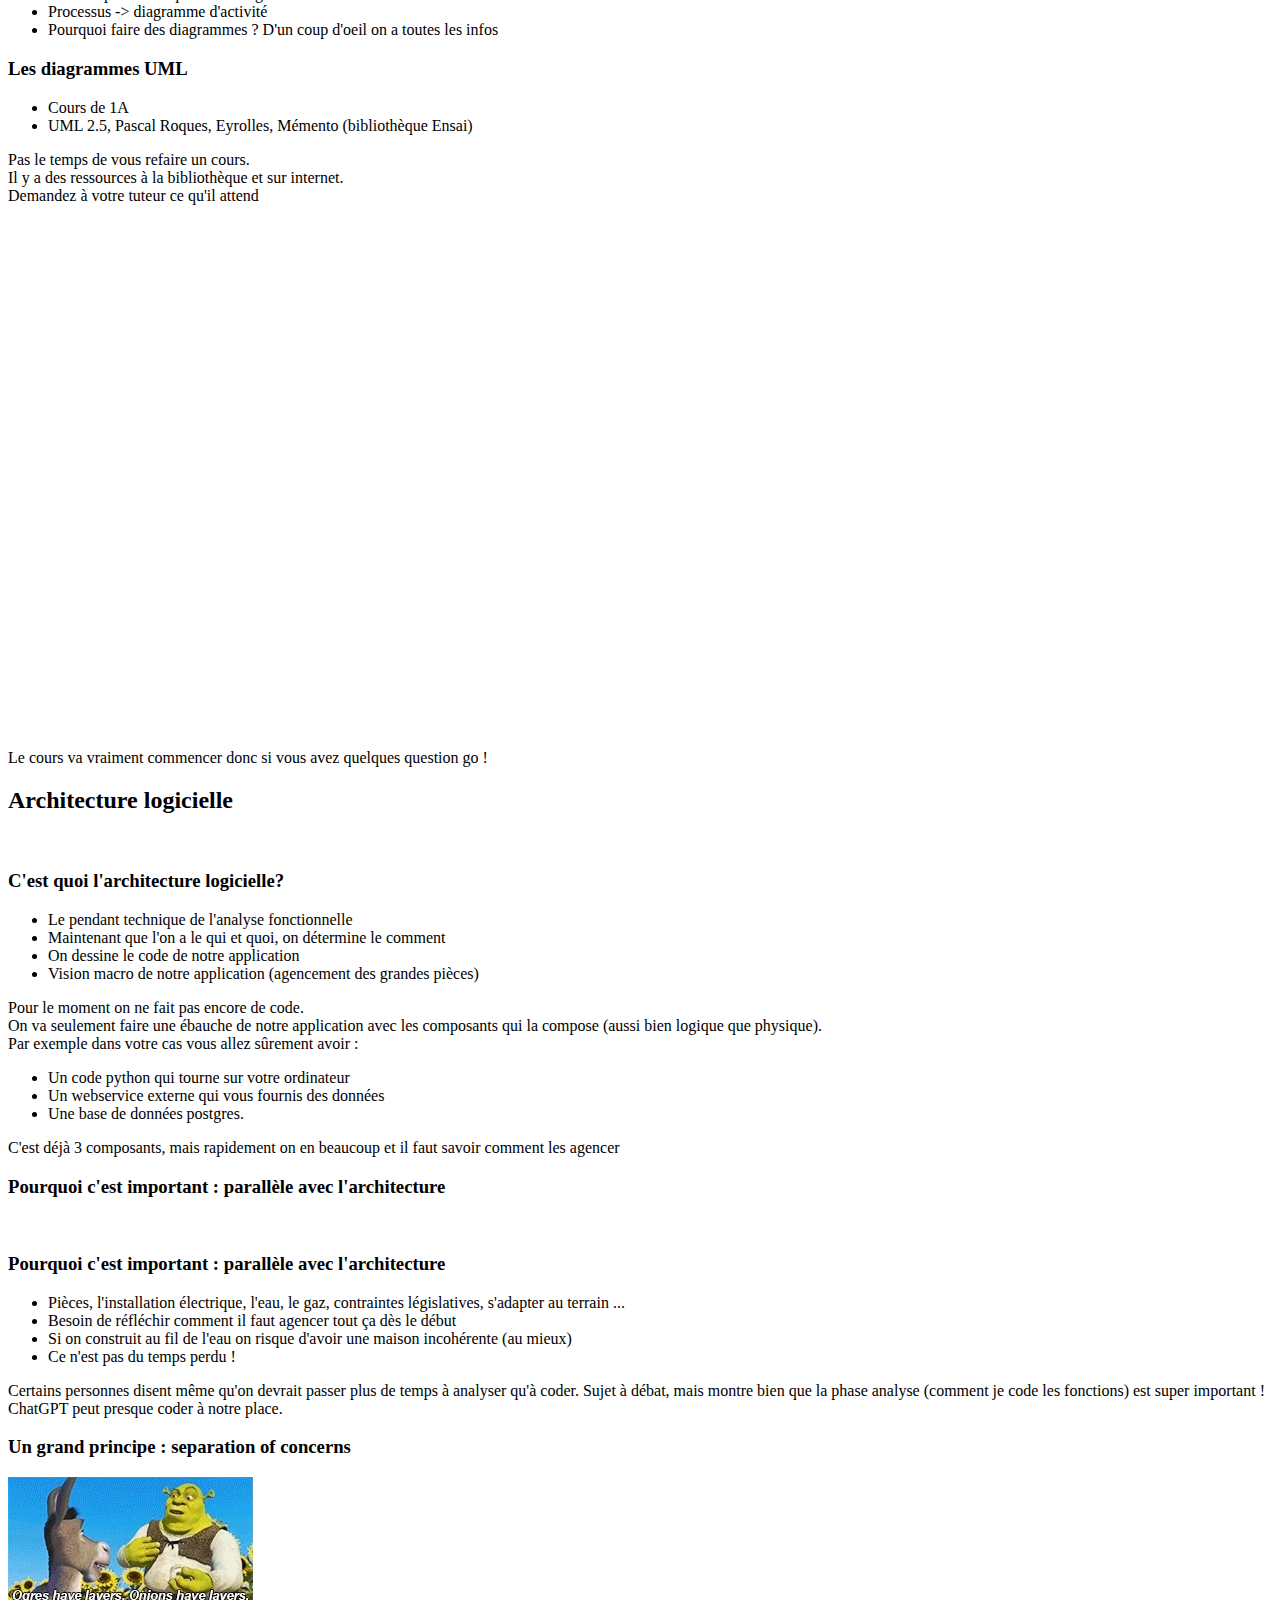
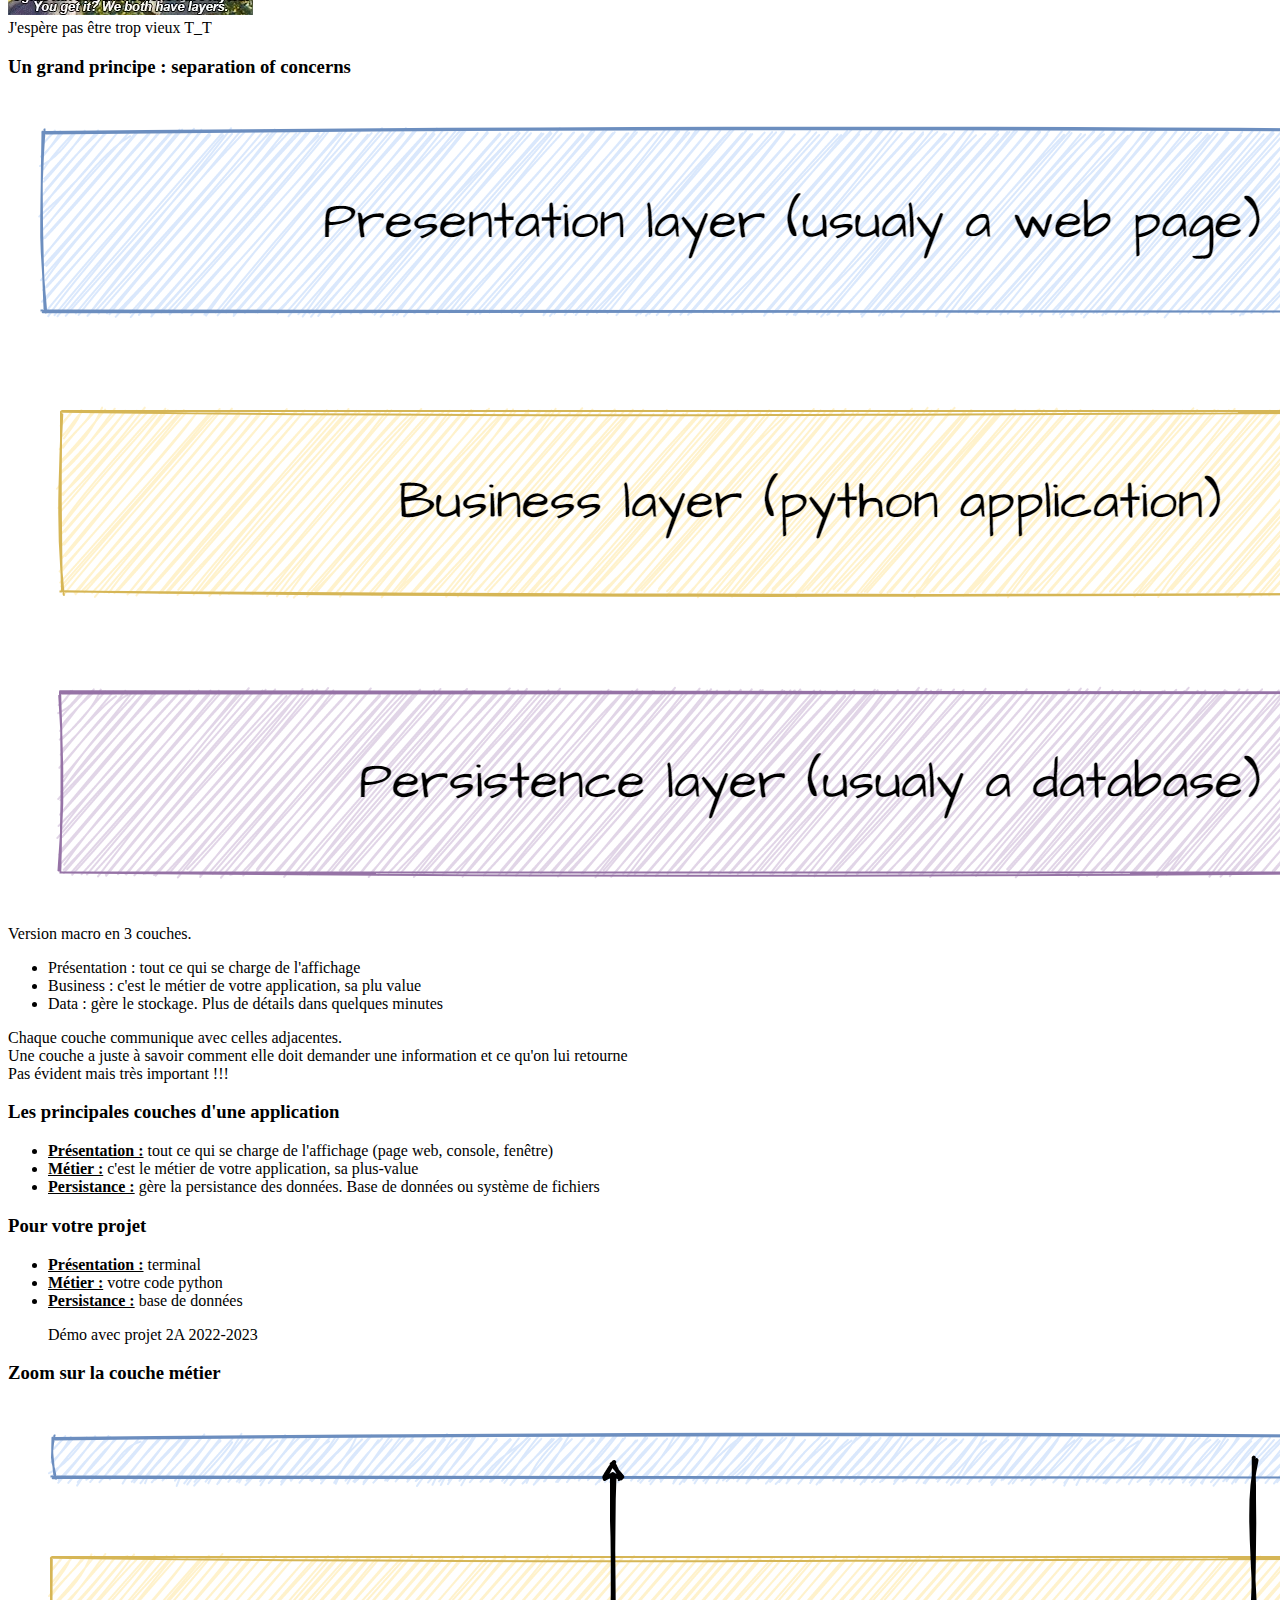
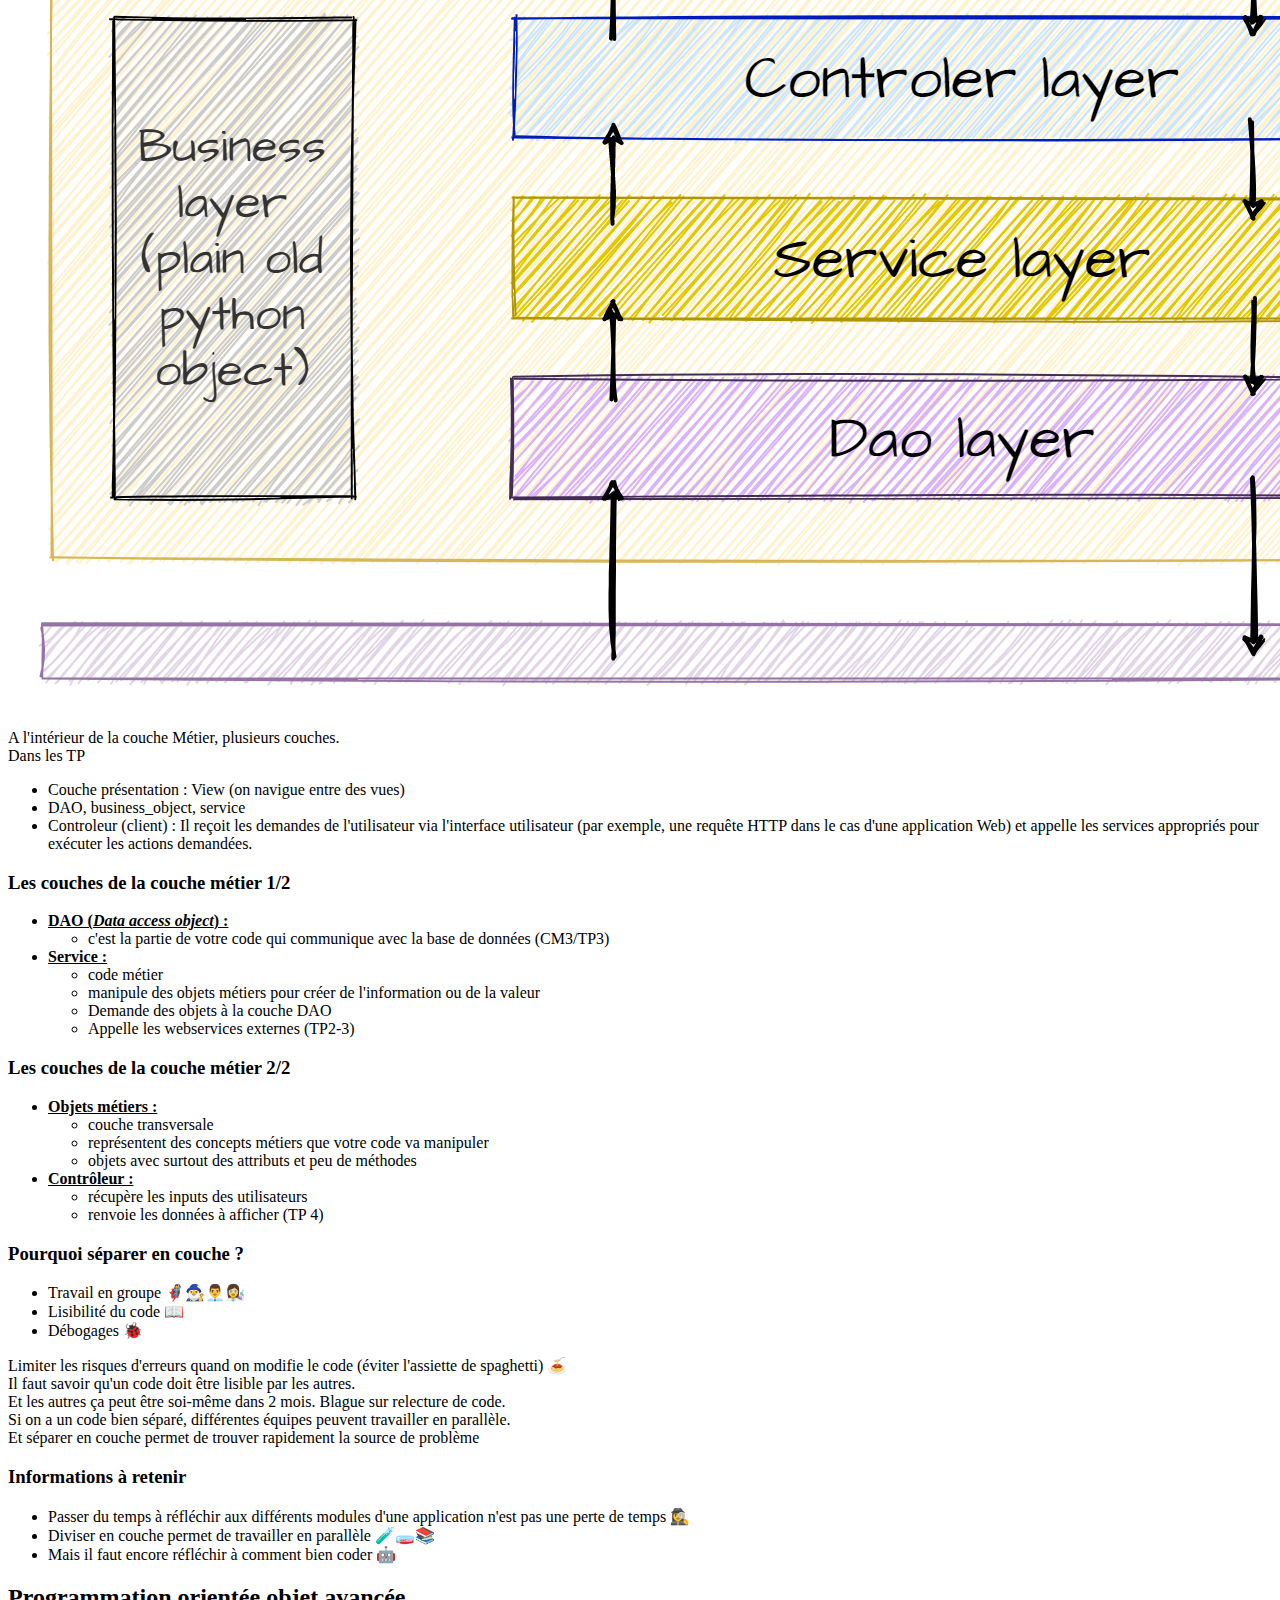
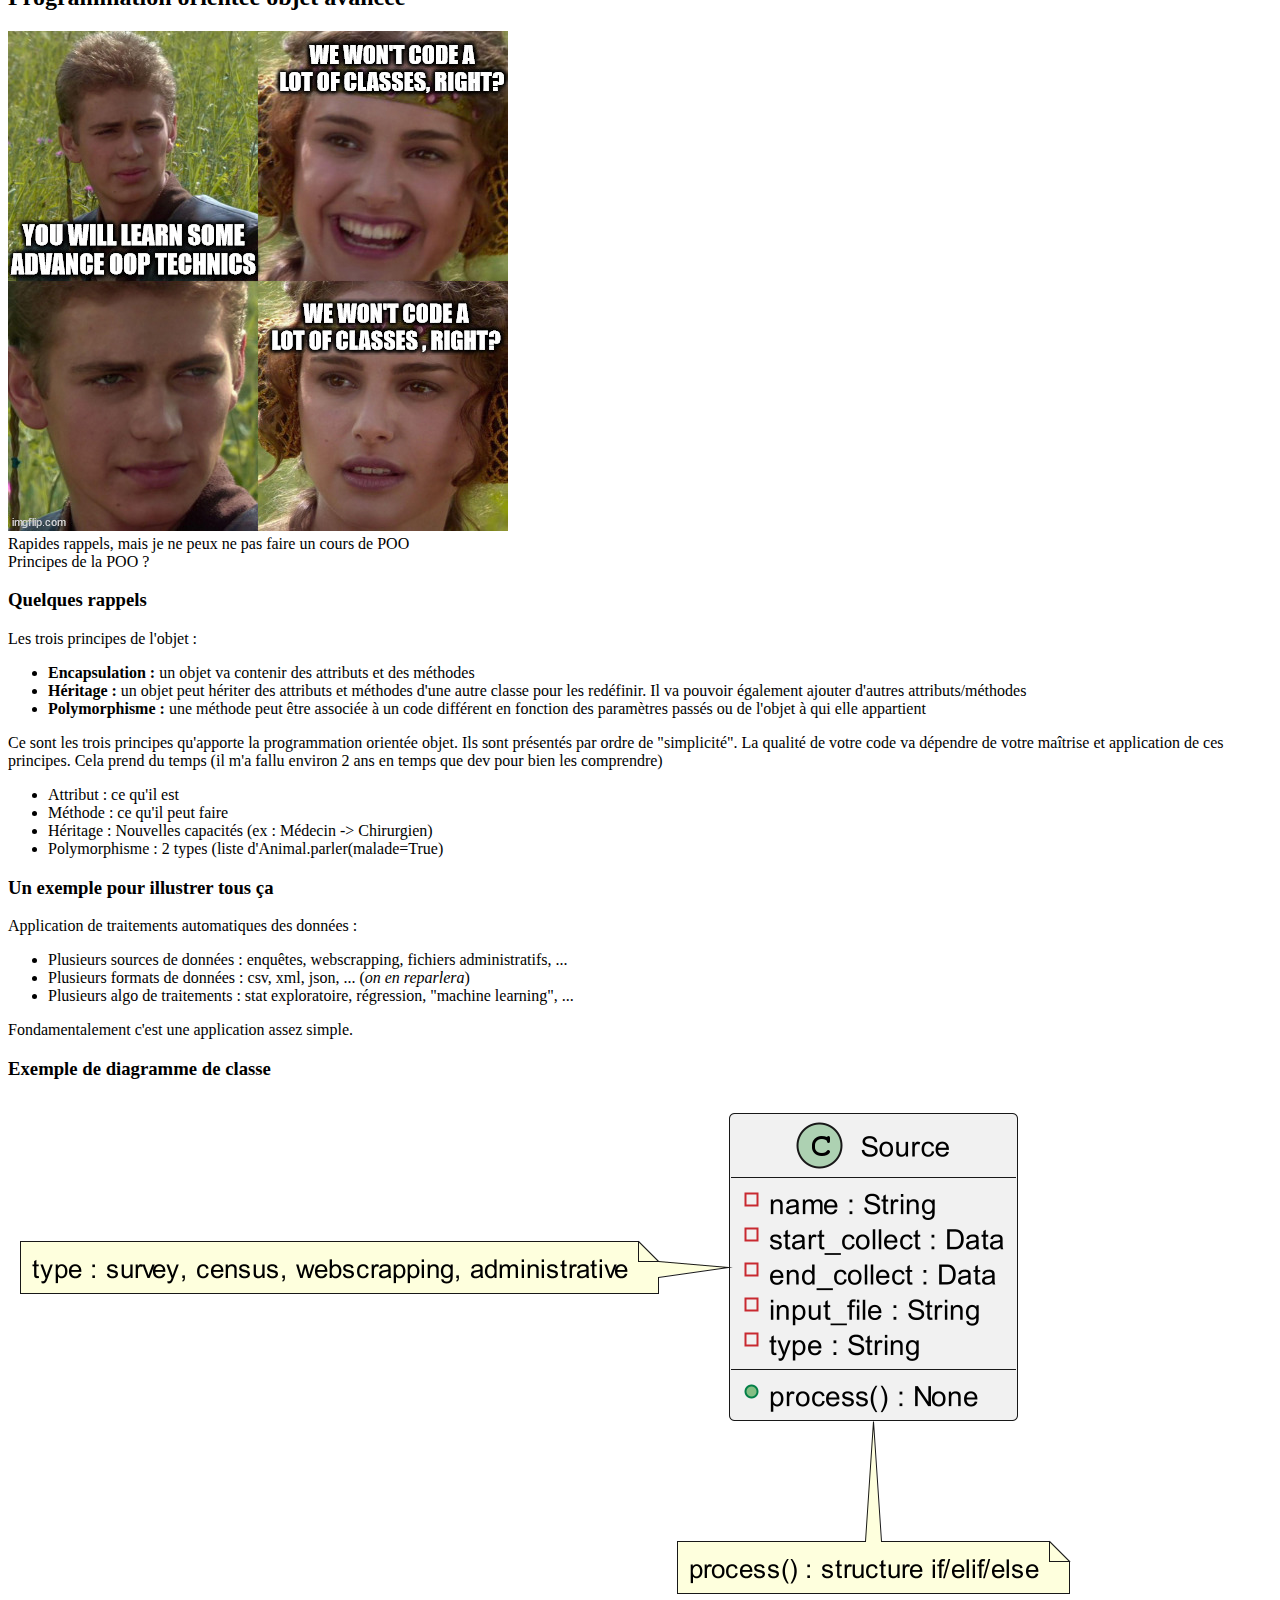
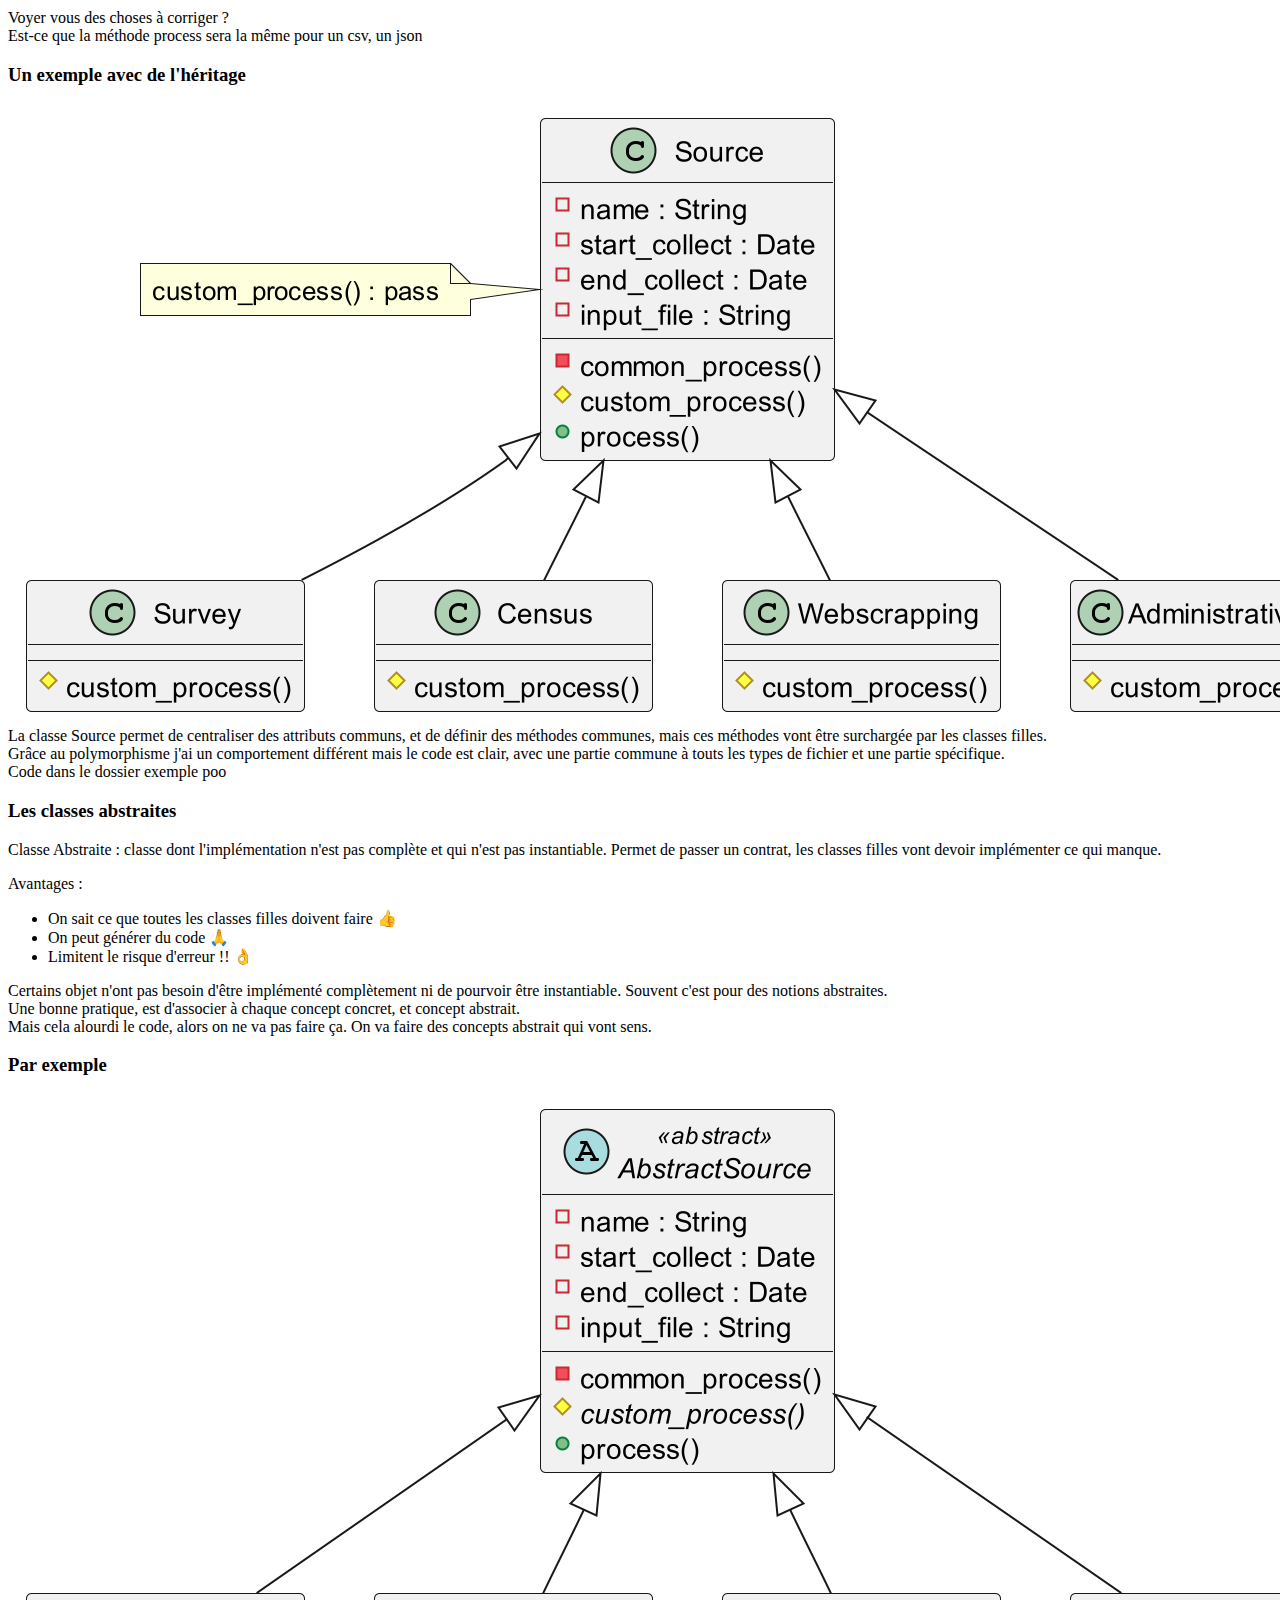
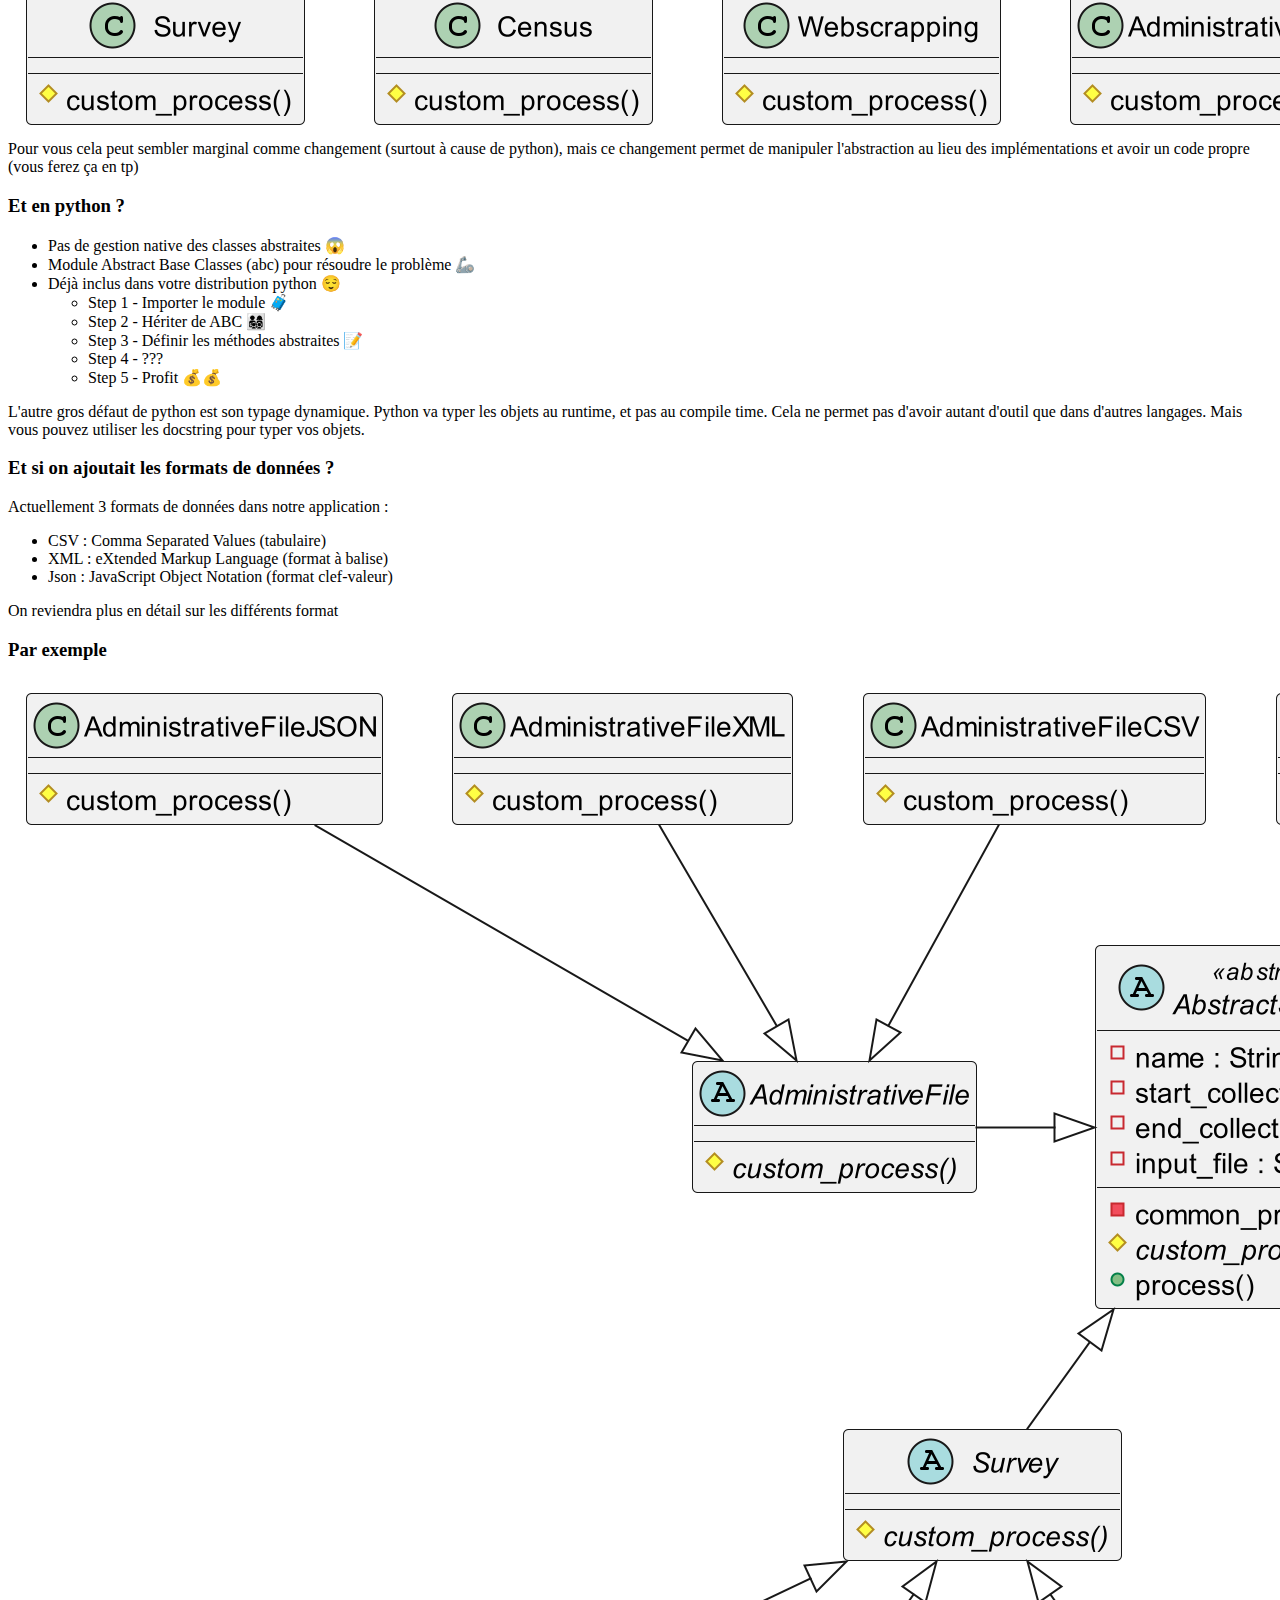
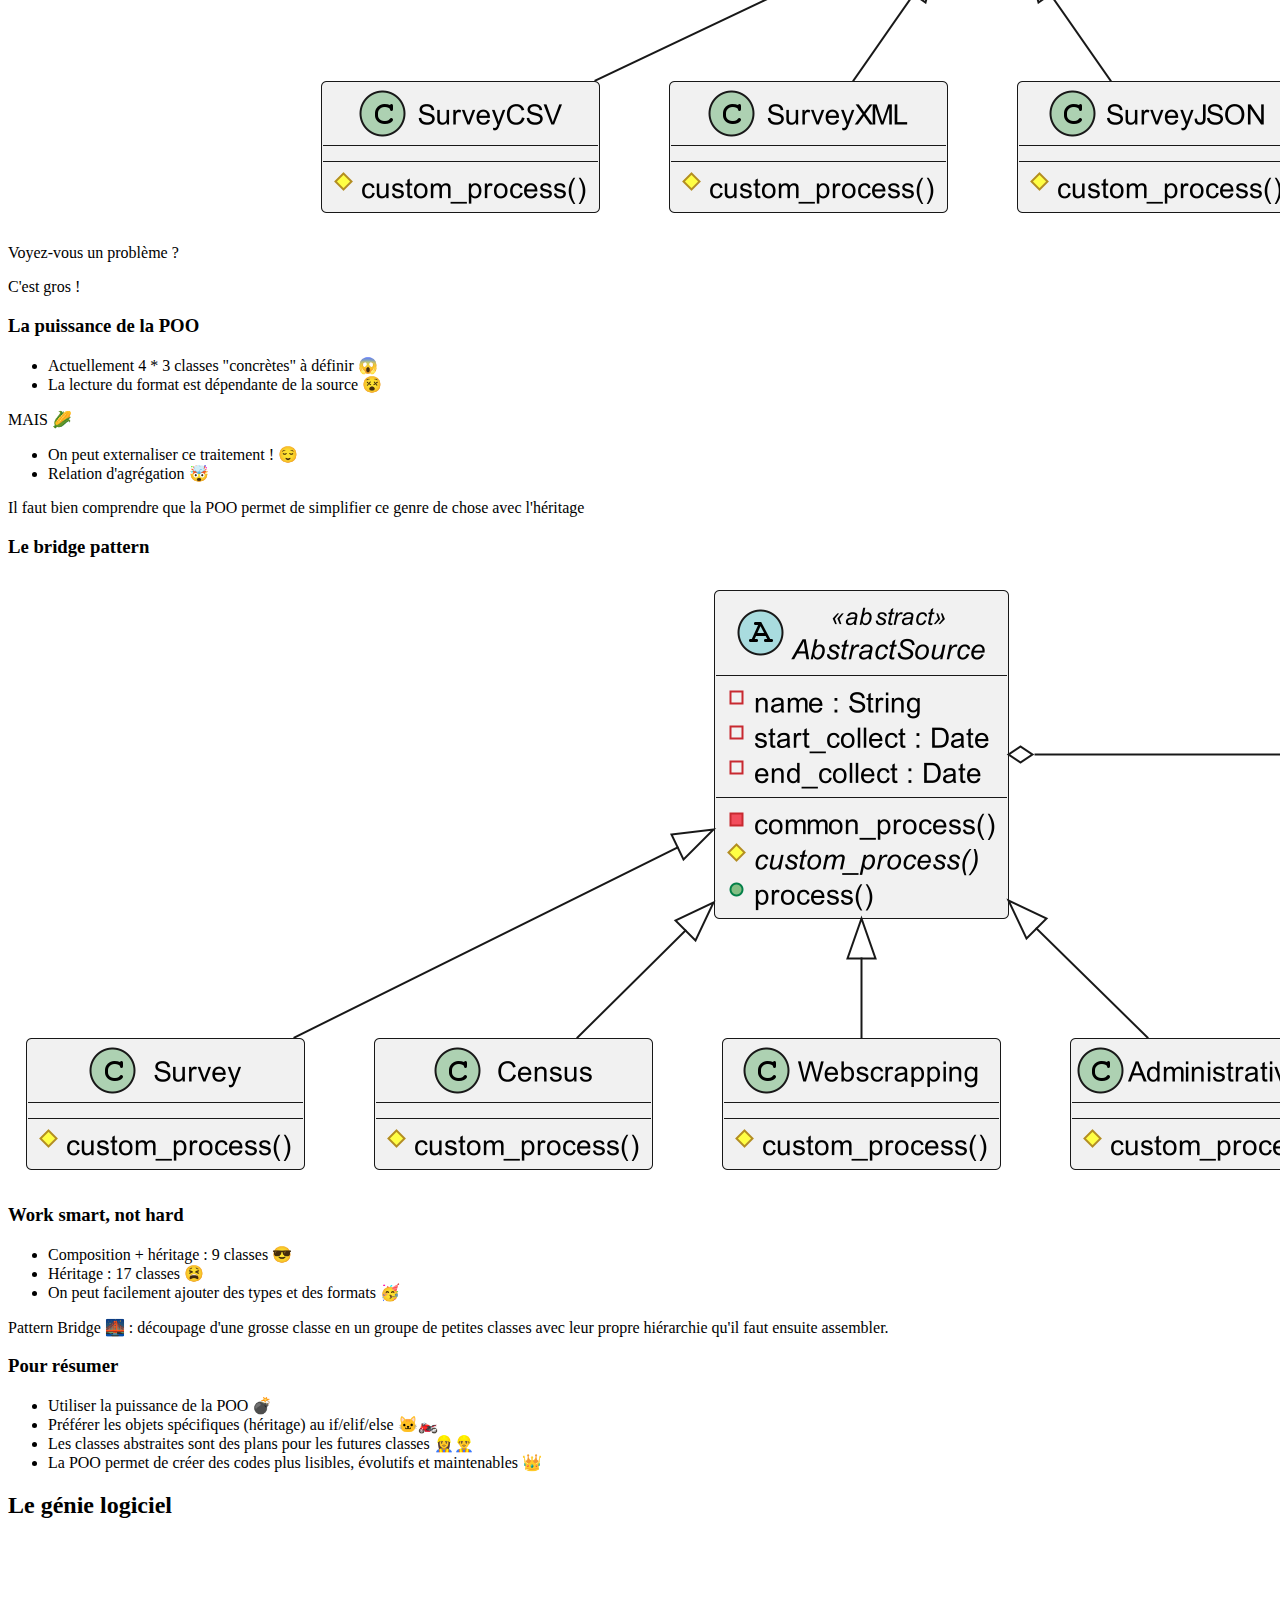
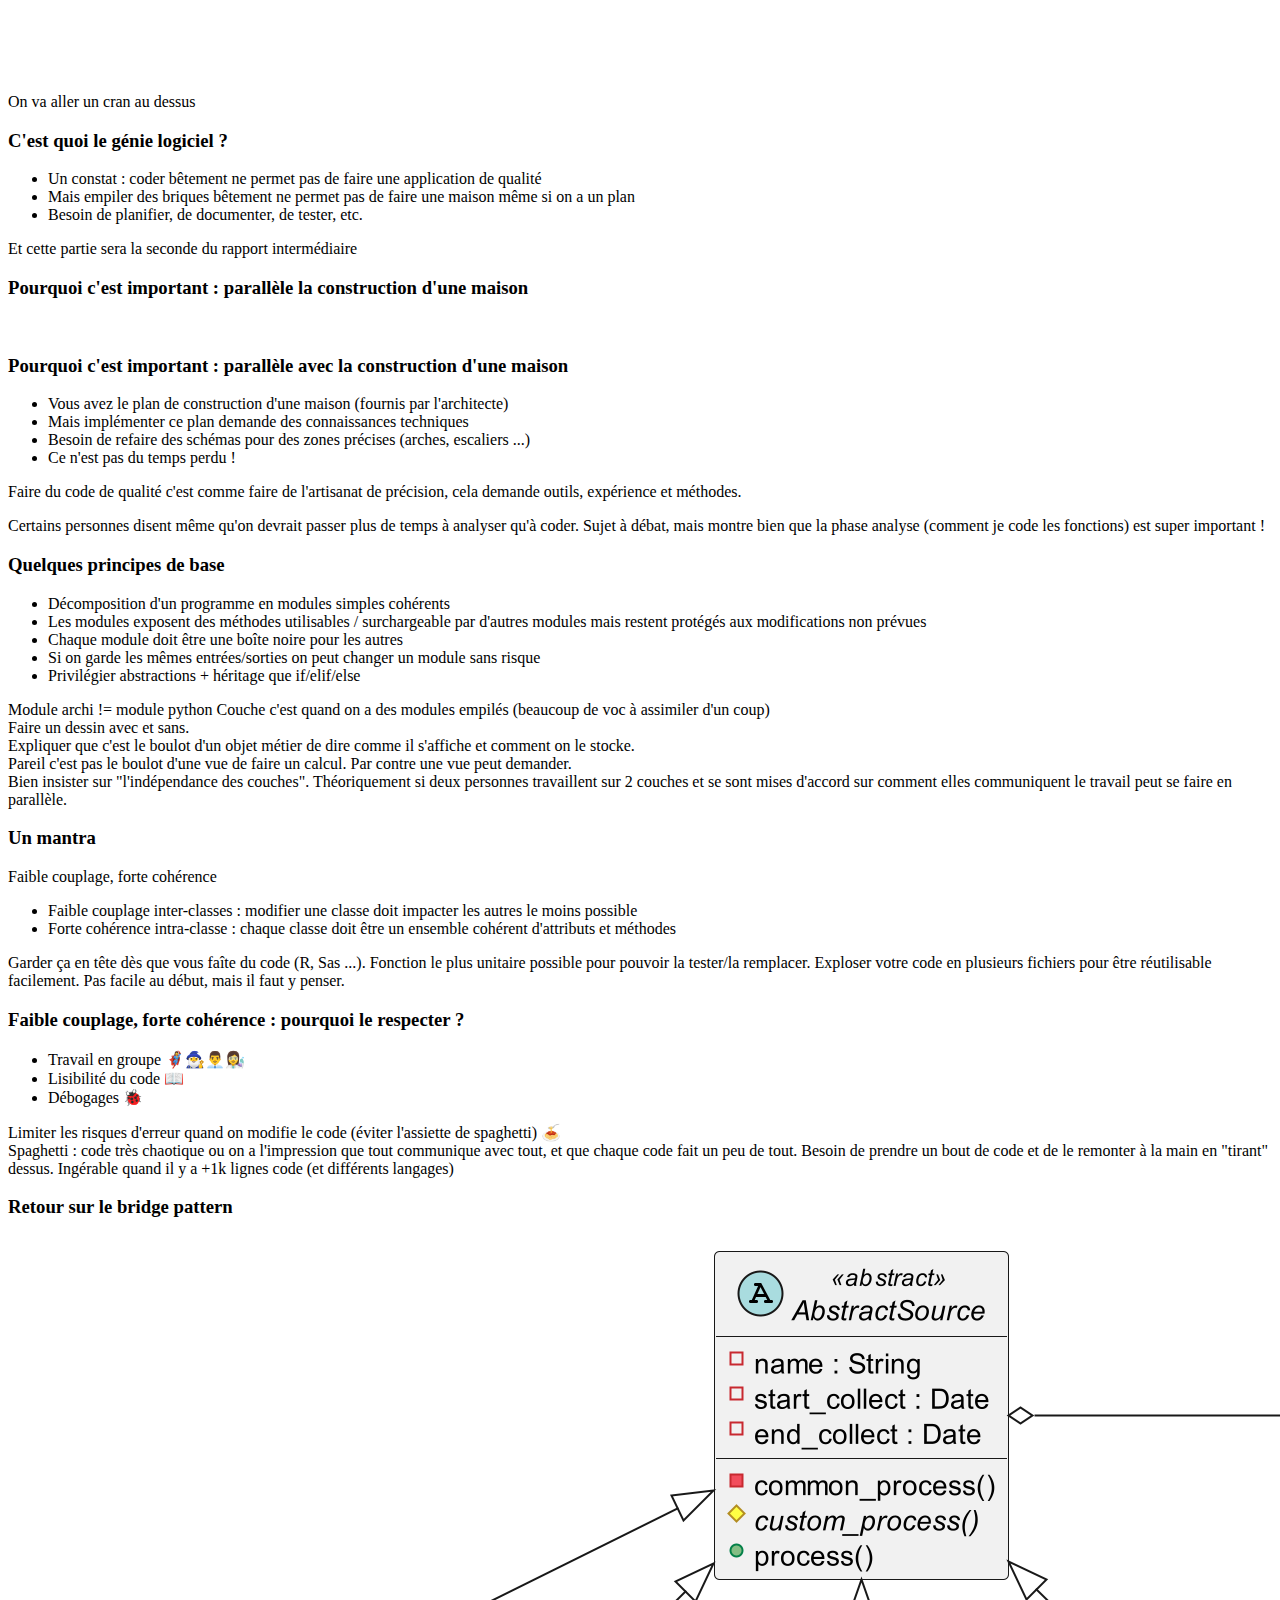
==== commit 316b7ba0: "maj TP1" ====
--- a/2a-complement-info-CM1.html
+++ b/2a-complement-info-CM1.html
@@ -79,7 +79,7 @@
 					                       
                     <aside class="notes">
                         Analyse : Dossier d'Analyse (début octobre) <br>
-						Dév : Code + Rapport (fin Novembre) <br>
+						Dév : Code + Rapport + Note personnelle (fin Novembre) <br>
 						3j d'immersion (pas pour partir en week-end) <br>
 						Conseils : prendre de l'avance en septembre, écouter le tuteur
                     </aside>
@@ -92,7 +92,8 @@
 					                       
                     <aside class="notes">
                         Révisez les Pokemon. <br>
-						Sujets très longs
+						Sujets très longs <br>
+						Regarder les 1eres questions en avance
                     </aside>
 					
                 </section>				
@@ -105,7 +106,7 @@
                         <li>sur papier</li>
                         <li>1 feuille A4 recto/verso manuscrite</li>
                     </ul>
-															                       
+ 
                     <aside class="notes">
 						Pas de piège <br>
                         12 points faciles, 3-4 points plus difficile
@@ -133,6 +134,10 @@
                         <li class="fragment">Conduire un projet</li>
                         <li class="fragment">Travailler en équipe</li>
                     </ul>
+
+                    <aside class="notes">
+						organiser votre code
+					</aside>
                 </section>
                 
                 <section>
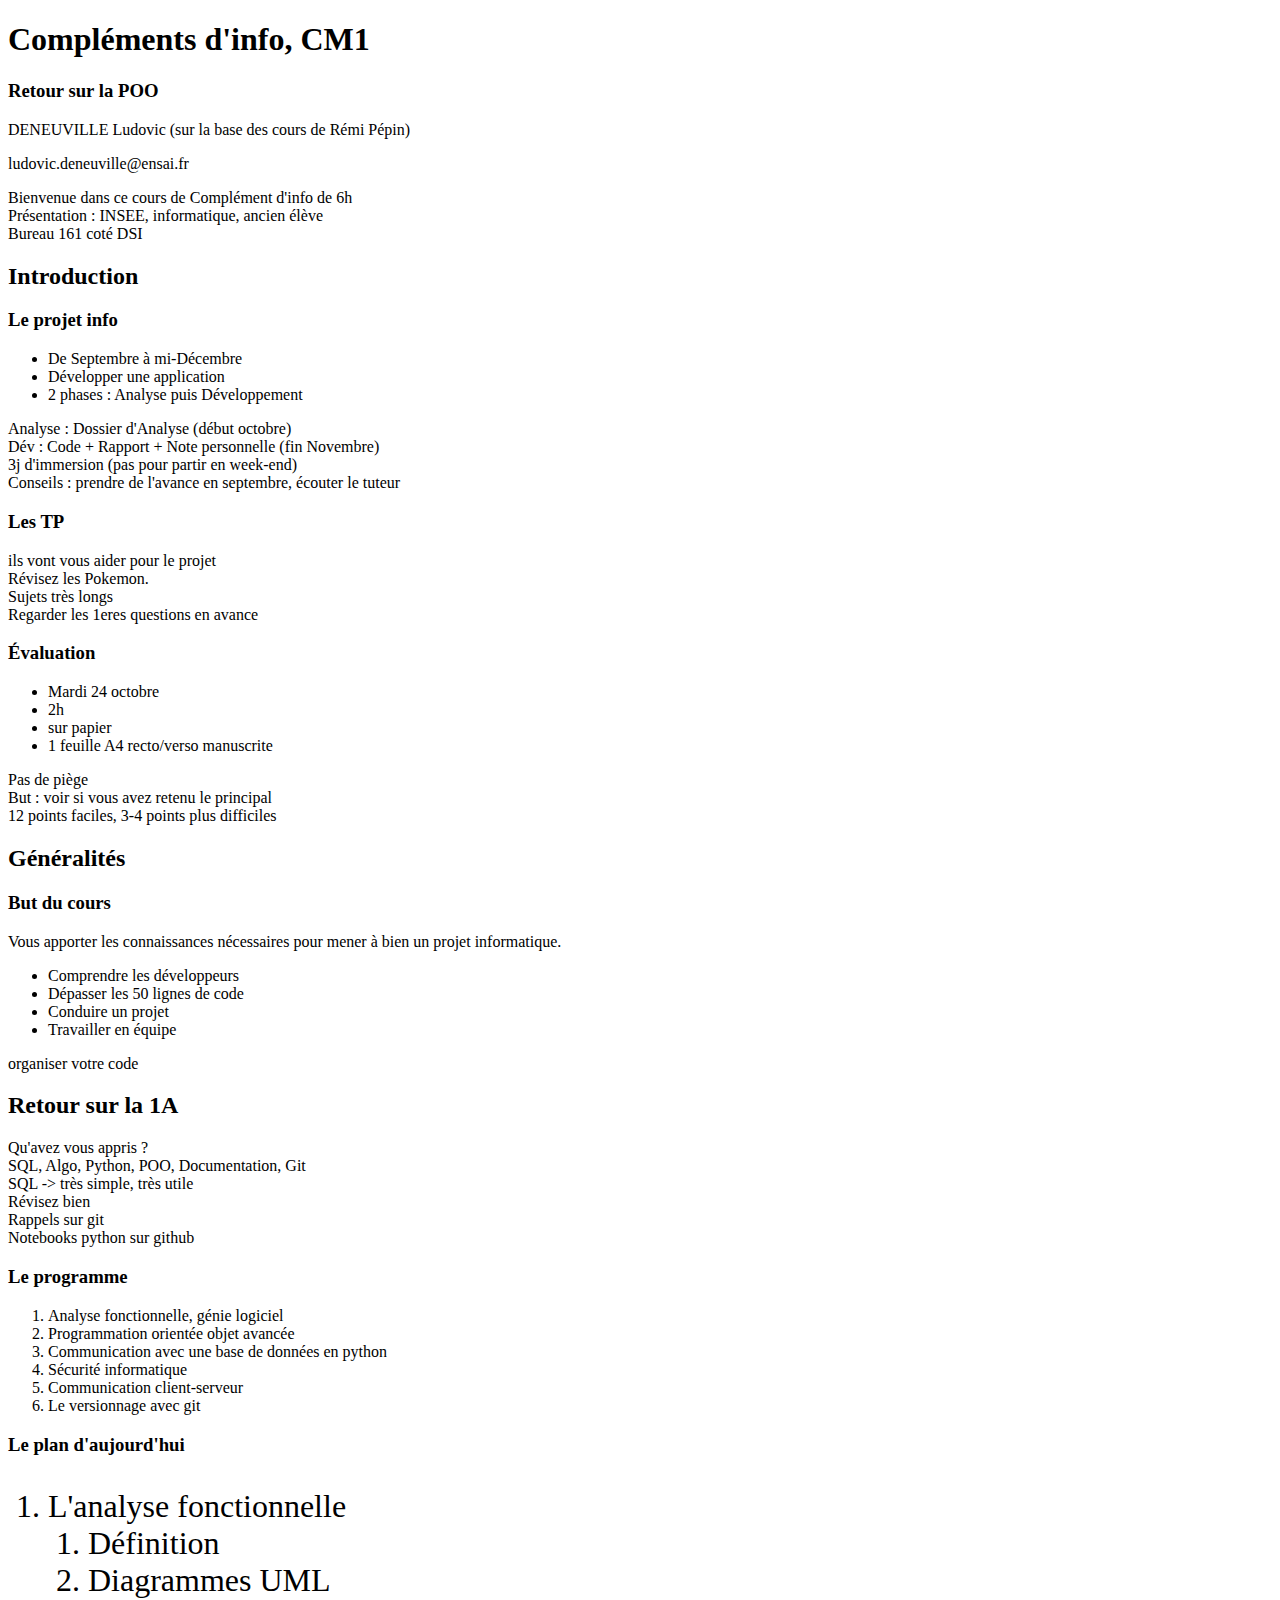
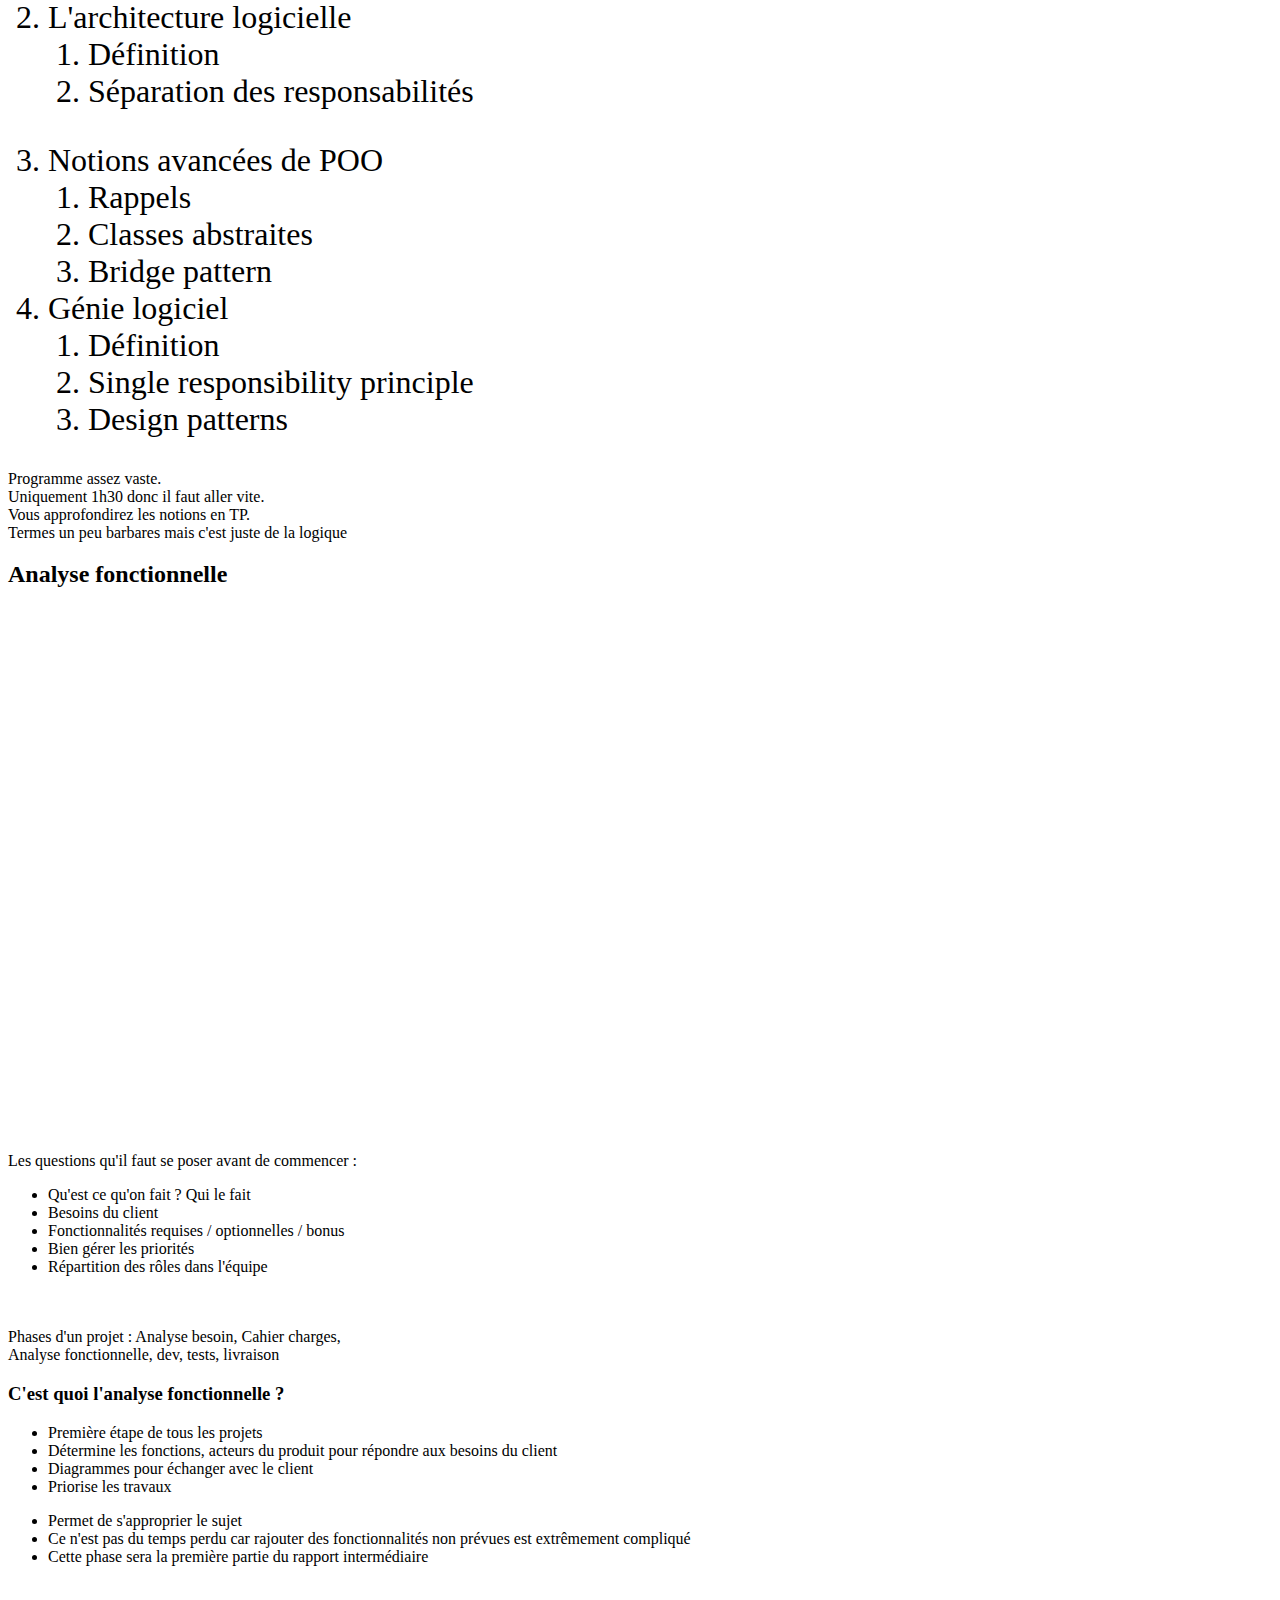
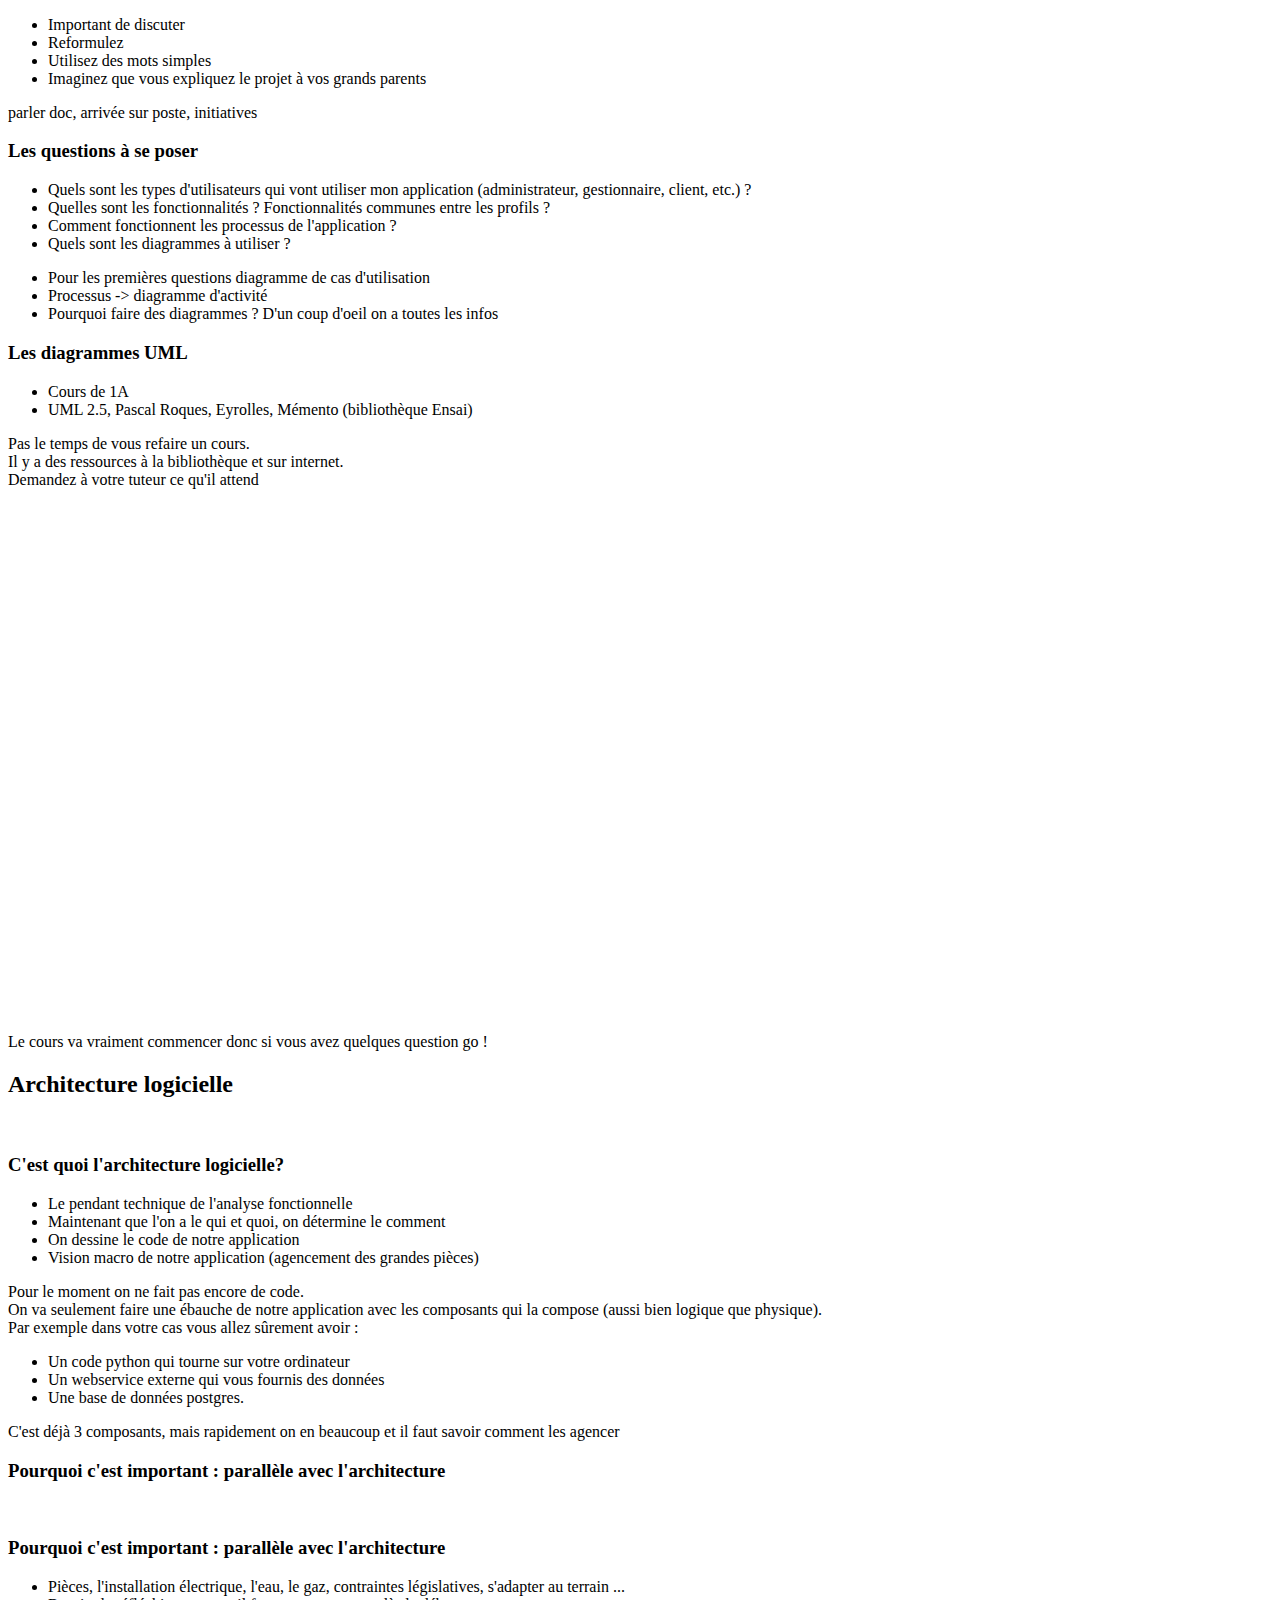
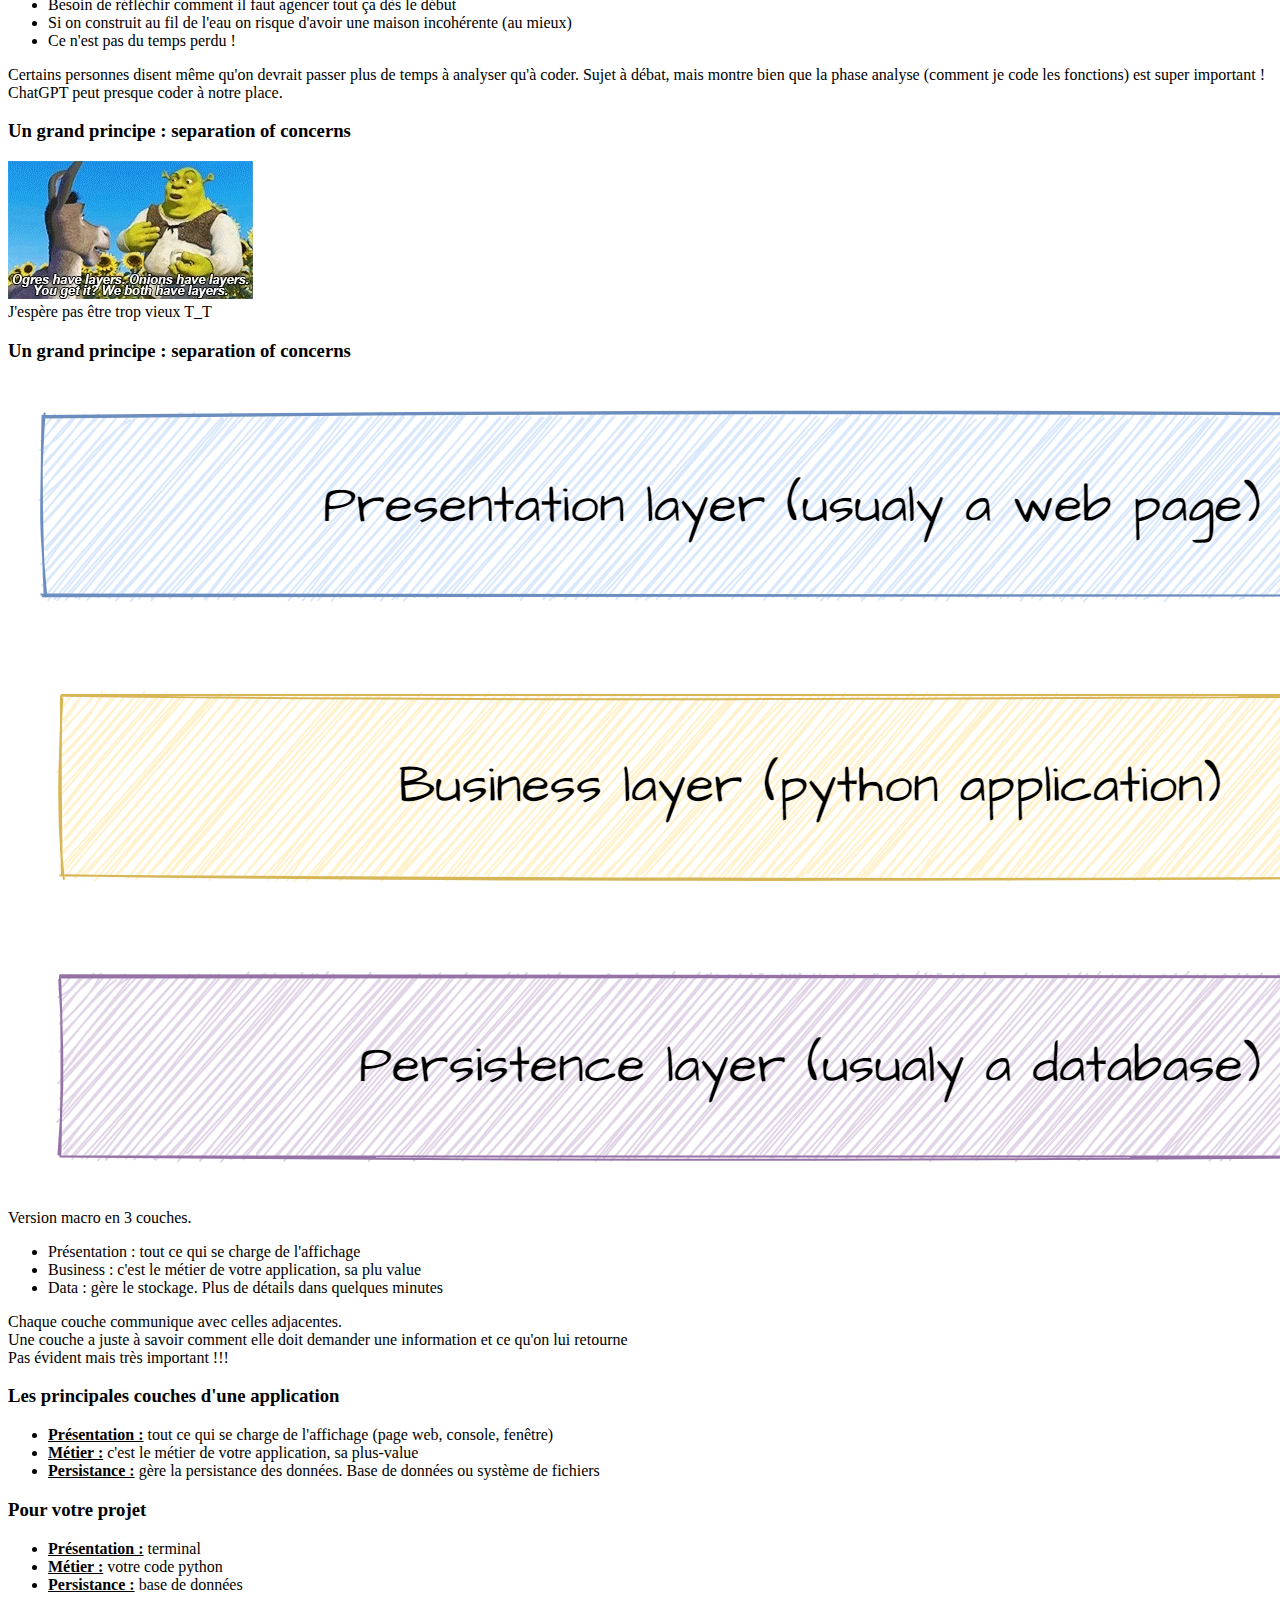
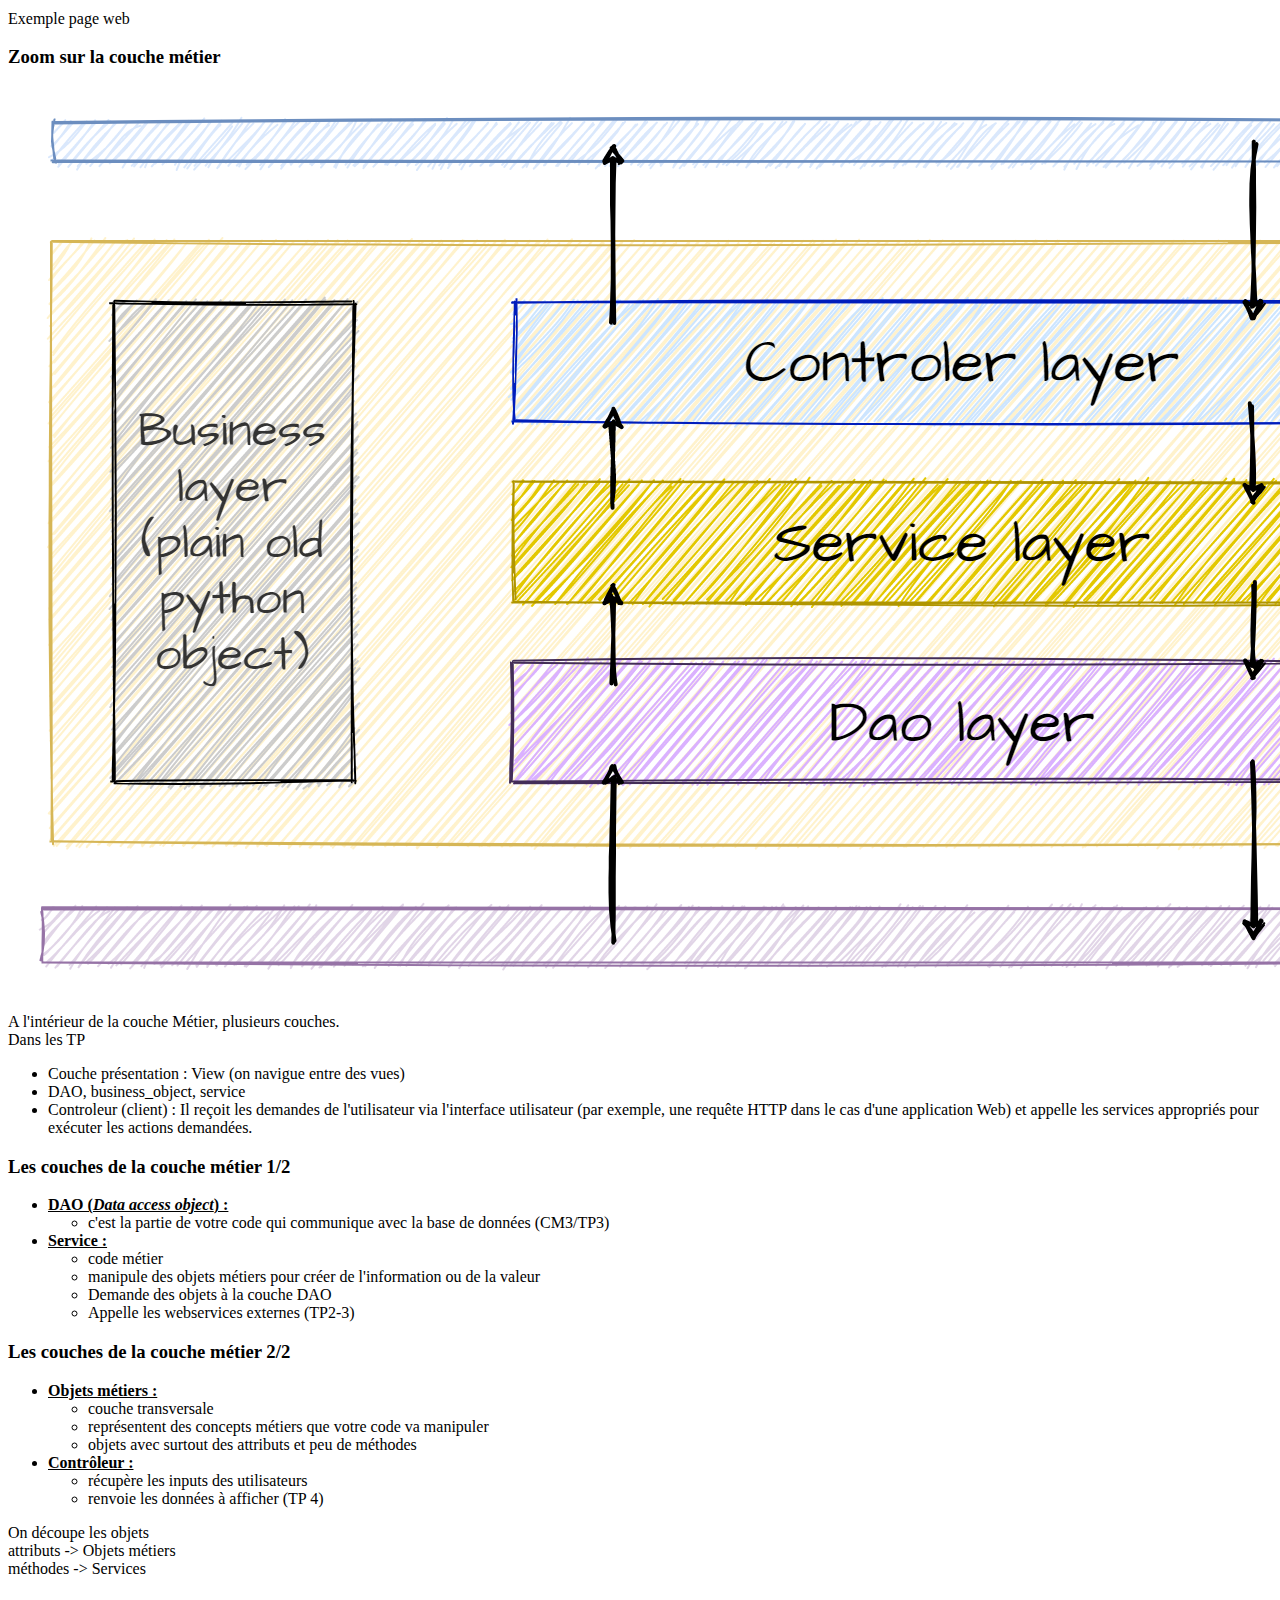
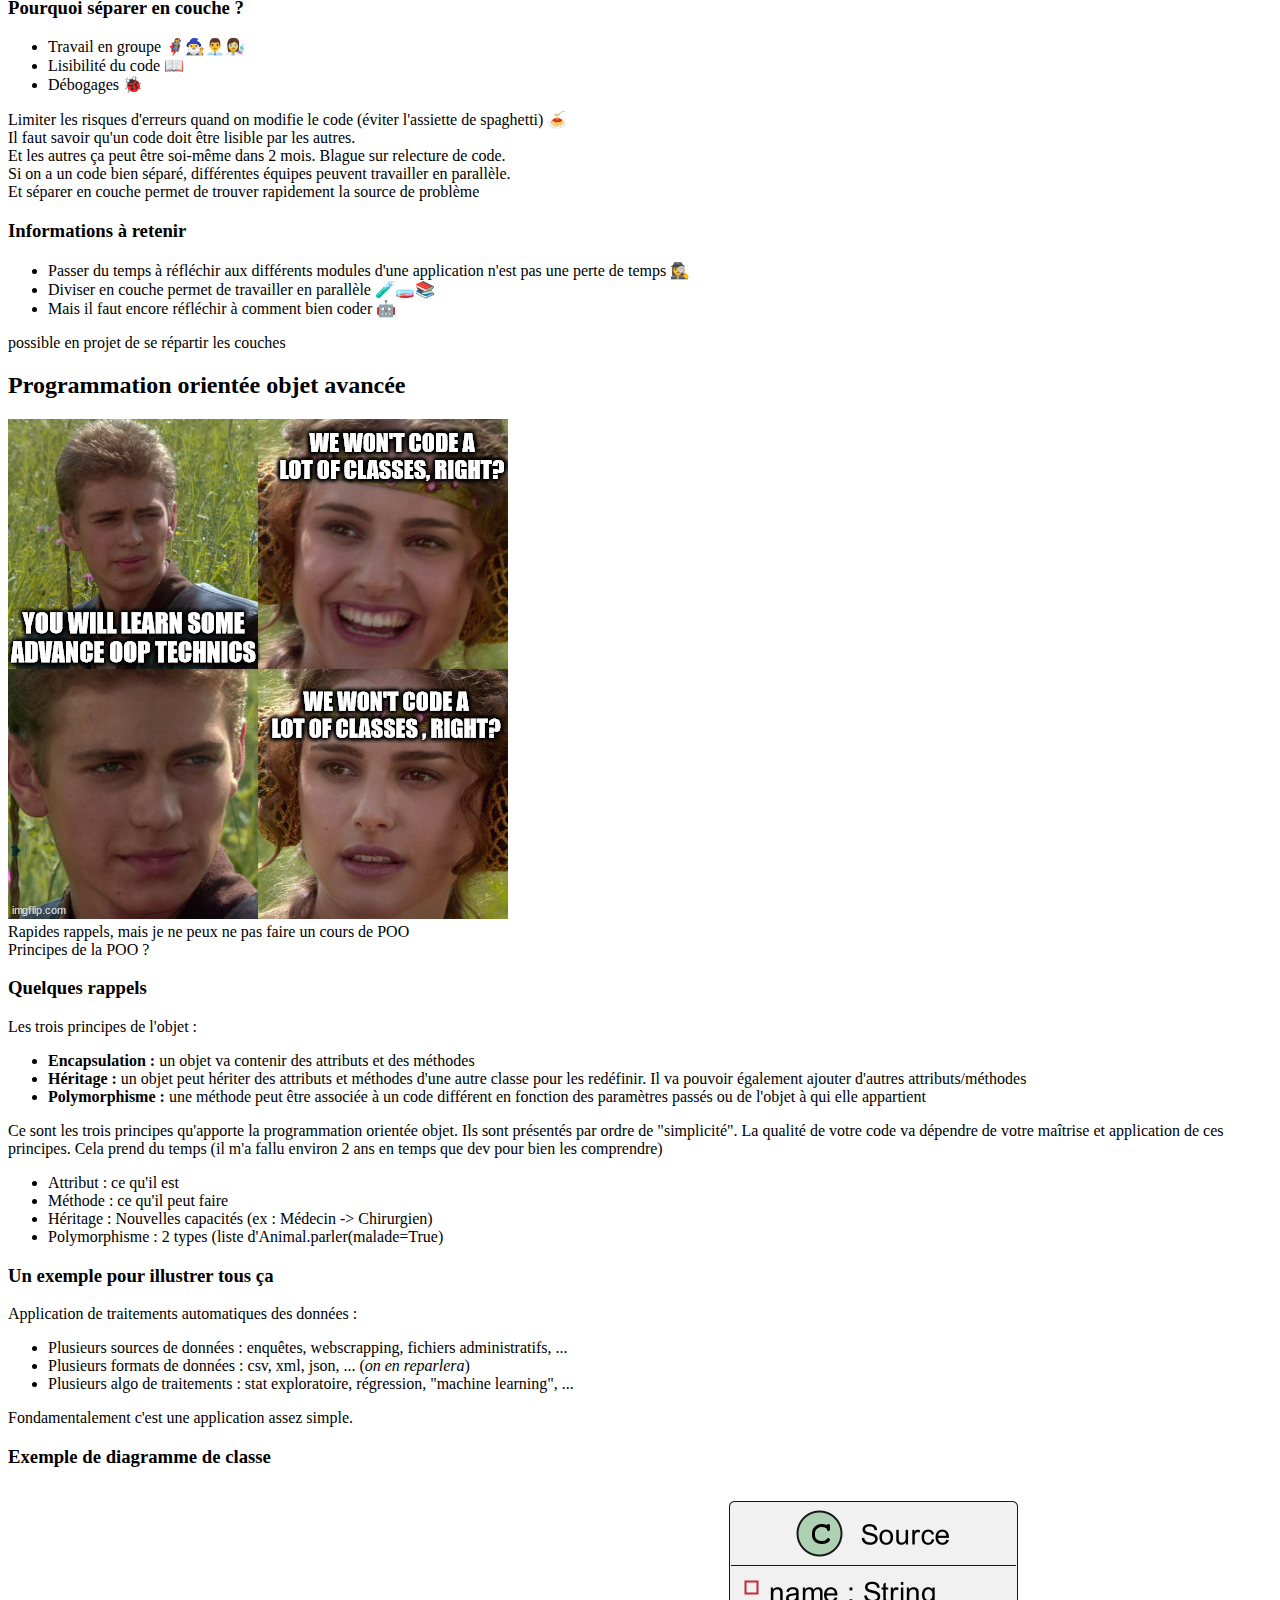
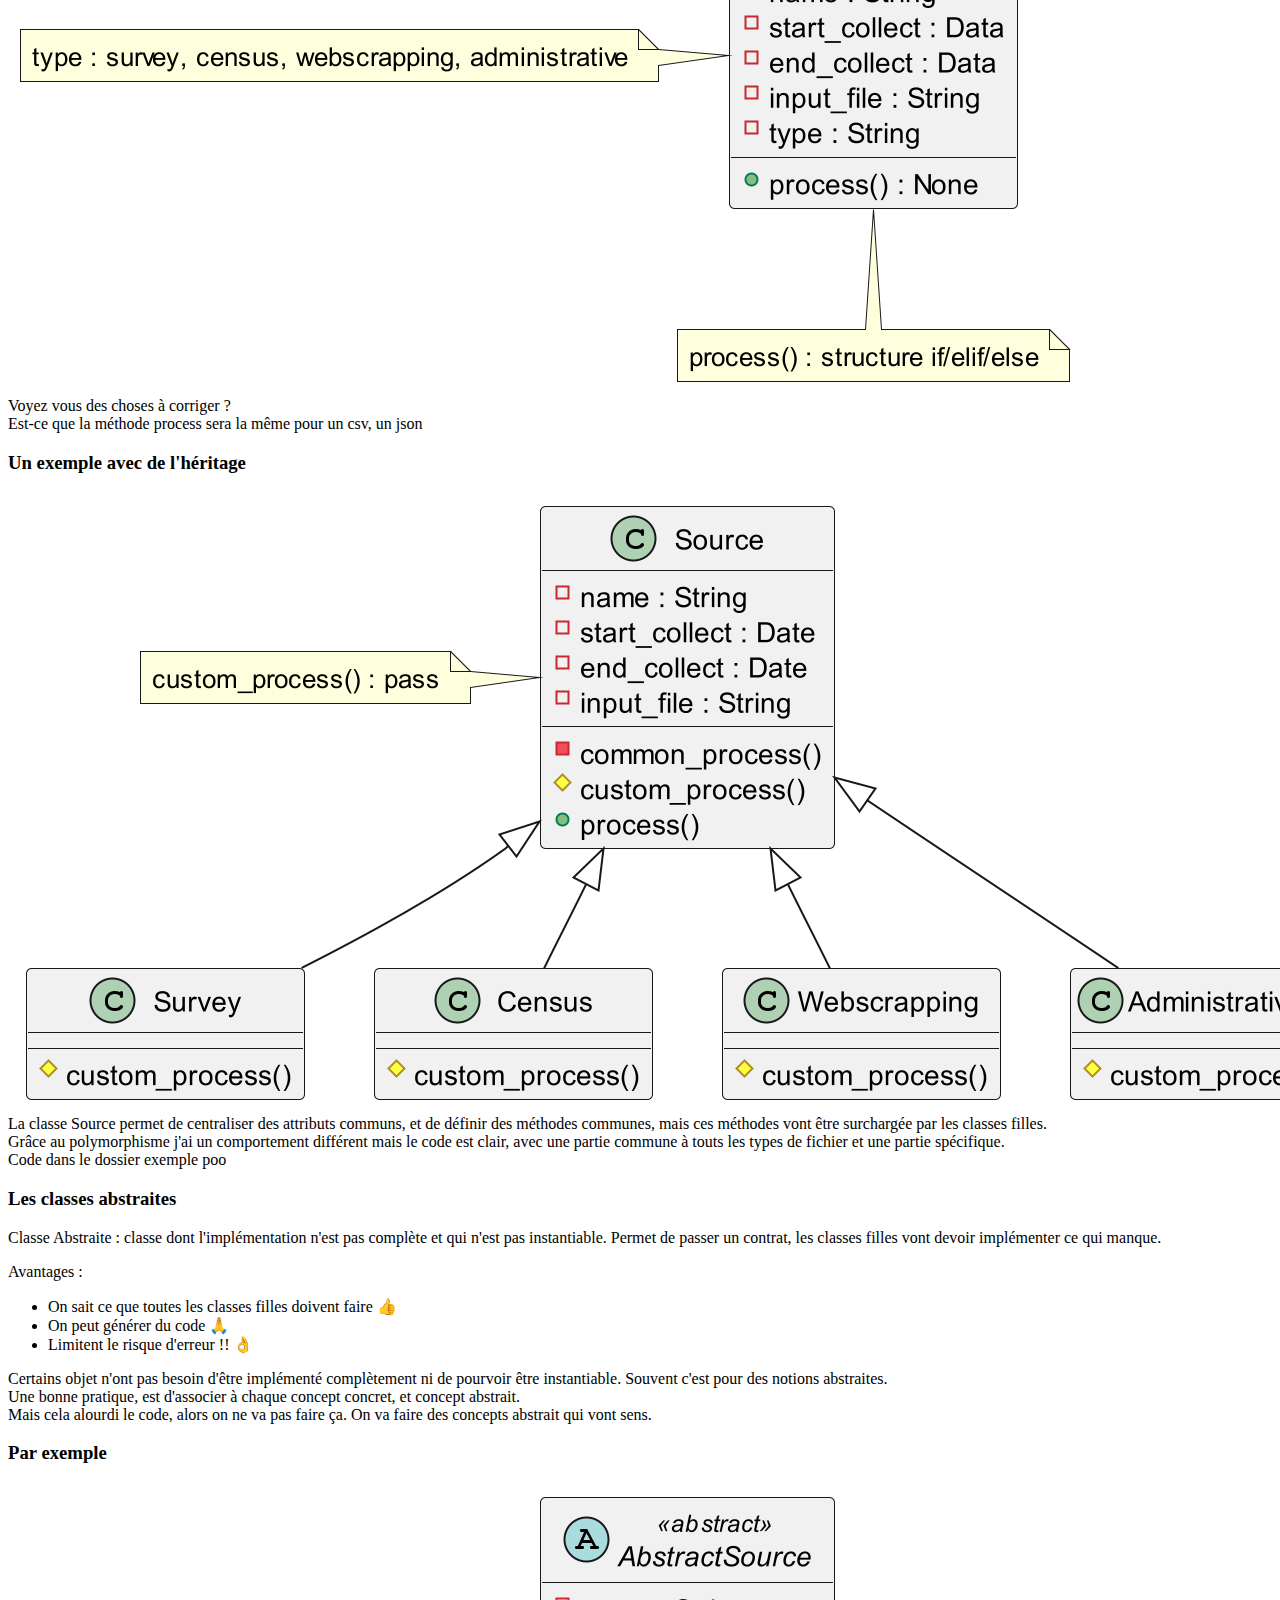
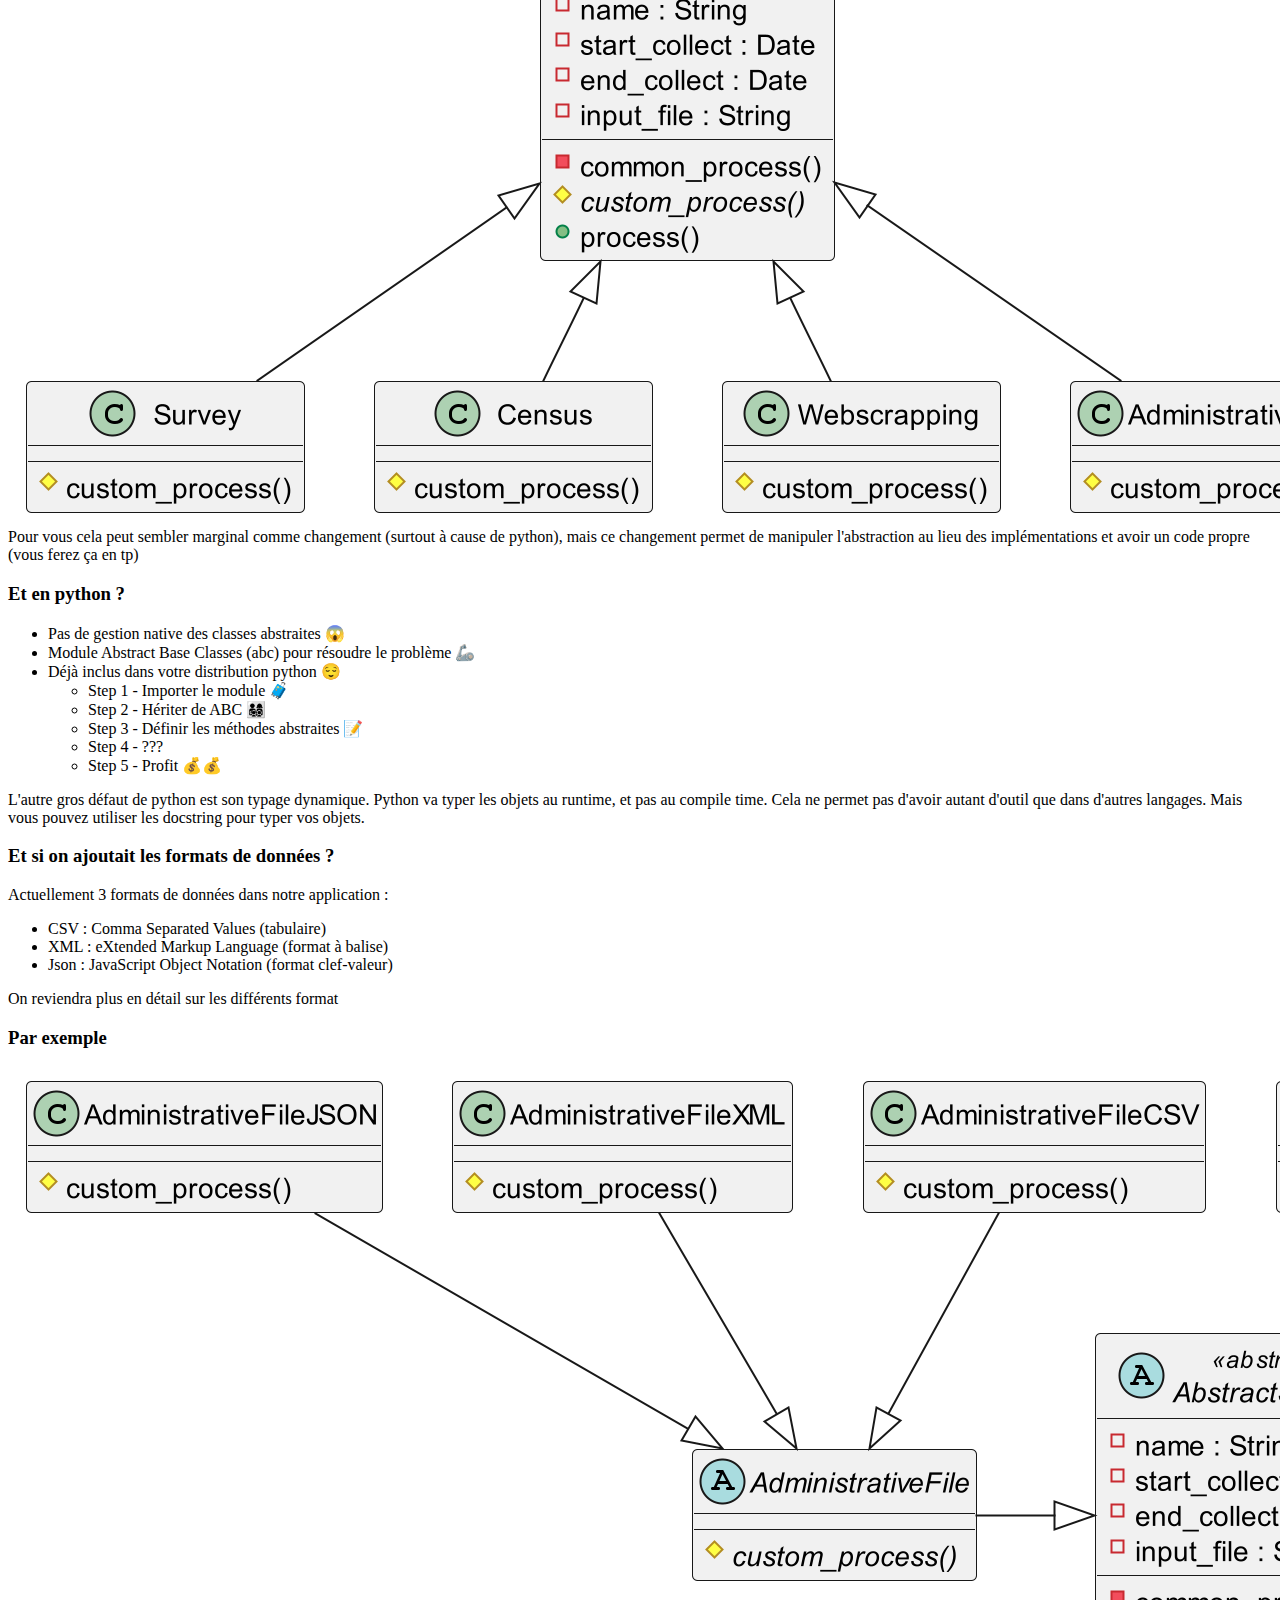
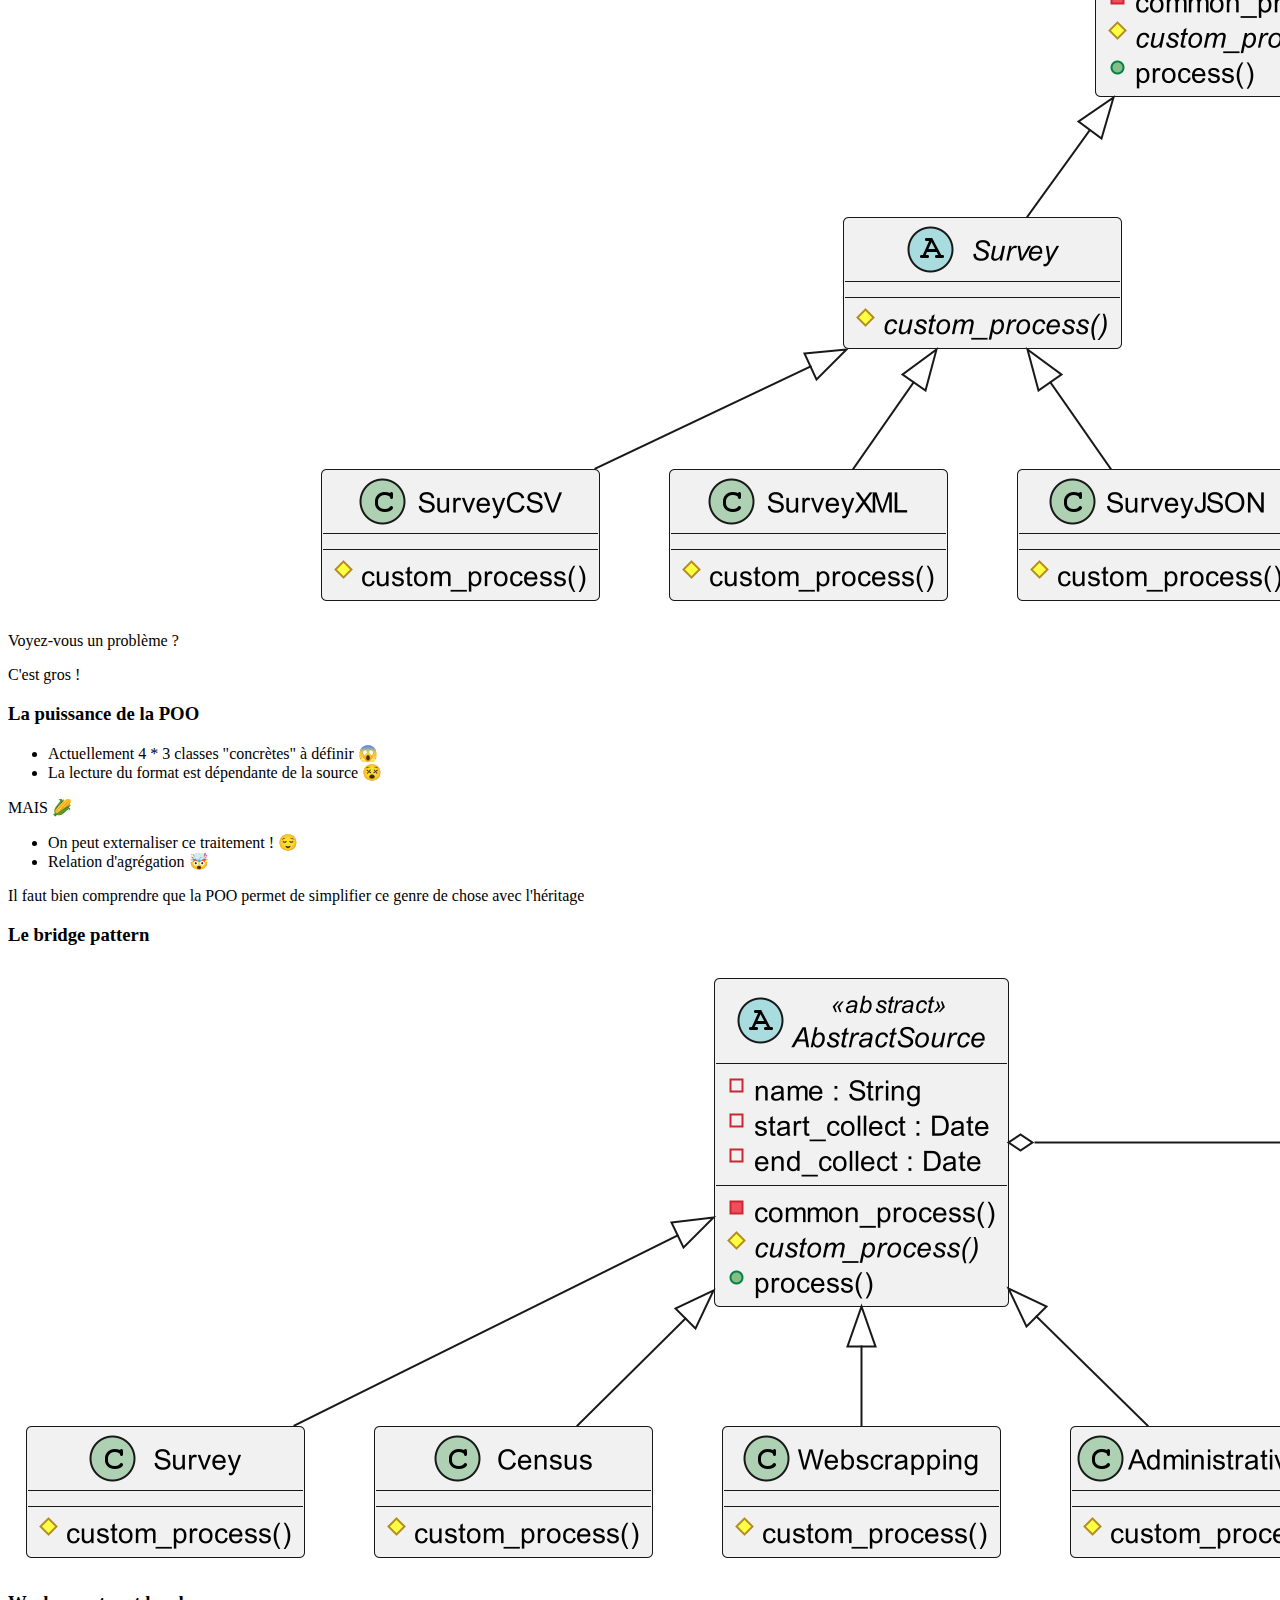
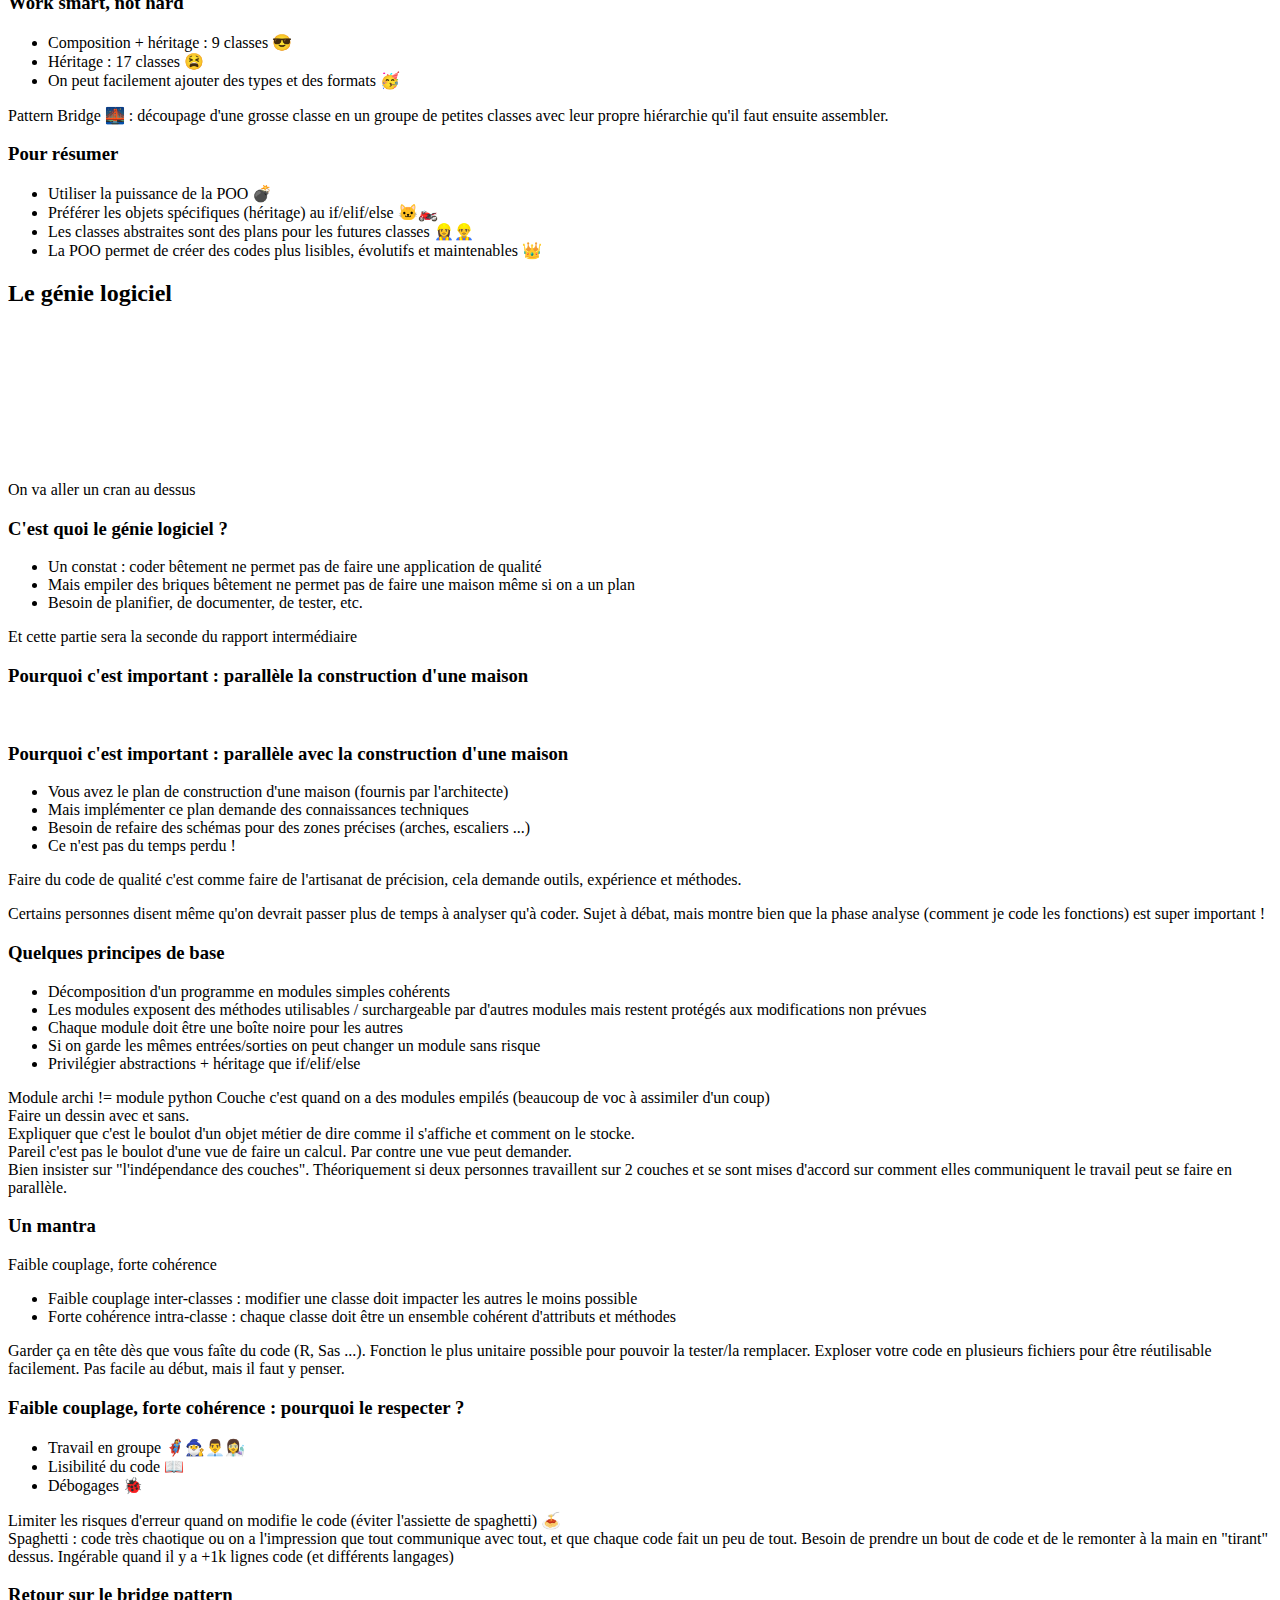
==== commit 180583b4: "maj CM3" ====
--- a/2a-complement-info-CM1.html
+++ b/2a-complement-info-CM1.html
@@ -55,7 +55,8 @@
 					
                     <aside class="notes">
 					    Bienvenue dans ce cours de Complément d'info de 6h <br>
-					    Présentation : INSEE, informatique, ancien élève
+					    Présentation : INSEE, informatique, ancien élève <br>
+						Bureau 161 coté DSI
                     </aside>
 					
                 </section>
@@ -109,7 +110,8 @@
  
                     <aside class="notes">
 						Pas de piège <br>
-                        12 points faciles, 3-4 points plus difficile
+						But : voir si vous avez retenu le principal <br>
+                        12 points faciles, 3-4 points plus difficiles
                     </aside>
 					
 				</section>  
@@ -146,7 +148,11 @@
                     Qu'avez vous appris ?
                        
                     <aside class="notes">
-                        SQL, Algo, Python, POO, Documentation, Git
+                        SQL, Algo, Python, POO, Documentation, Git <br>
+						SQL -> très simple, très utile <br>
+						Révisez bien <br>
+						Rappels sur git <br>
+						Notebooks python sur github
                     </aside>
                 </section>
 
@@ -173,7 +179,7 @@
                                     </ol>
                                 </li>                                    
                                     
-                                <li>L'architecture logiciel
+                                <li>L'architecture logicielle
                                     <ol>
                                         <li>Définition</li>
                                         <li>Séparation des responsabilités</li>
@@ -203,8 +209,11 @@
                     </div>
                     
                        
-                    <aside class="notes">Programme assez vaste. Uniquement 1h30 donc il faut aller vite.
-                        Vous approfondirez les notions en TP.
+                    <aside class="notes">
+						Programme assez vaste. <br>
+						Uniquement 1h30 donc il faut aller vite. <br>
+                        Vous approfondirez les notions en TP. <br>
+						Termes un peu barbares mais c'est juste de la logique
                     </aside>
     
                 </section>
@@ -227,6 +236,9 @@
                             <li> Bien gérer les priorités</li>
                             <li> Répartition des rôles dans l'équipe </li>
                         </ul>
+						<br><br>
+						Phases d'un projet : Analyse besoin, Cahier charges, <br>
+						Analyse fonctionnelle, dev, tests, livraison
                     </aside>
                 </section>
 
@@ -264,6 +276,8 @@
                             <li>Utilisez des mots simples</li>
                             <li>Imaginez que vous expliquez le projet à vos grands parents</li>
                         </ul>
+						
+						parler doc, arrivée sur poste, initiatives
                     </aside>
                 </section>
 
@@ -406,9 +420,7 @@
                     </ul>
                     
                     <aside class="notes">
-                        <ul>
-                            Démo avec projet 2A 2022-2023
-                        </ul>
+						Exemple page web
                     </aside>
                 </section>    
     
@@ -462,6 +474,11 @@
                             </ul>
                         </li>
                     </ul>
+                    <aside class="notes">
+						On découpe les objets <br>
+						attributs -> Objets métiers <br>
+						méthodes -> Services
+					</aside>
                 </section>
 
                 <section>
@@ -491,6 +508,10 @@
                         <li>Diviser en couche permet de travailler en parallèle 🧪🧫📚</li>
                         <li>Mais il faut encore réfléchir à comment bien coder 🤖</li>
                     </ul>
+					
+					<aside class="notes">
+						possible en projet de se répartir les couches
+					</aside>
                 </section>
 
             </section>
@@ -548,7 +569,7 @@
                     <h3>Exemple de diagramme de classe</h3>
                     <img src="img/uml/class_diagram_no_poo.png" alt="">
                     <aside class="notes">
-                        Voyer vous des choses à corriger ? <br>
+                        Voyez vous des choses à corriger ? <br>
                         Est-ce que la méthode process sera la même pour un csv, un json
                     </aside>
                 </section>
